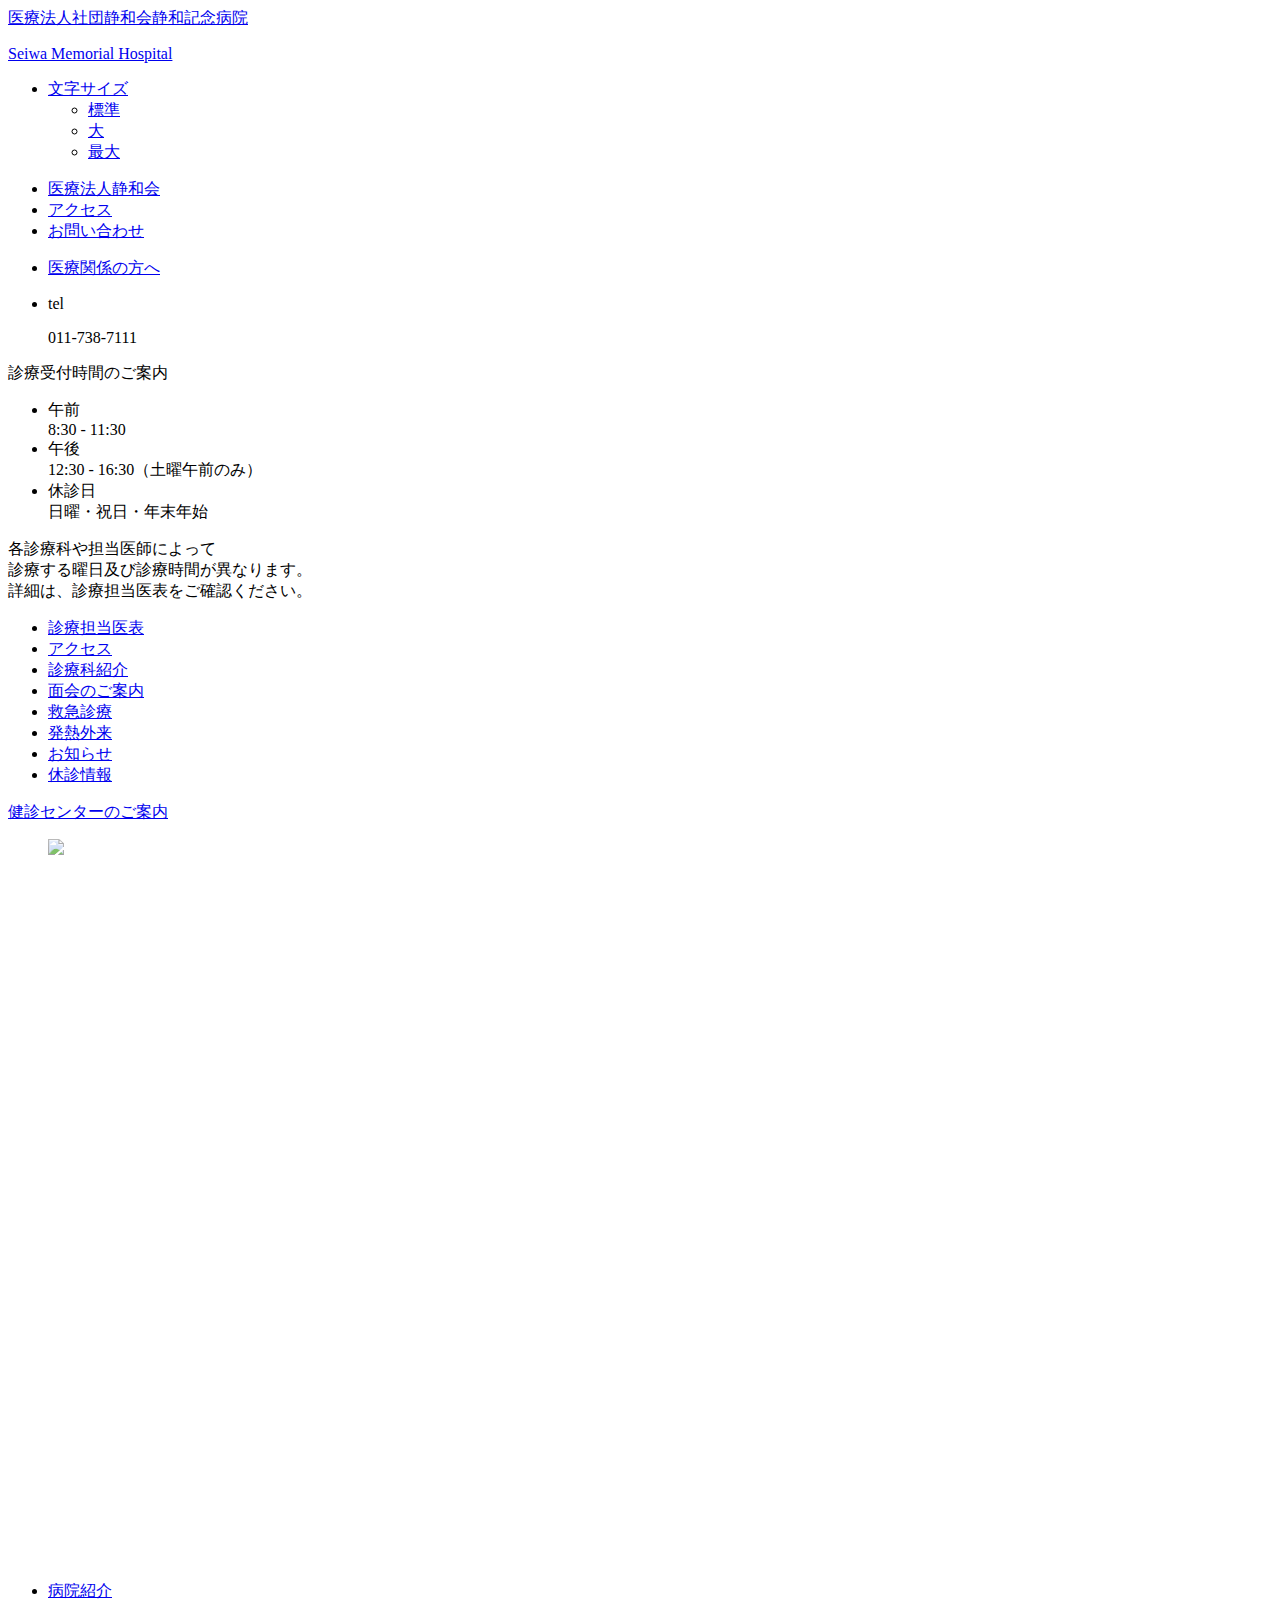
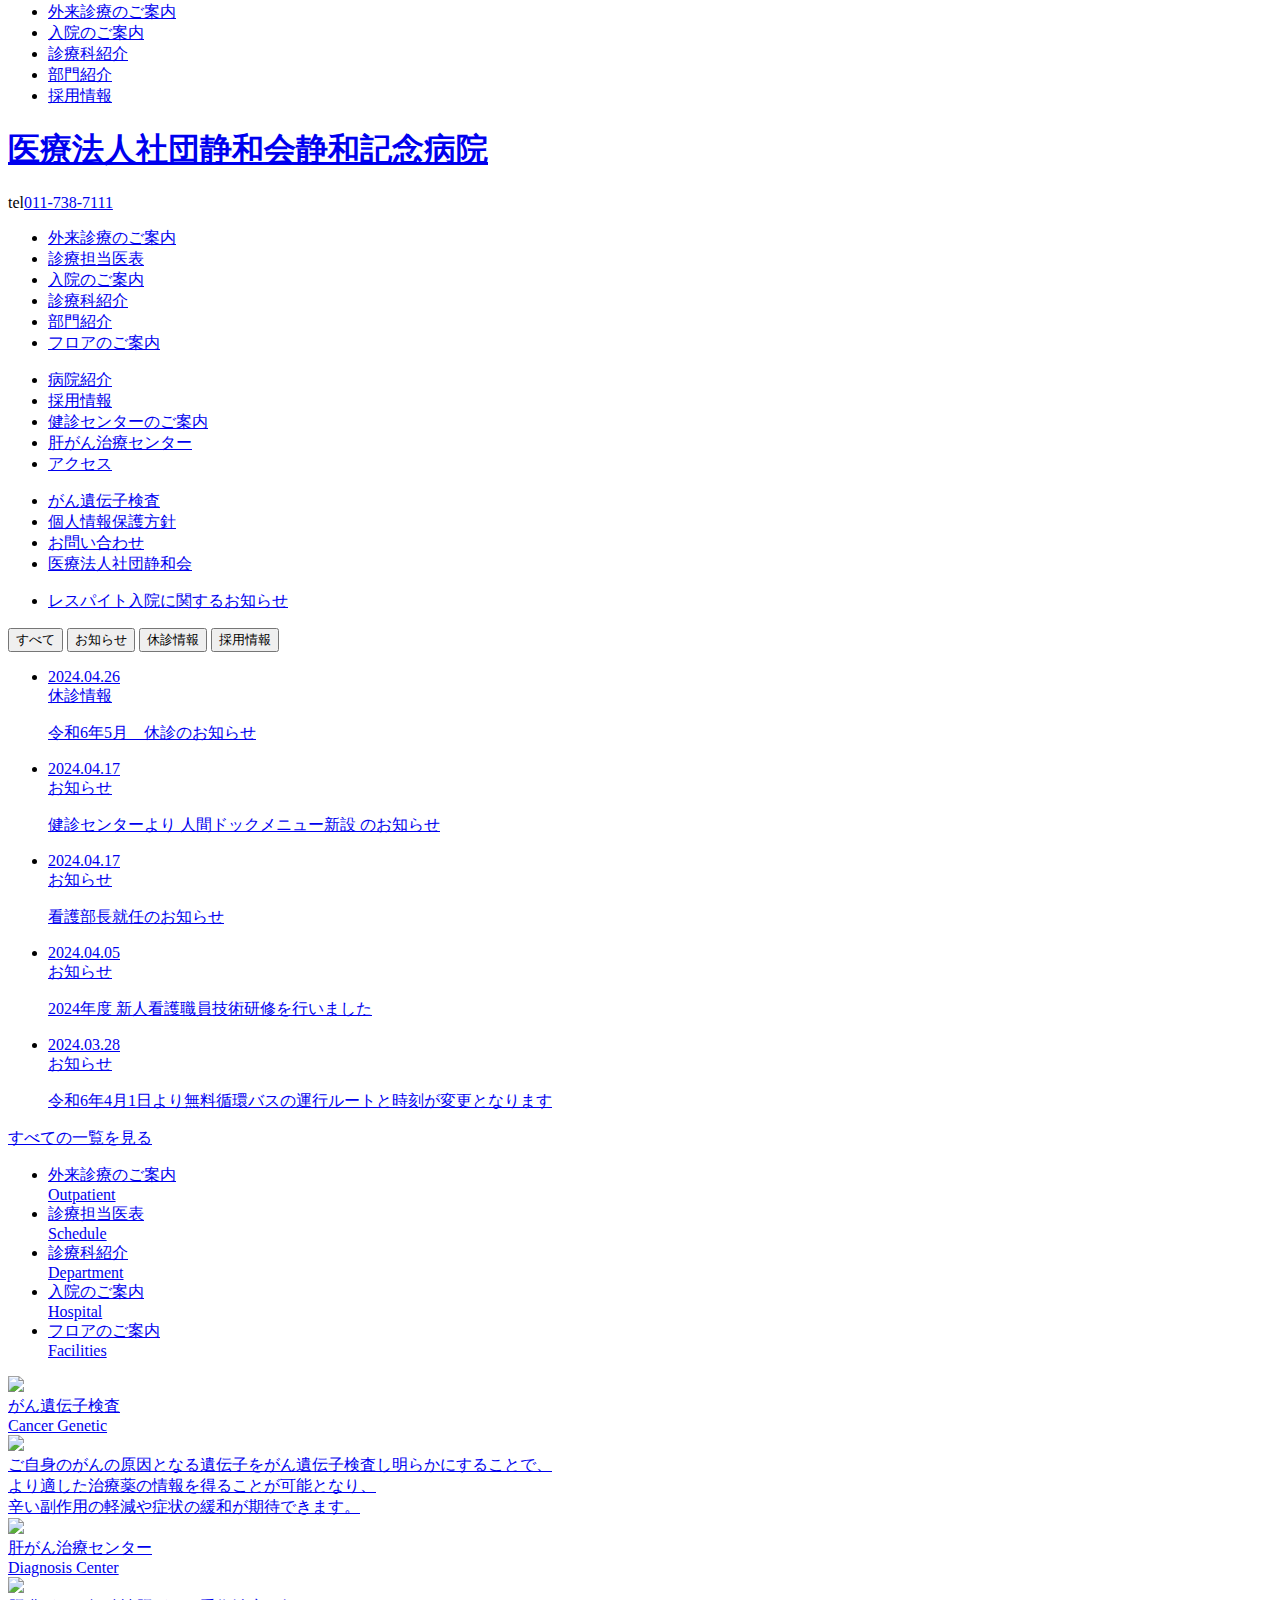
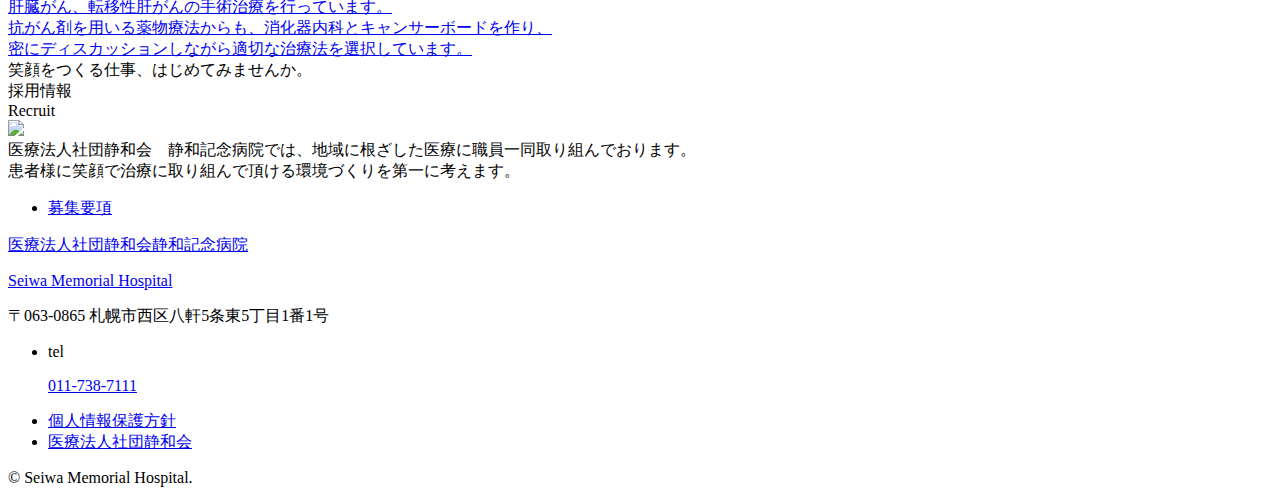
==== index.html @ c1b0e1c7 "2 commit" ====
<!DOCTYPE html>
<!-- saved from url=(0020)https://seiwa-mh.jp/ -->
<html lang="ja" class="wf-notoserifjp-n4-active wf-notoserifjp-n6-active wf-ebgaramond-n5-active wf-ebgaramond-n6-active wf-lato-n4-active wf-lato-n7-active wf-lato-n9-active wf-active"><head><meta http-equiv="Content-Type" content="text/html; charset=UTF-8">


  <meta http-equiv="Content-Style-Type" content="text/css">
  <meta http-equiv="X-UA-Compatible" content="IE=Edge">
  <meta http-equiv="imagetoolbar" content="no">
  <meta name="robots" content="index, follow">

  <meta name="keywords" content="札幌,北海道,医療,病院">

  <meta name="description" content="医療法人社団　静和会　静和記念病院についてご紹介します。">
  <meta name="author" content="">

  <meta property="og:url" content="">
  <meta property="og:type" content="website">
  <meta property="og:title" content="静和記念病院">
  <meta property="og:description" content="医療法人社団　静和会　静和記念病院についてご紹介します。">
  <meta property="og:image" content="/img/index/ogp.jpg">
  <meta property="og:site_name" content="医療法人社団 静和会 静和記念病院"><!--//// 共通 部品↓ ////-->
  <script src="./医療法人社団 静和会 静和記念病院_files/webfont.js.ダウンロード" type="text/javascript" async=""></script><script src="./医療法人社団 静和会 静和記念病院_files/jquery.min.js.ダウンロード"></script>
  <script src="./医療法人社団 静和会 静和記念病院_files/jquery.cookie.min.js.ダウンロード"></script>
  <script type="text/javascript" src="./医療法人社団 静和会 静和記念病院_files/jquery.inview.js.ダウンロード"></script>
  <link rel="stylesheet" href="./医療法人社団 静和会 静和記念病院_files/common.css" type="text/css" media="screen, print">
  <script type="text/javascript" src="./医療法人社団 静和会 静和記念病院_files/animate.js.ダウンロード"></script>
  <script type="text/javascript" src="./医療法人社団 静和会 静和記念病院_files/common.js.ダウンロード"></script><meta name="viewport" content="width=1024,  user-scalable=yes,"><meta name="format-detection" content="telephone=no">
  <script>
    window.WebFontConfig = {
      google: {
        families: ['Lato:400,700,900', 'Noto+Serif+JP:400,600', 'EB+Garamond:500,600']
      },
      active: function () {
        sessionStorage.fonts = true;
      }
    };
    (function () {
      var wf = document.createElement('script');
      wf.src = 'https://ajax.googleapis.com/ajax/libs/webfont/1.6.26/webfont.js';
      wf.type = 'text/javascript';
      wf.async = 'true';
      var s = document.getElementsByTagName('script')[0];
      s.parentNode.insertBefore(wf, s);
    })();
  </script>
  <!--//// 共通 部品↑ ////-->

<!-- Google tag (gtag.js) -->
<script async="" src="./医療法人社団 静和会 静和記念病院_files/js"></script>
<script>
  window.dataLayer = window.dataLayer || [];
  function gtag(){dataLayer.push(arguments);}
  gtag('js', new Date());

  gtag('config', 'G-BGT48N49ZW');
</script>  <link rel="stylesheet" href="./医療法人社団 静和会 静和記念病院_files/css" media="all"><script type="text/javascript" src="./医療法人社団 静和会 静和記念病院_files/jquery.bxslider.css"></script>
  <script type="text/javascript" src="./医療法人社団 静和会 静和記念病院_files/jquery.bxslider.js.ダウンロード"></script>
  <script type="text/javascript">
    $(function () {
      $('#slider').bxSlider({
        auto: true,
        adaptiveHeight: true,
        speed: 4000,
        mode: 'fade',
        captions: false,
        controls: false,
        pager: false,
      });
    });
  </script>
<title>医療法人社団 静和会 静和記念病院</title>
</head>

<body ontouchstart="">
  <div class="wrap">
  
    <div class="header-block fadeIn animated">
      <div class="header-inner">

        <div class="logo-box">
          <a href="https://seiwa-mh.jp/">
            <div class="title">
              <span>医療法人社団静和会</span>静和記念病院
              <p class="en">Seiwa Memorial Hospital</p>
            </div>
          </a>
        </div>

        <div class="header-btn">
          <div class="resize-box">
            <ul>
              <li class="btn">
                <a href="javascript:void(0)">文字サイズ</a>
                <ul class="drop-box -resize">
                  <li onclick="font(&#39;1rem&#39;)"><a href="javascript:void(0)" id="chf_s">標準</a></li>
                  <li onclick="font(&#39;1.1rem&#39;)"><a href="javascript:void(0)" id="chf_m">大</a></li>
                  <li onclick="font(&#39;1.2rem&#39;)"><a href="javascript:void(0)" id="chf_b">最大</a></li>
                </ul>
              </li>
            </ul>
          </div>
          <ul class="btn-box">
            <li>
              <a href="http://www.seiwa-kai.or.jp/" target="_blank">医療法人静和会</a>
            </li>
            <li>
              <a href="https://seiwa-mh.jp/access.html">アクセス</a>
            </li>
            <li>
              <a href="https://seiwa-mh.jp/contact.html">お問い合わせ</a>
            </li>
          </ul><!-- /.btn-list -->
        </div><!-- /.header-btn -->

        <div class="header-info">
          <ul class="link">
            <li><a href="https://seiwa-mh.jp/department/regional.html">医療関係の方へ</a></li>
          </ul><!-- /.btn -->
          <ul class="tel">
            <li>
              <span>tel</span>
              <p>011-738-7111</p>
            </li>
          </ul>
        </div><!-- /.header-info -->

      </div>
    </div>  
    <!-- slider start -->
    <div class="slider-block fadeIn animated">

      <div class="sche-box">

        <div class="sche-inner">
          <div class="title">診療受付時間のご案内</div>

          <ul class="sche-list">
            <li>
              <div class="label">午前</div>
              <div class="time">8:30 - 11:30</div>
            </li>
            <li>
              <div class="label">午後</div>
              <div class="time">12:30 - 16:30<span>（土曜午前のみ）</span></div>
            </li>
            <li class="holi">
              <div class="label">休診日</div>
              <div class="text">日曜・祝日・年末年始</div>
            </li>
          </ul>

          <p class="read">各診療科や担当医師によって<br>診療する曜日及び診療時間が異なります。<br>詳細は、診療担当医表をご確認ください。</p>

          <ul class="btn">
            <li><a href="https://seiwa-mh.jp/outpatient/schedule.html">診療担当医表</a></li>
            <li><a href="https://seiwa-mh.jp/access.html">アクセス</a></li>
            <li><a href="https://seiwa-mh.jp/section/">診療科紹介</a></li>
            <li><a href="https://seiwa-mh.jp/hospital/meet.html">面会のご案内</a></li>
            <li><a href="https://seiwa-mh.jp/outpatient/emergency.html">救急診療</a></li>
            <li><a href="https://seiwa-mh.jp/outpatient/temperature.html">発熱外来</a></li>
            <li><a href="https://seiwa-mh.jp/info/index_02.html">お知らせ</a></li>
            <li><a href="https://seiwa-mh.jp/info/index_03.html">休診情報</a></li>
          </ul>

          <div class="largebtn">
            <a href="https://seiwa-mh.jp/department/center.html">健診センターのご案内</a>
          </div><!-- /.lbtn -->

        </div>

      </div>

      <div class="slider-inner fadeIn animated">
        <div class="bx-wrapper" style="max-width: 100%; margin: 0px auto;"><div class="bx-viewport" style="width: 100%; overflow: hidden; position: relative; height: 742px;"><ul id="slider" style="width: auto; position: relative;">
          <li class="img01" style="float: none; list-style: none; position: absolute; width: 1447px; z-index: 0; display: none;"><img src="./医療法人社団 静和会 静和記念病院_files/sp.png"></li>
          <li class="img02" style="float: none; list-style: none; position: absolute; width: 1447px; z-index: 0; display: none;"><img src="./医療法人社団 静和会 静和記念病院_files/sp.png"></li>
          <li class="img03" style="float: none; list-style: none; position: absolute; width: 1447px; z-index: 0; display: none;"><img src="./医療法人社団 静和会 静和記念病院_files/sp.png"></li>
          <li class="img04" style="float: none; list-style: none; position: absolute; width: 1447px; z-index: 0; display: list-item; opacity: 0.53453;"><img src="./医療法人社団 静和会 静和記念病院_files/sp.png"></li>
          <li class="img05" style="float: none; list-style: none; position: absolute; width: 1447px; z-index: 51; display: list-item; opacity: 0.46547;"><img src="./医療法人社団 静和会 静和記念病院_files/sp.png"></li>
          <li class="img06" style="float: none; list-style: none; position: absolute; width: 1447px; z-index: 0; display: none;"><img src="./医療法人社団 静和会 静和記念病院_files/sp.png"></li>
        </ul></div></div>
      </div>

    </div>
    <!-- slider end -->  

    <!-- nav start -->
    <nav class="nav-block fadeIn animated">
      <ul class="nav-list">
        <li class="item"><a href="https://seiwa-mh.jp/about/">病院紹介</a></li>
        <li class="item"><a href="https://seiwa-mh.jp/outpatient/">外来診療のご案内</a></li>
        <li class="item"><a href="https://seiwa-mh.jp/hospital/">入院のご案内</a></li>
        <li class="item"><a href="https://seiwa-mh.jp/section/">診療科紹介</a></li>
        <li class="item"><a href="https://seiwa-mh.jp/department/">部門紹介</a></li>
        <li class="item"><a href="https://seiwa-mh.jp/recruit/">採用情報</a></li>
      </ul>
    </nav>
    <!-- nav end -->
<div class="re_mo_disp">
      <header id="sp_header">
        <div class="inner clearfix">
          <p class="navBtn"> <span></span> <span></span> <span></span> </p>
          <nav role="navigation" class="sitemap-box -none" style="margin-top: 0px;">

            <div class="sitemap-inner">
              <h1 class="logo"><a href="https://seiwa-mh.jp/"><span>医療法人社団静和会</span>静和記念病院</a></h1>
              <div class="sitemap-list">

                <div class="tel"><span>tel</span><a href="tel:011-738-7111">011-738-7111</a></div><!-- /.tel -->
                <div class="list01">
                  <ul>
                    <li class="item"><a href="https://seiwa-mh.jp/outpatient/">外来診療のご案内</a></li>
                    <li class="item"><a href="https://seiwa-mh.jp/outpatient/schedule.html">診療担当医表</a></li>
                    <li class="item"><a href="https://seiwa-mh.jp/hospital/">入院のご案内</a></li>
                    <li class="item"><a href="https://seiwa-mh.jp/section/">診療科紹介</a></li>
                    <li class="item"><a href="https://seiwa-mh.jp/department/">部門紹介</a></li>
                    <li class="item"><a href="https://seiwa-mh.jp/about/floor.html">フロアのご案内</a></li>
                  </ul>
                </div>

                <div class="list02">
                  <ul>
                    <li class="item"><a href="https://seiwa-mh.jp/about/">病院紹介</a></li>
                    <li class="item"><a href="https://seiwa-mh.jp/recruit/">採用情報</a></li>
                    <li class="item"><a href="https://seiwa-mh.jp/department/center.html">健診センターのご案内</a></li>
                    <li class="item"><a href="https://seiwa-mh.jp/section/internal.html">肝がん治療センター</a></li>
                    <li class="item"><a href="https://seiwa-mh.jp/access.html">アクセス</a></li>
                  </ul>
                </div>

                <div class="list03">
                  <ul>
                    <li class="item"><a href="https://seiwa-mh.jp/lp/cancer_genetic/" target="_blank">がん遺伝子検査</a></li>
                    <li class="item"><a href="https://seiwa-mh.jp/privacy.html">個人情報保護方針</a></li>
                    <li class="item"><a href="https://seiwa-mh.jp/contact.html">お問い合わせ</a></li>
                    <li class="item"><a href="http://www.seiwa-kai.or.jp/" target="_blank">医療法人社団静和会</a></li>
                  </ul>
                </div>
                
              </div>
            </div>
          </nav>
        </div>
      </header>
    </div>  
  
    <!-- main start -->
    <main role="main" class="main-block fadeIn animated">
      <article class="main-inner">
      

            
      <section class="content-block">
        <div class="content-inner -bnr">
            <div class="index-bnr-box">
              <ul>
                <li>
                  <a class="bnr02" href="https://seiwa-mh.jp/info/post_71.html">レスパイト入院に関するお知らせ</a>
                </li>
              </ul>
            </div>
        </div>
      </section>
      
      <section class="content-block -info">
        <div class="content-inner -index">
        	<div class="index-info">

              <div class="tab-box">
                <button class="tab-btn is-active">すべて</button>
                <button class="tab-btn">お知らせ</button>
                <button class="tab-btn">休診情報</button>
                <button class="tab-btn">採用情報</button>
              </div>

              <div class="tab-panel" style="display: block;">
                <div class="info-box fadeIn animated">
                  <ul class="info-list">
                   <li>
  <a href="https://seiwa-mh.jp/info/65.html">
   <div class="date">2024.04.26</div>
   <div class="category -cate02">休診情報</div>


   <div class="text"><p>令和6年5月　休診のお知らせ</p></div>
  </a>
</li>



<li>
  <a href="https://seiwa-mh.jp/info/post_77.html">
   <div class="date">2024.04.17</div>
   <div class="category -cate01">お知らせ</div>



   <div class="text"><p>健診センターより 人間ドックメニュー新設 のお知らせ</p></div>
  </a>
</li>



<li>
  <a href="https://seiwa-mh.jp/info/post_76.html">
   <div class="date">2024.04.17</div>
   <div class="category -cate01">お知らせ</div>



   <div class="text"><p>看護部長就任のお知らせ</p></div>
  </a>
</li>



<li>
  <a href="https://seiwa-mh.jp/info/2024.html">
   <div class="date">2024.04.05</div>
   <div class="category -cate01">お知らせ</div>



   <div class="text"><p>2024年度 新人看護職員技術研修を行いました</p></div>
  </a>
</li>



<li>
  <a href="https://seiwa-mh.jp/info/641.html">
   <div class="date">2024.03.28</div>
   <div class="category -cate01">お知らせ</div>



   <div class="text"><p>令和6年4月1日より無料循環バスの運行ルートと時刻が変更となります</p></div>
  </a>
</li>




                  </ul>
                </div>
                <div class="archive"><a href="https://seiwa-mh.jp/info/">すべての一覧を見る</a></div>
              </div>
            
            <div class="tab-panel" style="display: none;">
                <div class="info-box">
                  <ul class="info-list">
                   <li>
  <a href="https://seiwa-mh.jp/info/post_77.html">
   <div class="date">2024.04.17</div>
   <div class="category -cate01">お知らせ</div>



   <div class="text"><p>健診センターより 人間ドックメニュー新設 のお知らせ</p></div>
  </a>
</li>



<li>
  <a href="https://seiwa-mh.jp/info/post_76.html">
   <div class="date">2024.04.17</div>
   <div class="category -cate01">お知らせ</div>



   <div class="text"><p>看護部長就任のお知らせ</p></div>
  </a>
</li>



<li>
  <a href="https://seiwa-mh.jp/info/2024.html">
   <div class="date">2024.04.05</div>
   <div class="category -cate01">お知らせ</div>



   <div class="text"><p>2024年度 新人看護職員技術研修を行いました</p></div>
  </a>
</li>



<li>
  <a href="https://seiwa-mh.jp/info/641.html">
   <div class="date">2024.03.28</div>
   <div class="category -cate01">お知らせ</div>



   <div class="text"><p>令和6年4月1日より無料循環バスの運行ルートと時刻が変更となります</p></div>
  </a>
</li>



<li>
  <a href="https://seiwa-mh.jp/department/files/cb81423e19fe3e38763b994080f1ae3ad2113e39.pdf" target="_blank">
   <div class="date">2024.03.23</div>
   <div class="category -cate01">お知らせ</div>



   <div class="text"><p>『綺麗な姿勢をいつまでも　立ってできる運動ガイドブック』～リハビリテーション科～</p></div>
  </a>
</li>




                  </ul>
                </div>
                <div class="archive"><a href="https://seiwa-mh.jp/info/index_02.html">お知らせの一覧を見る</a></div>
              </div>
            
            <div class="tab-panel" style="display: none;">
                <div class="info-box">
                  <ul class="info-list">
                   <li>
  <a href="https://seiwa-mh.jp/info/65.html">
   <div class="date">2024.04.26</div>
   <div class="category -cate02">休診情報</div>


   <div class="text"><p>令和6年5月　休診のお知らせ</p></div>
  </a>
</li>



<li>
  <a href="https://seiwa-mh.jp/info/64.html">
   <div class="date">2024.03.28</div>
   <div class="category -cate02">休診情報</div>


   <div class="text"><p>令和6年4月　休診のお知らせ</p></div>
  </a>
</li>



<li>
  <a href="https://seiwa-mh.jp/info/63.html">
   <div class="date">2024.02.28</div>
   <div class="category -cate02">休診情報</div>


   <div class="text"><p>令和6年3月　休診のお知らせ</p></div>
  </a>
</li>



<li>
  <a href="https://seiwa-mh.jp/info/62.html">
   <div class="date">2024.01.27</div>
   <div class="category -cate02">休診情報</div>


   <div class="text"><p>令和6年2月　休診のお知らせ</p></div>
  </a>
</li>



<li>
  <a href="https://seiwa-mh.jp/info/61.html">
   <div class="date">2023.12.26</div>
   <div class="category -cate02">休診情報</div>


   <div class="text"><p>令和6年1月　休診のお知らせ</p></div>
  </a>
</li>




                  </ul>
                </div>
                <div class="archive"><a href="https://seiwa-mh.jp/info/index_03.html">休診情報の一覧を見る</a></div>
              </div>
            
            <div class="tab-panel" style="display: none;">
                <div class="info-box">
                  <ul class="info-list">
                   <li>
  <a href="https://seiwa-mh.jp/info/post_74.html">
   <div class="date">2024.03.01</div>
   <div class="category -cate03">採用情報</div>

   <div class="text"><p>手術室看護師の求人を更新しました</p></div>
  </a>
</li>



<li>
  <a href="https://seiwa-mh.jp/recruit/post.html">
   <div class="date">2023.07.27</div>
   <div class="category -cate03">採用情報</div>

   <div class="text"><p>電話交換・受付対応スタッフを募集しています。</p></div>
  </a>
</li>



<li>
  <a href="https://seiwa-mh.jp/info/post_57.html">
   <div class="date">2023.06.07</div>
   <div class="category -cate03">採用情報</div>

   <div class="text"><p>部門紹介 看護部ページに募集要項を追加しました</p></div>
  </a>
</li>



<li>
  <a href="https://seiwa-mh.jp/recruit/app.html">
   <div class="date">2022.10.27</div>
   <div class="category -cate03">採用情報</div>

   <div class="text"><p>現在募集中の職種はこちら</p></div>
  </a>
</li>




                  </ul>
                </div>
                <div class="archive"><a href="https://seiwa-mh.jp/info/index_04.html">採用情報の一覧を見る</a></div>
              </div>

            </div>
        	<ul class="index-btn">
              <li>
                <a href="https://seiwa-mh.jp/outpatient/">
                  <div class="title">外来診療のご案内</div>
                  <div class="en">Outpatient</div><!-- /.en -->
                </a>
              </li>
              <li>
                <a href="https://seiwa-mh.jp/outpatient/schedule.html">
                  <div class="title">診療担当医表</div>
                  <div class="en">Schedule</div><!-- /.en -->
                </a>
              </li>
              <li>
                <a href="https://seiwa-mh.jp/section/">
                  <div class="title">診療科紹介</div>
                  <div class="en">Department</div><!-- /.en -->
                </a>
              </li>
              <li>
                <a href="https://seiwa-mh.jp/hospital/">
                  <div class="title">入院のご案内</div>
                  <div class="en">Hospital</div><!-- /.en -->
                </a>
              </li>
              <li>
                <a href="https://seiwa-mh.jp/about/floor.html">
                  <div class="title">フロアのご案内</div>
                  <div class="en">Facilities</div><!-- /.en -->
                </a>
              </li>
            </ul>
        </div>
      </section>
      
      
	  <section class="content-block">
        <div class="content-inner -index">
        	<div class="index-box">
              <div class="index-inner">
                
                <div class="image">
                  <img src="./医療法人社団 静和会 静和記念病院_files/photo_cg.jpg">
                </div><!-- /.image -->
                <a href="https://seiwa-mh.jp/lp/cancer_genetic/" target="_blank">
                  <div class="text">
                    <div class="title">がん遺伝子検査</div>
                    <div class="en">Cancer Genetic</div><!-- /.en -->
                  <div class="icon"><img src="./医療法人社団 静和会 静和記念病院_files/icon_01.svg"></div><!-- /.div -->
                    <div class="read">ご自身のがんの原因となる遺伝子をがん遺伝子検査し明らかにすることで、<br>より適した治療薬の情報を得ることが可能となり、<br>辛い副作用の軽減や症状の緩和が期待できます。</div><!-- /.read -->
                  </div><!-- /.text -->
                </a>
                
              </div><!-- /.index-inner -->
            </div>

            <div class="index-box -rev">
              <div class="index-inner">
                
                <div class="image">
                  <img src="./医療法人社団 静和会 静和記念病院_files/photo_01.jpg">
                </div><!-- /.image -->
                <a href="https://seiwa-mh.jp/section/surgery.html#hepatoma">
                  <div class="text">
                    <div class="title">肝がん治療センター</div>
                    <div class="en">Diagnosis Center</div><!-- /.en -->
                  <div class="icon"><img src="./医療法人社団 静和会 静和記念病院_files/icon_01.svg"></div><!-- /.div -->
                    <div class="read">肝臓がん、転移性肝がんの手術治療を行っています。<br>抗がん剤を用いる薬物療法からも、消化器内科とキャンサーボードを作り、<br>密にディスカッションしながら適切な治療法を選択しています。</div><!-- /.read -->
                  </div><!-- /.text -->
                </a>
                
              </div><!-- /.index-inner -->
            </div>
        </div>
      </section>
      
      
	  <section class="content-block">
        <div class="content-inner -box">
        	<div class="recruit-box fadeIn animated">
              <div class="recruit-inner">
                <div class="copy">笑顔をつくる仕事、はじめてみませんか。</div><!-- /.copy -->
                <div class="text">
                  <div class="title">採用情報</div>
                  <div class="en">Recruit</div><!-- /.en -->
                  <div class="icon"><img src="./医療法人社団 静和会 静和記念病院_files/logo.svg"></div><!-- /.div -->
                  <div class="read">医療法人社団静和会　静和記念病院では、地域に根ざした医療に職員一同取り組んでおります。<br>
                    患者様に笑顔で治療に取り組んで頂ける環境づくりを第一に考えます。</div><!-- /.read -->
                  <ul class="link">
                  	<li><a href="https://seiwa-mh.jp/recruit/app.html">募集要項</a></li>
                  </ul><!-- /.link -->
                </div><!-- /.text -->
              </div><!-- /.recruit-inner -->
            </div><!-- /.recruit-box -->
        </div>
      </section>
      
      
	 
      
      
      </article>
    </main>
    <!-- main end -->
  
    <div id="page-top" style="display: block;"><a href="javascript:backToTop();" class="backtotop"></a></div>
    <div class="footer-block fadeIn animated">
      <div class="footer-inner">

        <div class="footer-info">
          <div class="info">
            <div class="logo-box">
              <a href="https://seiwa-mh.jp/">
                <div class="title">
                  <span>医療法人社団静和会</span>静和記念病院
                  <p class="en">Seiwa Memorial Hospital</p>
                </div>
              </a>
            </div>

            <div class="addr">〒063-0865 札幌市西区八軒5条東5丁目1番1号</div>
            <div class="tel">
              <ul>
                <li>
                  <span>tel</span>
                  <p><a href="tel:011-738-7111">011-738-7111</a></p>
                </li>
              </ul>
            </div>
          </div>
          <div class="link-box">
            <ul class="list">
              <li><a href="https://seiwa-mh.jp/privacy.html">個人情報保護方針</a></li>
              <li><a href="http://www.seiwa-kai.or.jp/" target="_blank">医療法人社団静和会</a></li>
            </ul>
          </div>
        </div>

      </div>


      <div class="copy">© Seiwa Memorial Hospital.</div>
    </div>

  </div>
  <script src="./医療法人社団 静和会 静和記念病院_files/re_nav.js.ダウンロード"></script>  
  

<deepl-input-controller><template shadowrootmode="open"><link rel="stylesheet" href="chrome-extension://cofdbpoegempjloogbagkncekinflcnj/build/content.css"><div dir="ltr"><div class="dl-input-translation-container svelte-95aucy"><div></div></div></div></template></deepl-input-controller></body></html>
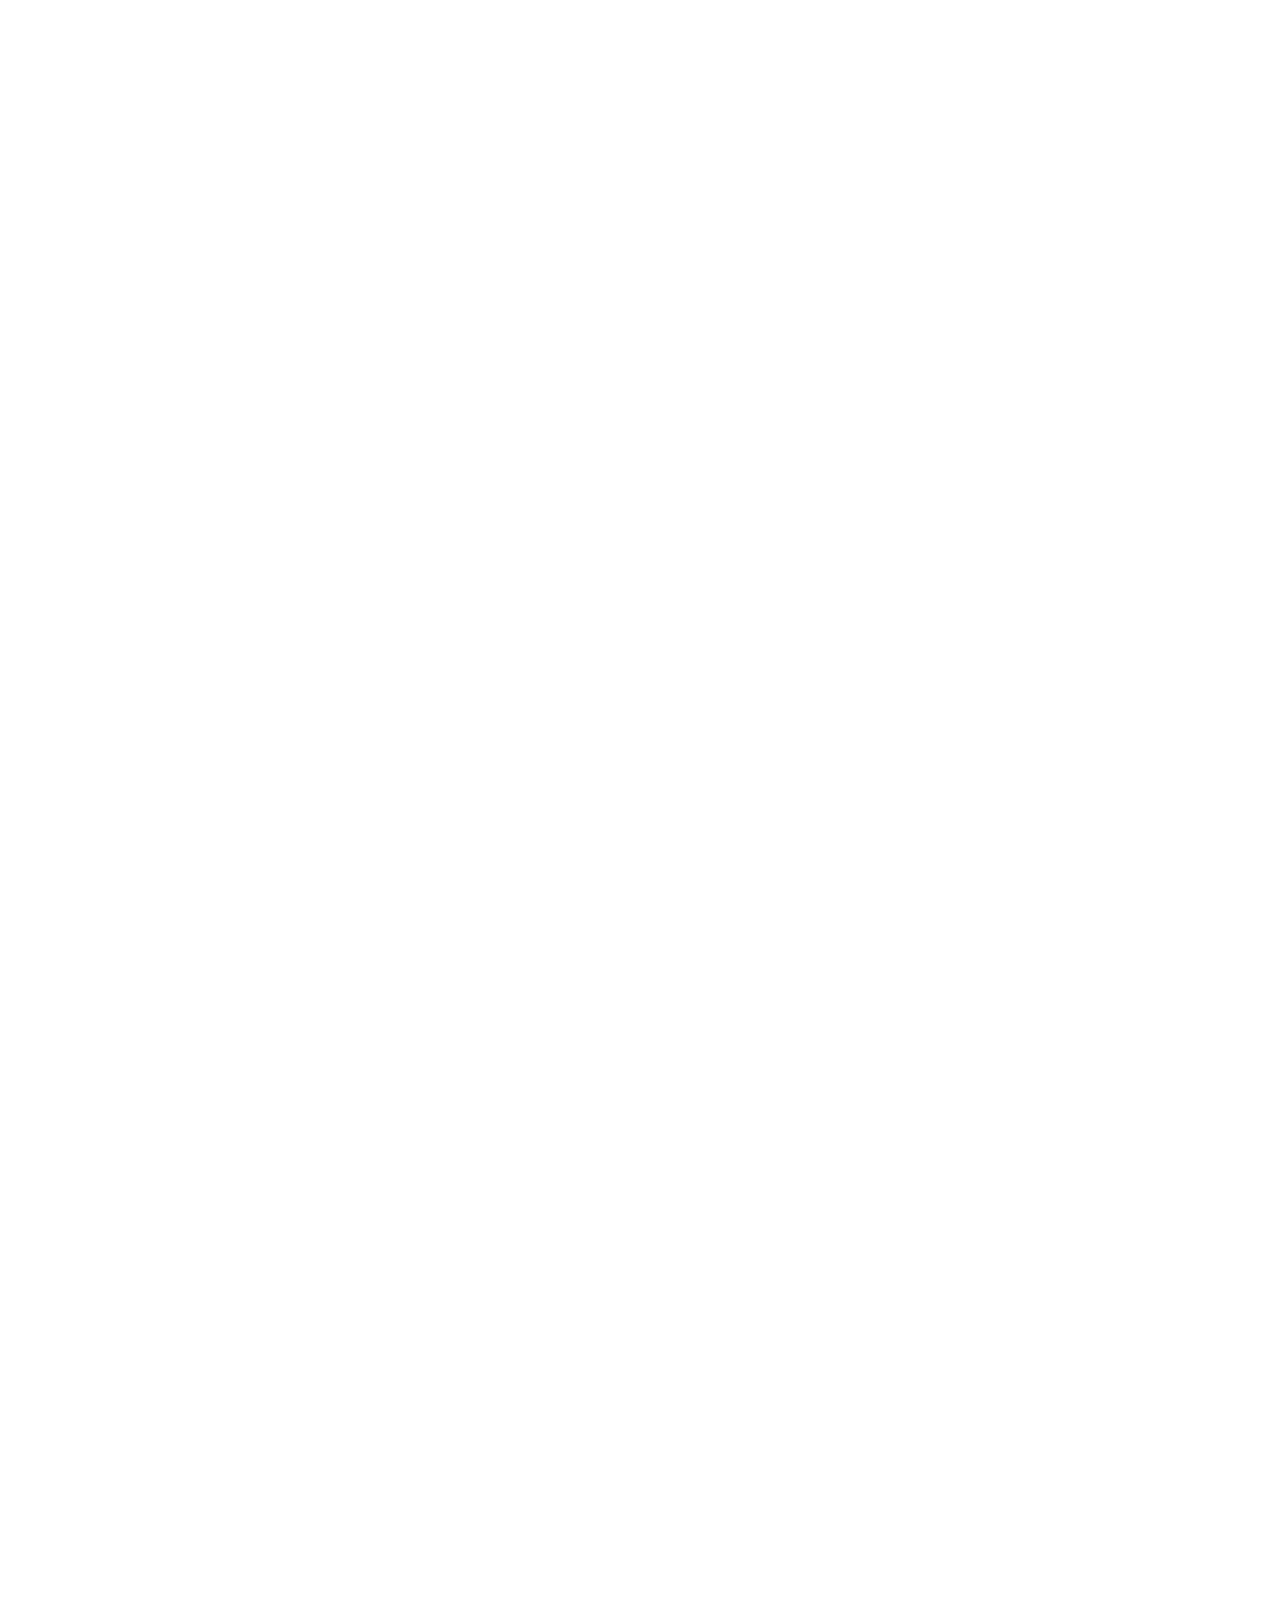
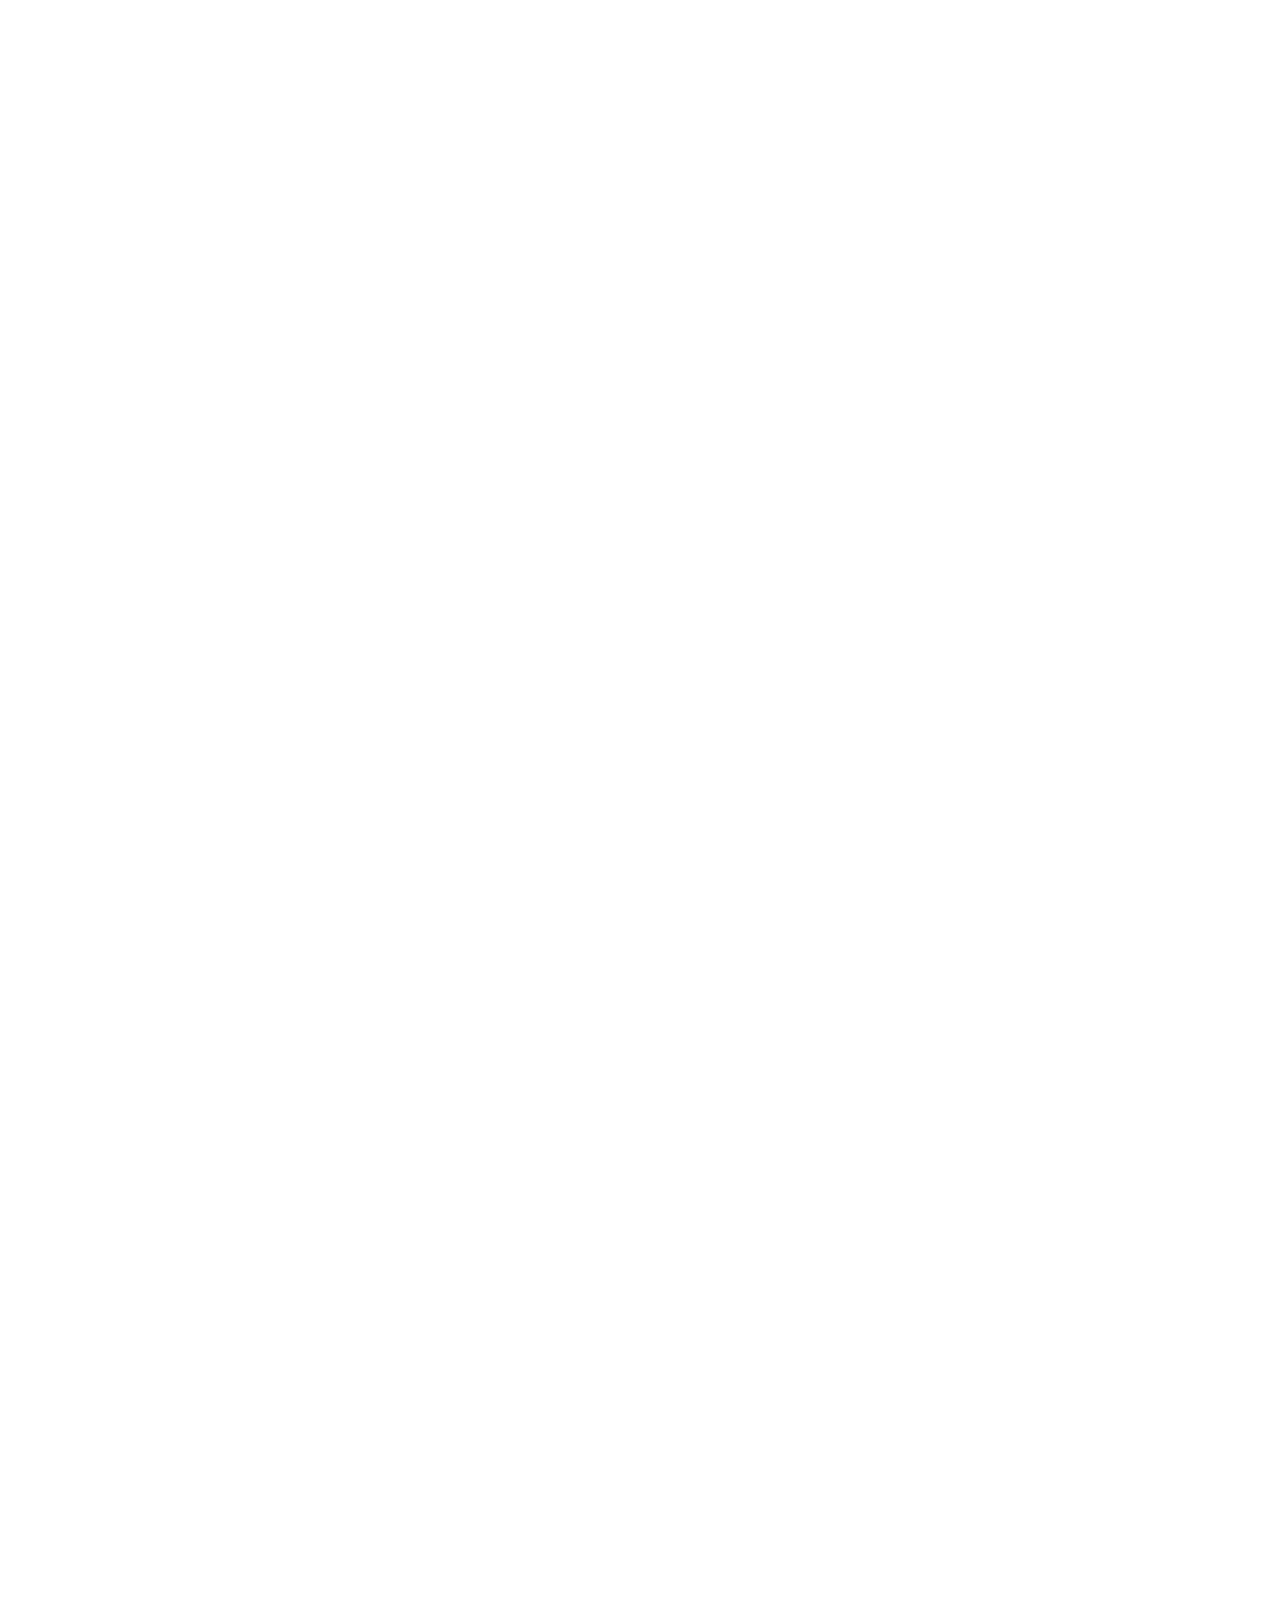
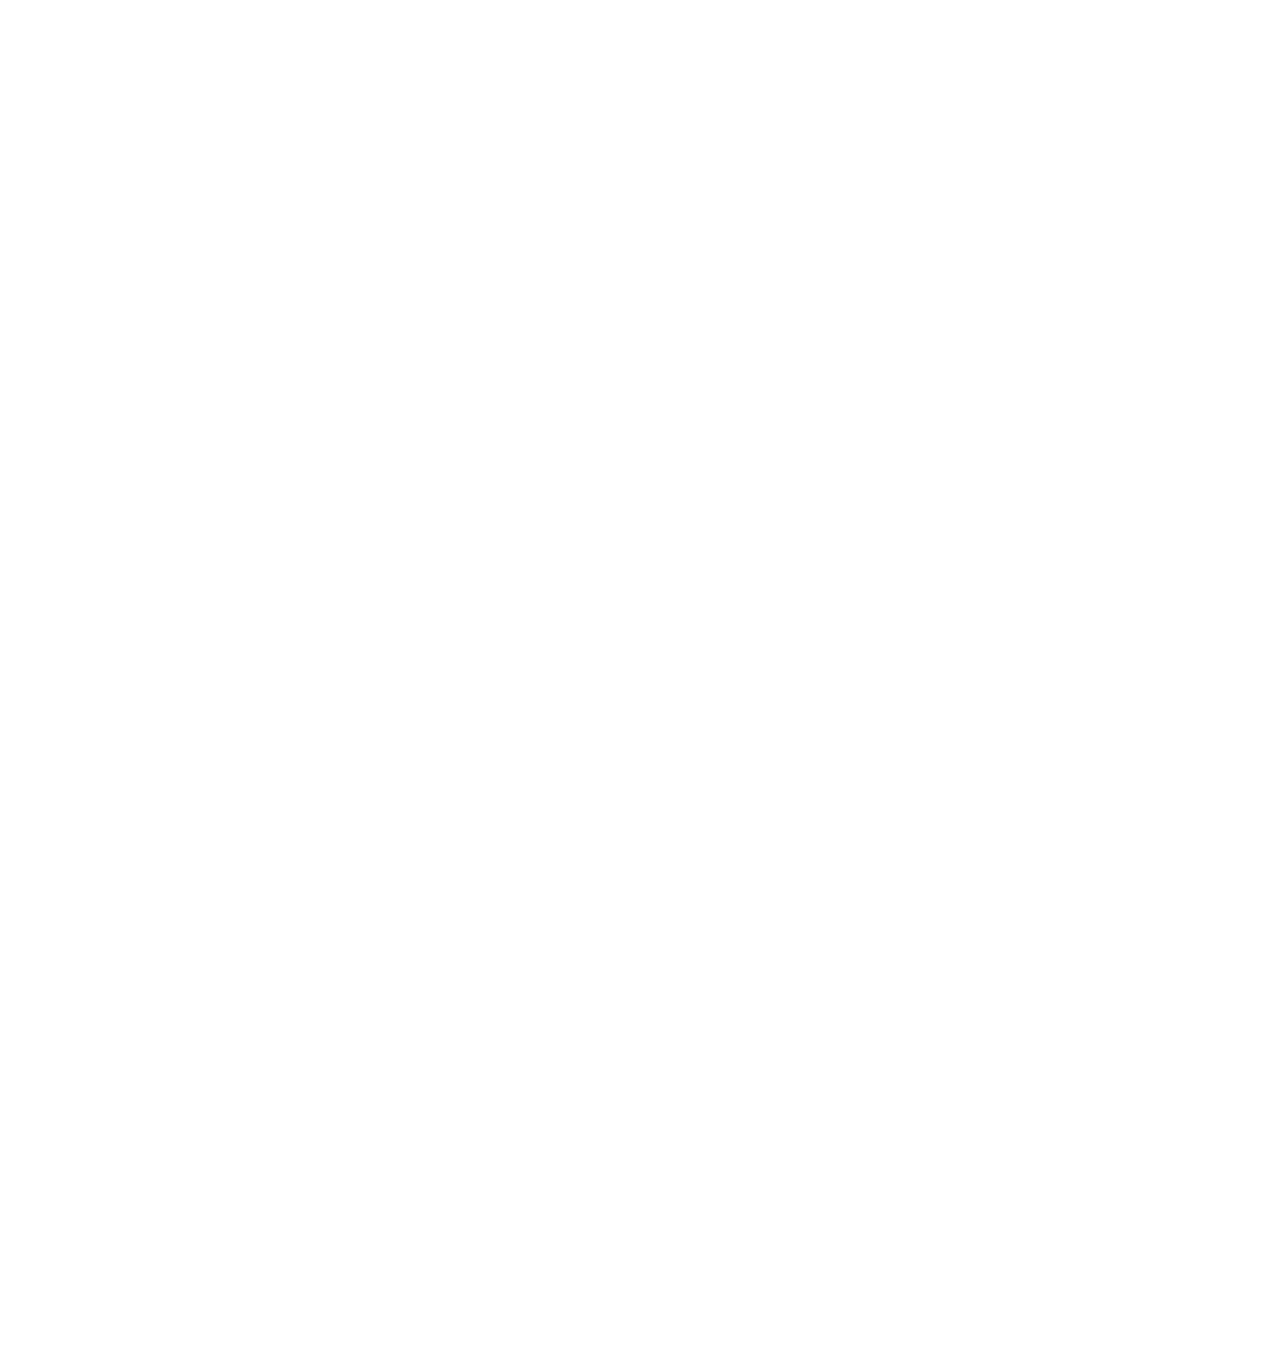
==== commit 6b825c95: "htmlの参照をdocへ変更" ====
--- a/index.html
+++ b/index.html
@@ -19,12 +19,12 @@
   <meta property="og:description" content="医療法人社団　静和会　静和記念病院についてご紹介します。">
   <meta property="og:image" content="/img/index/ogp.jpg">
   <meta property="og:site_name" content="医療法人社団 静和会 静和記念病院"><!--//// 共通 部品↓ ////-->
-  <script src="./医療法人社団 静和会 静和記念病院_files/webfont.js.ダウンロード" type="text/javascript" async=""></script><script src="./医療法人社団 静和会 静和記念病院_files/jquery.min.js.ダウンロード"></script>
-  <script src="./医療法人社団 静和会 静和記念病院_files/jquery.cookie.min.js.ダウンロード"></script>
-  <script type="text/javascript" src="./医療法人社団 静和会 静和記念病院_files/jquery.inview.js.ダウンロード"></script>
-  <link rel="stylesheet" href="./医療法人社団 静和会 静和記念病院_files/common.css" type="text/css" media="screen, print">
-  <script type="text/javascript" src="./医療法人社団 静和会 静和記念病院_files/animate.js.ダウンロード"></script>
-  <script type="text/javascript" src="./医療法人社団 静和会 静和記念病院_files/common.js.ダウンロード"></script><meta name="viewport" content="width=1024,  user-scalable=yes,"><meta name="format-detection" content="telephone=no">
+  <script src="./doc/webfont.js.ダウンロード" type="text/javascript" async=""></script><script src="./doc/jquery.min.js.ダウンロード"></script>
+  <script src="./doc/jquery.cookie.min.js.ダウンロード"></script>
+  <script type="text/javascript" src="./doc/jquery.inview.js.ダウンロード"></script>
+  <link rel="stylesheet" href="./doc/common.css" type="text/css" media="screen, print">
+  <script type="text/javascript" src="./doc/animate.js.ダウンロード"></script>
+  <script type="text/javascript" src="./doc/common.js.ダウンロード"></script><meta name="viewport" content="width=1024,  user-scalable=yes,"><meta name="format-detection" content="telephone=no">
   <script>
     window.WebFontConfig = {
       google: {
@@ -46,15 +46,15 @@
   <!--//// 共通 部品↑ ////-->
 
 <!-- Google tag (gtag.js) -->
-<script async="" src="./医療法人社団 静和会 静和記念病院_files/js"></script>
+<script async="" src="./doc/js"></script>
 <script>
   window.dataLayer = window.dataLayer || [];
   function gtag(){dataLayer.push(arguments);}
   gtag('js', new Date());
 
   gtag('config', 'G-BGT48N49ZW');
-</script>  <link rel="stylesheet" href="./医療法人社団 静和会 静和記念病院_files/css" media="all"><script type="text/javascript" src="./医療法人社団 静和会 静和記念病院_files/jquery.bxslider.css"></script>
-  <script type="text/javascript" src="./医療法人社団 静和会 静和記念病院_files/jquery.bxslider.js.ダウンロード"></script>
+</script>  <link rel="stylesheet" href="./doc/css" media="all"><script type="text/javascript" src="./doc/jquery.bxslider.css"></script>
+  <script type="text/javascript" src="./doc/jquery.bxslider.js.ダウンロード"></script>
   <script type="text/javascript">
     $(function () {
       $('#slider').bxSlider({
@@ -172,12 +172,12 @@
 
       <div class="slider-inner fadeIn animated">
         <div class="bx-wrapper" style="max-width: 100%; margin: 0px auto;"><div class="bx-viewport" style="width: 100%; overflow: hidden; position: relative; height: 742px;"><ul id="slider" style="width: auto; position: relative;">
-          <li class="img01" style="float: none; list-style: none; position: absolute; width: 1447px; z-index: 0; display: none;"><img src="./医療法人社団 静和会 静和記念病院_files/sp.png"></li>
-          <li class="img02" style="float: none; list-style: none; position: absolute; width: 1447px; z-index: 0; display: none;"><img src="./医療法人社団 静和会 静和記念病院_files/sp.png"></li>
-          <li class="img03" style="float: none; list-style: none; position: absolute; width: 1447px; z-index: 0; display: none;"><img src="./医療法人社団 静和会 静和記念病院_files/sp.png"></li>
-          <li class="img04" style="float: none; list-style: none; position: absolute; width: 1447px; z-index: 0; display: list-item; opacity: 0.53453;"><img src="./医療法人社団 静和会 静和記念病院_files/sp.png"></li>
-          <li class="img05" style="float: none; list-style: none; position: absolute; width: 1447px; z-index: 51; display: list-item; opacity: 0.46547;"><img src="./医療法人社団 静和会 静和記念病院_files/sp.png"></li>
-          <li class="img06" style="float: none; list-style: none; position: absolute; width: 1447px; z-index: 0; display: none;"><img src="./医療法人社団 静和会 静和記念病院_files/sp.png"></li>
+          <li class="img01" style="float: none; list-style: none; position: absolute; width: 1447px; z-index: 0; display: none;"><img src="./doc/sp.png"></li>
+          <li class="img02" style="float: none; list-style: none; position: absolute; width: 1447px; z-index: 0; display: none;"><img src="./doc/sp.png"></li>
+          <li class="img03" style="float: none; list-style: none; position: absolute; width: 1447px; z-index: 0; display: none;"><img src="./doc/sp.png"></li>
+          <li class="img04" style="float: none; list-style: none; position: absolute; width: 1447px; z-index: 0; display: list-item; opacity: 0.53453;"><img src="./doc/sp.png"></li>
+          <li class="img05" style="float: none; list-style: none; position: absolute; width: 1447px; z-index: 51; display: list-item; opacity: 0.46547;"><img src="./doc/sp.png"></li>
+          <li class="img06" style="float: none; list-style: none; position: absolute; width: 1447px; z-index: 0; display: none;"><img src="./doc/sp.png"></li>
         </ul></div></div>
       </div>
 
@@ -585,13 +585,13 @@
               <div class="index-inner">
                 
                 <div class="image">
-                  <img src="./医療法人社団 静和会 静和記念病院_files/photo_cg.jpg">
+                  <img src="./doc/photo_cg.jpg">
                 </div><!-- /.image -->
                 <a href="https://seiwa-mh.jp/lp/cancer_genetic/" target="_blank">
                   <div class="text">
                     <div class="title">がん遺伝子検査</div>
                     <div class="en">Cancer Genetic</div><!-- /.en -->
-                  <div class="icon"><img src="./医療法人社団 静和会 静和記念病院_files/icon_01.svg"></div><!-- /.div -->
+                  <div class="icon"><img src="./doc/icon_01.svg"></div><!-- /.div -->
                     <div class="read">ご自身のがんの原因となる遺伝子をがん遺伝子検査し明らかにすることで、<br>より適した治療薬の情報を得ることが可能となり、<br>辛い副作用の軽減や症状の緩和が期待できます。</div><!-- /.read -->
                   </div><!-- /.text -->
                 </a>
@@ -603,13 +603,13 @@
               <div class="index-inner">
                 
                 <div class="image">
-                  <img src="./医療法人社団 静和会 静和記念病院_files/photo_01.jpg">
+                  <img src="./doc/photo_01.jpg">
                 </div><!-- /.image -->
                 <a href="https://seiwa-mh.jp/section/surgery.html#hepatoma">
                   <div class="text">
                     <div class="title">肝がん治療センター</div>
                     <div class="en">Diagnosis Center</div><!-- /.en -->
-                  <div class="icon"><img src="./医療法人社団 静和会 静和記念病院_files/icon_01.svg"></div><!-- /.div -->
+                  <div class="icon"><img src="./doc/icon_01.svg"></div><!-- /.div -->
                     <div class="read">肝臓がん、転移性肝がんの手術治療を行っています。<br>抗がん剤を用いる薬物療法からも、消化器内科とキャンサーボードを作り、<br>密にディスカッションしながら適切な治療法を選択しています。</div><!-- /.read -->
                   </div><!-- /.text -->
                 </a>
@@ -628,7 +628,7 @@
                 <div class="text">
                   <div class="title">採用情報</div>
                   <div class="en">Recruit</div><!-- /.en -->
-                  <div class="icon"><img src="./医療法人社団 静和会 静和記念病院_files/logo.svg"></div><!-- /.div -->
+                  <div class="icon"><img src="./doc/logo.svg"></div><!-- /.div -->
                   <div class="read">医療法人社団静和会　静和記念病院では、地域に根ざした医療に職員一同取り組んでおります。<br>
                     患者様に笑顔で治療に取り組んで頂ける環境づくりを第一に考えます。</div><!-- /.read -->
                   <ul class="link">
@@ -688,7 +688,7 @@
     </div>
 
   </div>
-  <script src="./医療法人社団 静和会 静和記念病院_files/re_nav.js.ダウンロード"></script>  
+  <script src="./doc/re_nav.js.ダウンロード"></script>  
   
 
 <deepl-input-controller><template shadowrootmode="open"><link rel="stylesheet" href="chrome-extension://cofdbpoegempjloogbagkncekinflcnj/build/content.css"><div dir="ltr"><div class="dl-input-translation-container svelte-95aucy"><div></div></div></div></template></deepl-input-controller></body></html>--- a/doc/common.css
+++ b/doc/common.css
@@ -0,0 +1,8790 @@
+@charset "UTF-8";
+/*
+html5doctor.com Reset Stylesheet
+v1.6.1
+Last Updated: 2010-09-17
+Author: Richard Clark - http://richclarkdesign.com
+Twitter: @rich_clark
+*/
+/*要素のフォントサイズやマージン・パディングをリセットしています*/
+html, body, div, span, object, iframe,
+h1, h2, h3, h4, h5, h6, p, blockquote, pre,
+abbr, address, cite, code,
+del, dfn, em, img, ins, kbd, q, samp,
+small, strong, var,
+b, i,
+dl, dt, dd, ol, ul, li,
+fieldset, form, label, legend,
+table, caption, tbody, tfoot, thead, tr, th, td,
+article, aside, canvas, details, figcaption, figure,
+footer, header, hgroup, menu, nav, section, summary,
+time, mark, audio, video {
+  margin: 0;
+  padding: 0;
+  border: 0;
+  outline: 0;
+  font-size: 100%;
+  vertical-align: baseline;
+  background: transparent;
+}
+
+/*行の高さをフォントサイズと同じにしています*/
+body {
+  line-height: 1;
+}
+
+/*新規追加要素のデフォルトはすべてインライン要素になっているので、section要素などをブロック要素へ変更しています*/
+article, aside, details, figcaption, figure,
+footer, header, hgroup, menu, nav, section {
+  display: block;
+}
+
+/*ulのマーカー（行頭記号）を表示しないようにしています*/
+ul {
+  list-style: none;
+}
+
+/*引用符の表示が出ないようにしています*/
+blockquote, q {
+  quotes: none;
+}
+
+/*blockquote要素、q要素の前後にコンテンツを追加しないように指定しています*/
+blockquote:before, blockquote:after,
+q:before, q:after {
+  content: "";
+  content: none;
+}
+
+/*a要素のフォントサイズなどをリセットしフォントの縦方向の揃え位置を親要素のベースラインに揃えるようにしています*/
+a {
+  margin: 0;
+  padding: 0;
+  font-size: 100%;
+  vertical-align: baseline;
+  background: transparent;
+}
+
+/* ins要素のデフォルトをセットし、色を変える場合はここで変更できるようにしています */
+ins {
+  text-decoration: underline;
+}
+
+/* mark要素のデフォルトをセットし、色やフォントスタイルを変える場合はここで変更できるようにしています
+また、mark要素とは、文書内の検索結果で該当するフレーズをハイライトして、目立たせる際に使用するようです。*/
+mark {
+  background-color: #ff9;
+  color: #000;
+  font-style: italic;
+  font-weight: bold;
+}
+
+/*テキストに打ち消し線が付くようにしています*/
+del {
+  text-decoration: line-through;
+}
+
+/*IEではデフォルトで点線を下線表示する設定ではないので、下線がつくようにしています
+また、マウスオーバー時にヘルプカーソルの表示が出るようにしています*/
+abbr[title], dfn[title] {
+  border-bottom: 1px dotted;
+  cursor: help;
+}
+
+/*隣接するセルのボーダーを重ねて表示し、間隔を0に指定しています*/
+table {
+  border-collapse: collapse;
+  border-spacing: 0;
+}
+
+/*水平罫線のデフォルトである立体的な罫線を見えなくしています*/
+hr {
+  position: relative;
+  display: block;
+  height: 0px;
+  border: 0;
+  margin: 1em 0;
+  padding: 0;
+}
+
+/*縦方向の揃え位置を中央揃えに指定しています*/
+input, select {
+  vertical-align: middle;
+}
+
+input[type=text],
+input[type=password],
+textarea,
+select {
+  outline: none;
+}
+
+input[type=radio] {
+  vertical-align: -0.1em;
+}
+
+.wrap {
+  /* フォントレンダリング設定: 1x解像度ではsubpixel、2x以上の解像度ではgrayscale */
+  -webkit-font-smoothing: subpixel-antialiased;
+  -moz-osx-font-smoothing: unset;
+}
+
+@media only screen and (-webkit-min-device-pixel-ratio: 2), (-webkit-min-device-pixel-ratio: 2), (min-resolution: 2dppx) {
+  .wrap {
+    -webkit-font-smoothing: antialiased;
+    -moz-osx-font-smoothing: grayscale;
+  }
+}
+html {
+  height: 100%;
+  overflow-y: scroll;
+  opacity: 0;
+}
+
+html.wf-active {
+  -webkit-transition: all 0.3s ease 0s !important;
+  transition: all 0.3s ease 0s !important;
+  opacity: 1;
+}
+
+a {
+  -webkit-transition: all 0.3s ease 0s !important;
+  transition: all 0.3s ease 0s !important;
+  color: #222;
+  text-decoration: none;
+}
+a:hover, a:active, a:focus {
+  color: #3c3c3c;
+}
+
+a[href^="tel:"] {
+  cursor: default !important;
+  pointer-events: none;
+}
+
+*:focus {
+  outline: none;
+}
+
+body {
+  font-size: 16px;
+  color: #222;
+  font-family: "Noto Serif JP", "Hiragino Mincho Pro", "Yu Mincho", sans-serif;
+  line-height: 2;
+  min-width: 1240px;
+}
+
+.wrap {
+  margin: 0px;
+  padding: 0px;
+  position: relative;
+  overflow: hidden;
+  display: -webkit-box;
+  display: -ms-flexbox;
+  display: flex;
+  -webkit-box-orient: vertical;
+  -webkit-box-direction: normal;
+      -ms-flex-direction: column;
+          flex-direction: column;
+  min-height: 100vh;
+}
+
+@media screen and (max-width: 480px) {
+  body {
+    font-size: 14px;
+    color: #333;
+    font-weight: 600;
+    min-width: 100%;
+    overflow: hidden;
+    -webkit-text-size-adjust: 100%;
+  }
+  input[type=button], input[type=submit] {
+    -webkit-appearance: none;
+  }
+  a[href^="tel:"] {
+    pointer-events: all;
+  }
+}
+.header-block {
+  position: absolute;
+  top: 20px;
+  right: 0;
+  bottom: auto;
+  left: 0;
+  margin: 0 auto;
+  min-width: calc(1240px - 20px);
+  max-width: 1500px;
+  z-index: 1;
+}
+.header-block.-sub {
+  position: static;
+}
+.header-block.-sub .header-inner {
+  background: none;
+  margin: 0 auto;
+  padding: 15px 0px;
+  width: 1240px;
+}
+
+.header-inner {
+  display: -webkit-box;
+  display: -ms-flexbox;
+  display: flex;
+  -ms-flex-wrap: nowrap;
+      flex-wrap: nowrap;
+  background: #fff;
+  padding: 20px;
+  position: relative;
+  -webkit-box-pack: justify;
+      -ms-flex-pack: justify;
+          justify-content: space-between;
+  margin: 0 auto;
+  width: calc(100% - 40px - 20px);
+}
+.header-inner .logo-box {
+  display: -webkit-box;
+  display: -ms-flexbox;
+  display: flex;
+  -ms-flex-wrap: nowrap;
+      flex-wrap: nowrap;
+  -webkit-box-align: center;
+      -ms-flex-align: center;
+          align-items: center;
+  font-family: "Noto Serif JP", "Hiragino Mincho Pro", "Yu Mincho";
+}
+.header-inner .logo-box a {
+  display: -webkit-box;
+  display: -ms-flexbox;
+  display: flex;
+  -ms-flex-wrap: wrap;
+      flex-wrap: wrap;
+  -ms-flex-line-pack: center;
+      align-content: center;
+  background: url(../img/common/icon/logo.svg) no-repeat 0 4px/48px;
+  letter-spacing: 1.9px;
+}
+.header-inner .logo-box .sub {
+  display: -webkit-box;
+  display: -ms-flexbox;
+  display: flex;
+  -ms-flex-wrap: nowrap;
+      flex-wrap: nowrap;
+  -webkit-box-align: center;
+      -ms-flex-align: center;
+          align-items: center;
+  font-size: 12px;
+  line-height: 1.2;
+  padding-left: 42px;
+  text-align: justify;
+  -moz-text-align-last: justify;
+       text-align-last: justify;
+  white-space: nowrap;
+}
+.header-inner .logo-box .title {
+  font-size: 30px;
+  font-weight: 700;
+  line-height: 1.2;
+  letter-spacing: 5px;
+  padding-left: 60px;
+}
+.header-inner .logo-box .title span {
+  display: block;
+  font-weight: 500;
+  font-size: 13px;
+}
+.header-inner .logo-box .title .en {
+  -ms-flex-item-align: center;
+      align-self: center;
+  font-size: 15px;
+  font-family: "EB Garamond";
+  font-weight: 500;
+  margin-top: 5px;
+  line-height: 1;
+  letter-spacing: 2.5px;
+}
+.header-inner .header-btn {
+  display: -webkit-box;
+  display: -ms-flexbox;
+  display: flex;
+  -ms-flex-wrap: nowrap;
+      flex-wrap: nowrap;
+  margin-left: auto;
+  z-index: 1;
+}
+.header-inner .header-info {
+  position: absolute;
+  top: auto;
+  right: 20px;
+  bottom: 15px;
+  left: auto;
+  display: -webkit-box;
+  display: -ms-flexbox;
+  display: flex;
+  -ms-flex-wrap: nowrap;
+      flex-wrap: nowrap;
+  -webkit-box-pack: end;
+      -ms-flex-pack: end;
+          justify-content: flex-end;
+}
+.header-inner .header-info .link {
+  display: -webkit-box;
+  display: -ms-flexbox;
+  display: flex;
+  -ms-flex-wrap: nowrap;
+      flex-wrap: nowrap;
+  margin-right: 40px;
+}
+.header-inner .header-info .link li {
+  display: -webkit-box;
+  display: -ms-flexbox;
+  display: flex;
+  -ms-flex-wrap: nowrap;
+      flex-wrap: nowrap;
+  -webkit-box-align: end;
+      -ms-flex-align: end;
+          align-items: flex-end;
+  font-family: "Noto Serif JP", "Hiragino Mincho Pro", "Yu Mincho", sans-serif;
+  font-size: 14px;
+  font-weight: 600;
+  position: relative;
+  padding-bottom: 5px;
+  padding-left: 20px;
+  line-height: 1;
+  z-index: 1;
+}
+.header-inner .header-info .link li:before {
+  position: absolute;
+  top: 16px;
+  right: auto;
+  bottom: auto;
+  left: 8px;
+  border-width: 4px;
+  border-style: solid;
+  border-color: transparent transparent transparent #138C5A;
+  content: "";
+}
+.header-inner .header-info .tel {
+  display: -webkit-box;
+  display: -ms-flexbox;
+  display: flex;
+  -ms-flex-wrap: nowrap;
+      flex-wrap: nowrap;
+}
+.header-inner .header-info .tel li {
+  display: -webkit-box;
+  display: -ms-flexbox;
+  display: flex;
+  -ms-flex-wrap: nowrap;
+      flex-wrap: nowrap;
+  -webkit-box-align: end;
+      -ms-flex-align: end;
+          align-items: flex-end;
+  font-family: "EB Garamond";
+  font-size: 30px;
+  font-weight: 600;
+  line-height: 1;
+  z-index: 1;
+}
+.header-inner .header-info .tel li span {
+  font-size: 18px;
+  padding-right: 6px;
+  padding-bottom: 2px;
+}
+.header-inner .resize-box {
+  margin-right: 20px;
+}
+.header-inner .resize-box .btn > a {
+  background: #eee;
+  display: block;
+  font-size: 13px;
+  line-height: 1;
+  text-align: center;
+  padding: 10px 0px;
+  width: 120px;
+}
+.header-inner .resize-box .btn ul {
+  -webkit-transition: all 0.3s ease 0s !important;
+  transition: all 0.3s ease 0s !important;
+  position: absolute;
+  top: auto;
+  right: auto;
+  bottom: auto;
+  left: auto;
+  opacity: 0;
+  visibility: hidden;
+  z-index: 1;
+}
+.header-inner .resize-box .btn a:hover {
+  background: #138C5A;
+  color: #fff;
+}
+.header-inner .resize-box .btn:hover ul {
+  -webkit-transition: all 0.3s ease 0s !important;
+  transition: all 0.3s ease 0s !important;
+  opacity: 1;
+  visibility: visible;
+}
+.header-inner .drop-box {
+  position: absolute;
+  top: auto;
+  right: auto;
+  bottom: auto;
+  left: auto;
+  padding-top: 10px;
+}
+.header-inner .drop-box.-resize {
+  padding-top: 0px;
+}
+.header-inner .drop-box.-resize a {
+  font-size: 13px;
+  text-align: center;
+  width: 85px;
+}
+.header-inner .drop-box.-resize a:hover {
+  padding: 10px 20px 10px 15px;
+  width: 85px;
+}
+.header-inner .drop-box li {
+  background: #eee;
+}
+.header-inner .drop-box a {
+  -webkit-transition: all 0.3s ease 0s !important;
+  transition: all 0.3s ease 0s !important;
+  -webkit-box-align: center;
+      -ms-flex-align: center;
+          align-items: center;
+  background: #eee;
+  -webkit-backface-visibility: hidden;
+          backface-visibility: hidden;
+  display: block;
+  font-size: 14px;
+  line-height: 1.1;
+  padding: 10px 20px 10px 15px;
+  width: 150px;
+}
+.header-inner .drop-box a:hover {
+  padding: 10px 20px 10px 25px;
+  width: 140px;
+}
+.header-inner .drop-box a:hover {
+  color: #138C5A;
+}
+.header-inner .btn-box {
+  display: -webkit-box;
+  display: -ms-flexbox;
+  display: flex;
+  -ms-flex-wrap: nowrap;
+      flex-wrap: nowrap;
+}
+.header-inner .btn-box li {
+  margin-right: 20px;
+  width: 160px;
+}
+.header-inner .btn-box li:first-child a {
+  background: #7bc06f;
+}
+.header-inner .btn-box li:nth-child(2) a {
+  border: 1px solid #ddd;
+  color: #222;
+}
+.header-inner .btn-box li:last-child {
+  margin-right: 0;
+}
+.header-inner .btn-box li:last-child a {
+  background: #138C5A;
+}
+.header-inner .btn-box li a {
+  color: #fff;
+  display: block;
+  font-size: 14px;
+  text-align: center;
+  line-height: 1;
+  padding: 8px 0px;
+}
+
+/* 以下ハンバーガーメニュー */
+#sp_header {
+  z-index: auto;
+}
+
+#sp_header .inner {
+  position: fixed;
+  top: 0;
+  left: 0;
+  width: 100%;
+  background: none;
+  z-index: 9999;
+  -webkit-user-select: none;
+  -moz-user-select: none;
+  -ms-user-select: none;
+      user-select: none;
+}
+
+nav {
+  -webkit-transition: 0.5s ease;
+  transition: 0.5s ease;
+}
+
+#sp_header {
+  z-index: auto;
+}
+
+#sp_header .inner {
+  position: fixed;
+  top: 0;
+  left: 0;
+  width: 100%;
+  background: none;
+  z-index: 9999;
+  -webkit-user-select: none;
+  -moz-user-select: none;
+  -ms-user-select: none;
+      user-select: none;
+}
+
+/* オーバーレイ */
+.overlay {
+  position: fixed;
+  top: 0;
+  left: 0;
+  display: none;
+  width: 100%;
+  height: 100%;
+  background: #000;
+  opacity: 0.7;
+  filter: alpha(opacity=70);
+  -ms-filter: "alpha(opacity=70)";
+  z-index: 1001;
+}
+
+/* ナビゲーション：アクティブ時 */
+header.navOpen nav {
+  display: block;
+  opacity: 1;
+  right: 0;
+  overflow: hidden;
+  height: 100vh;
+}
+
+header nav ul {
+  width: 100%;
+}
+
+/* ナビゲーションアイコン */
+header .navBtn {
+  width: 20px;
+  height: 20px;
+  padding: 15px;
+  position: absolute;
+  top: 10px;
+  right: 10px;
+  cursor: pointer;
+  background: #fff;
+}
+
+header .navBtn span {
+  display: block;
+  height: 3px;
+  width: 100%;
+  background: #138C5A;
+  border-radius: 2px;
+  -webkit-transition: all 0.5s ease-in-out;
+  transition: all 0.5s ease-in-out;
+}
+
+header .navBtn span:nth-of-type(2),
+header .navBtn span:nth-of-type(3) {
+  margin-top: 4px;
+}
+
+/* ナビゲーションアイコン：アクティブ */
+header.navOpen .navBtn span:nth-of-type(1) {
+  -webkit-transform: translateY(9px) translateX(0) rotate(45deg);
+  transform: translateY(9px) translateX(0) rotate(45deg);
+}
+
+header.navOpen .navBtn span:nth-of-type(2) {
+  margin-top: 8px;
+  opacity: 0;
+  -webkit-transform: translateY(9px);
+  transform: translateY(9px);
+}
+
+header.navOpen .navBtn span:nth-of-type(3) {
+  -webkit-transform: translateY(-9px) translateX(0) rotate(-45deg);
+  transform: translateY(-9px) translateX(0) rotate(-45deg);
+}
+
+header h1 {
+  width: auto;
+  margin-top: 0;
+}
+
+header .navBtn {
+  display: block;
+  z-index: 10000 !important;
+}
+
+header nav {
+  position: fixed;
+  top: 0;
+  opacity: 0;
+  right: 0%;
+  float: none;
+  width: 100%;
+  height: 100%;
+  opacity: 0;
+  z-index: 9999;
+  height: auto;
+  padding-bottom: 0px;
+}
+
+.nav_re_logo a {
+  display: block;
+  background: url(../img2/common/header/logo_name.png) no-repeat 0 50%/75%;
+  width: 70%;
+  height: 30px;
+  margin: 20px auto 20px 15px;
+  padding-left: 40px;
+  font-style: italic;
+  font-weight: 600;
+  letter-spacing: 0.5px;
+  line-height: 1;
+}
+
+.sitemap-box {
+  background: #fff;
+  position: relative;
+}
+.sitemap-box.-none > div {
+  -webkit-animation: fadeout ease 0.5s;
+          animation: fadeout ease 0.5s;
+  -webkit-animation-duration: 1s;
+          animation-duration: 1s;
+  -webkit-animation-timing-function: ease;
+          animation-timing-function: ease;
+  -webkit-animation-fill-mode: both;
+          animation-fill-mode: both;
+  -webkit-backface-visibility: hidden;
+          backface-visibility: hidden;
+}
+.sitemap-box.-none > div a, .sitemap-box.-none > div ul {
+  display: none;
+}
+.sitemap-box.-active > div {
+  -webkit-animation: fadein ease 0.5s;
+          animation: fadein ease 0.5s;
+  -webkit-animation-duration: 1s;
+          animation-duration: 1s;
+  -webkit-animation-timing-function: ease;
+          animation-timing-function: ease;
+  -webkit-animation-fill-mode: both;
+          animation-fill-mode: both;
+  -webkit-backface-visibility: hidden;
+          backface-visibility: hidden;
+}
+@-webkit-keyframes fadein {
+  0% {
+    height: 0vh;
+    padding: 0;
+  }
+  100% {
+    height: calc(100vh - 130px);
+  }
+}
+@keyframes fadein {
+  0% {
+    height: 0vh;
+    padding: 0;
+  }
+  100% {
+    height: calc(100vh - 130px);
+  }
+}
+@-webkit-keyframes fadeout {
+  0% {
+    height: calc(100vh - 130px);
+  }
+  100% {
+    height: 0vh;
+    padding: 0;
+  }
+}
+@keyframes fadeout {
+  0% {
+    height: calc(100vh - 130px);
+  }
+  100% {
+    height: 0vh;
+    padding: 0;
+  }
+}
+
+@media all and (-ms-high-contrast: none) {
+  *::-ms-backdrop,
+  .sitemap-box.-none .sitemap-inner {
+    animation: fadeout ease 0.5s;
+    animation-duration: 1s;
+    animation-timing-function: ease;
+    animation-fill-mode: both;
+    backface-visibility: hidden;
+    height: 0;
+    padding: 0;
+    display: none;
+  }
+  *::-ms-backdrop,
+  .sitemap-box.-none .sitemap-inner a {
+    display: none;
+  }
+  *::-ms-backdrop,
+  .sitemap-box.-none .sitemap-inner ul {
+    display: none;
+  }
+  *::-ms-backdrop,
+  .sitemap-box.-none .sitemap-inner {
+    animation: fadein ease 0.5s;
+    animation-duration: 1s;
+    animation-timing-function: ease;
+    animation-fill-mode: both;
+    backface-visibility: hidden;
+  }
+}
+.sitemap-inner {
+  display: -webkit-box;
+  display: -ms-flexbox;
+  display: flex;
+  -ms-flex-wrap: wrap;
+      flex-wrap: wrap;
+  margin: 0 auto;
+  -webkit-box-align: start;
+      -ms-flex-align: start;
+          align-items: flex-start;
+  -ms-flex-pack: distribute;
+      justify-content: space-around;
+  padding: 50px;
+  width: 1240px;
+  height: 100vh;
+}
+
+.sitemap-list {
+  width: calc((100% - 60px) / 3);
+  height: 100vh;
+  margin-top: 90px;
+  margin-right: 30px;
+}
+.sitemap-list.-wide {
+  display: -webkit-box;
+  display: -ms-flexbox;
+  display: flex;
+  -ms-flex-wrap: wrap;
+      flex-wrap: wrap;
+  -webkit-box-align: start;
+      -ms-flex-align: start;
+          align-items: flex-start;
+  width: calc((100% - 60px) / 2);
+}
+.sitemap-list.-wide .title {
+  display: block;
+  width: 100%;
+}
+.sitemap-list.-wide li {
+  margin-right: 20px;
+  width: calc((100% - 20px) / 2);
+}
+.sitemap-list.-wide li:nth-child(2n) {
+  margin-right: 0px;
+}
+.sitemap-list:nth-child(3n) {
+  margin-right: 0px;
+}
+.sitemap-list a {
+  font-family: "Noto Serif JP";
+  font-size: 13px;
+}
+.sitemap-list a:hover {
+  background: rgba(32, 38, 64, 0.05);
+}
+.sitemap-list li {
+  margin: 10px 0;
+}
+.sitemap-list > .title {
+  border-top: 1px solid #ddd;
+  margin-top: 20px;
+  padding-top: 10px;
+}
+.sitemap-list > .title a {
+  font-size: 18px;
+}
+
+@media screen and (max-width: 480px) {
+  .header-block {
+    top: 10px;
+    min-width: calc(100% - 20px);
+    max-width: 100%;
+    z-index: 2;
+  }
+  .header-block.-sub {
+    padding-left: 10px;
+  }
+  .header-block .header-btn {
+    display: none;
+  }
+  .header-block .header-info {
+    display: none;
+  }
+  .header-inner {
+    -webkit-box-align: start;
+        -ms-flex-align: start;
+            align-items: flex-start;
+    padding: 15px;
+    width: calc(92% - 15px);
+  }
+  .header-inner .logo-box {
+    margin-bottom: 0;
+  }
+  .header-inner .logo-box a {
+    background: url(../img/common/icon/logo.svg) no-repeat 0 0%/40px;
+  }
+  .header-inner .logo-box .title {
+    font-size: 24px;
+    margin-right: 0px;
+    padding-left: 50px;
+    line-height: 1;
+  }
+  .header-inner .logo-box .title span {
+    font-size: 12px;
+    margin-bottom: 5px;
+  }
+  .header-inner .logo-box .title .en {
+    font-size: 13px;
+    padding-left: 0px;
+    letter-spacing: 1.8px;
+  }
+  .header-inner .tel {
+    display: none;
+  }
+  .sitemap-box {
+    overflow: auto !important;
+    overflow-y: scroll;
+    -webkit-overflow-scrolling: touch;
+  }
+  .sitemap-inner {
+    -webkit-box-pack: start;
+        -ms-flex-pack: start;
+            justify-content: flex-start;
+    padding: 20px 10px 0px;
+    width: calc(100% - 20px);
+    height: calc(100vh - 30px);
+  }
+  .sitemap-inner > .logo {
+    background: url(../img/common/icon/logo.svg) no-repeat left top/36px;
+    font-family: "Noto Serif JP", "Hiragino Mincho Pro", "Yu Mincho";
+    font-size: 20px;
+    padding-left: 45px;
+    line-height: 1;
+    width: 100%;
+  }
+  .sitemap-inner > .logo a {
+    display: inline-block;
+    line-height: 1.3;
+    letter-spacing: 5px;
+    width: auto;
+    height: 100%;
+  }
+  .sitemap-inner > .logo span {
+    display: block;
+    font-size: 12px;
+    font-weight: 400;
+    letter-spacing: 3px;
+    line-height: 1.2;
+    white-space: nowrap;
+  }
+  .sitemap-list {
+    margin-right: 0px;
+    margin-top: 20px;
+    width: 100%;
+    height: 1000px;
+  }
+  .sitemap-list li {
+    margin: 0;
+  }
+  .sitemap-list a {
+    cursor: pointer;
+    font-size: 15px;
+  }
+  .sitemap-list a:hover {
+    opacity: 0.7;
+  }
+  .sitemap-list .tel {
+    display: -webkit-box;
+    display: -ms-flexbox;
+    display: flex;
+    -ms-flex-wrap: nowrap;
+        flex-wrap: nowrap;
+    line-height: 1;
+    -webkit-box-pack: center;
+        -ms-flex-pack: center;
+            justify-content: center;
+    margin-bottom: 20px;
+  }
+  .sitemap-list .tel span {
+    -ms-flex-item-align: end;
+        align-self: flex-end;
+    font-size: 16px;
+    font-family: "EB Garamond";
+    padding-right: 5px;
+    padding-bottom: 2px;
+  }
+  .sitemap-list .tel a {
+    color: #138C5A;
+    font-size: 24px;
+    font-weight: 600;
+    font-family: "EB Garamond";
+  }
+  .sitemap-list .list,
+  .sitemap-list .list01,
+  .sitemap-list .list02 {
+    margin-bottom: 10px;
+  }
+  .sitemap-list .list ul,
+  .sitemap-list .list01 ul,
+  .sitemap-list .list02 ul {
+    display: -webkit-box;
+    display: -ms-flexbox;
+    display: flex;
+    -ms-flex-wrap: wrap;
+        flex-wrap: wrap;
+    -webkit-box-pack: justify;
+        -ms-flex-pack: justify;
+            justify-content: space-between;
+  }
+  .sitemap-list .list li,
+  .sitemap-list .list01 li,
+  .sitemap-list .list02 li {
+    width: 49%;
+    margin-bottom: 2%;
+  }
+  .sitemap-list .list li {
+    margin-bottom: 0;
+  }
+  .sitemap-list .list a {
+    display: block;
+    font-weight: 500;
+    padding: 10px;
+    text-align: center;
+    background: #eee;
+  }
+  .sitemap-list .list01 li {
+    width: 100%;
+  }
+  .sitemap-list .list01 a {
+    background: #138C5A;
+    border: none;
+    color: #fff;
+    padding: 20px 10px;
+    display: block;
+    text-align: center;
+  }
+  .sitemap-list .list02 li {
+    width: 100%;
+  }
+  .sitemap-list .list02 a {
+    display: block;
+    padding: 10px;
+    text-align: center;
+    background: #eee;
+  }
+  .sitemap-list .list03 li {
+    width: 100%;
+  }
+  .sitemap-list .list03 a {
+    border-top: 1px solid #ddd;
+    padding: 10px;
+    text-align: center;
+    display: block;
+  }
+}
+.main-block {
+  position: relative;
+}
+.main-block.-sub:before {
+  position: absolute;
+  top: 0px;
+  right: auto;
+  bottom: auto;
+  left: auto;
+  content: "";
+  background: #ebf9ea;
+  width: 100%;
+  height: 200px;
+}
+
+.main-inner {
+  position: relative;
+}
+
+.nav-block {
+  display: -webkit-box;
+  display: -ms-flexbox;
+  display: flex;
+  -ms-flex-wrap: nowrap;
+      flex-wrap: nowrap;
+  -webkit-box-shadow: 0 10px 10px rgba(0, 0, 0, 0.05);
+          box-shadow: 0 10px 10px rgba(0, 0, 0, 0.05);
+  width: 100%;
+}
+.nav-block.-sub {
+  border-top: 1px solid #ddd;
+}
+.nav-block.-sub .nav-list > .item {
+  height: 60px;
+}
+.nav-block.-sub .nav-list > .item a {
+  font-size: 15px;
+  letter-spacing: 1px;
+}
+
+.nav-list {
+  display: -webkit-box;
+  display: -ms-flexbox;
+  display: flex;
+  -ms-flex-wrap: nowrap;
+      flex-wrap: nowrap;
+  margin: 0 auto;
+  width: 1500px;
+}
+.nav-list > .item {
+  border-right: 1px solid #ddd;
+  position: relative;
+  height: 100px;
+  width: 100%;
+}
+.nav-list > .item:first-child {
+  border-left: 1px solid #ddd;
+}
+.nav-list > .item > a {
+  display: -webkit-box;
+  display: -ms-flexbox;
+  display: flex;
+  -ms-flex-wrap: nowrap;
+      flex-wrap: nowrap;
+  -webkit-transition: all 0.3s ease 0s !important;
+  transition: all 0.3s ease 0s !important;
+  -webkit-box-align: center;
+      -ms-flex-align: center;
+          align-items: center;
+  background: #fff;
+  font-weight: 600;
+  -webkit-box-pack: center;
+      -ms-flex-pack: center;
+          justify-content: center;
+  line-height: 1;
+  white-space: nowrap;
+  width: 100%;
+  height: 100%;
+}
+.nav-list > .item > a:hover {
+  background: #f2f2f2;
+  color: #138C5A;
+}
+.nav-list .drop ul {
+  -webkit-transition: all 0.3s ease 0s !important;
+  transition: all 0.3s ease 0s !important;
+  position: absolute;
+  top: auto;
+  right: auto;
+  bottom: auto;
+  left: auto;
+  opacity: 0;
+  visibility: hidden;
+  z-index: 1;
+  width: 100%;
+}
+.nav-list .drop:hover ul {
+  -webkit-transition: all 0.3s ease 0s !important;
+  transition: all 0.3s ease 0s !important;
+  -webkit-box-shadow: 0 5px 10px rgba(0, 0, 0, 0.05);
+          box-shadow: 0 5px 10px rgba(0, 0, 0, 0.05);
+  opacity: 1;
+  visibility: visible;
+}
+.nav-list .drop ul a {
+  font-size: 14px;
+  padding: 15px 0px;
+  width: 100%;
+}
+.nav-list .drop ul a:hover {
+  background: #138C5A;
+  color: #fff;
+}
+
+.re_mo_disp {
+  display: none;
+}
+
+@media screen and (max-width: 480px) {
+  .re_mo_disp {
+    display: block;
+  }
+  .slider-block + .nav-block {
+    display: none;
+  }
+  .nav-block {
+    display: none;
+  }
+  .nav-block.fixed + div {
+    margin-top: 0;
+  }
+}
+.footer-block {
+  border-top: 1px solid #eee;
+  position: relative;
+  z-index: 1;
+}
+.footer-block > .copy {
+  position: absolute;
+  top: auto;
+  right: 0px;
+  bottom: 20px;
+  left: 0px;
+  font-size: 12px;
+  font-family: "EB Garamond";
+  letter-spacing: 1px;
+  line-height: 1;
+  text-align: center;
+}
+
+.footer-inner {
+  margin: 0 auto;
+  -webkit-box-pack: center;
+      -ms-flex-pack: center;
+          justify-content: center;
+  padding: 0 10px;
+  min-width: calc(1240px - 20px);
+  max-width: calc(1500px - 20px);
+}
+.footer-inner .logo-box {
+  display: -webkit-box;
+  display: -ms-flexbox;
+  display: flex;
+  -ms-flex-wrap: nowrap;
+      flex-wrap: nowrap;
+  -webkit-box-align: center;
+      -ms-flex-align: center;
+          align-items: center;
+  font-family: "Noto Serif JP", "Hiragino Mincho Pro", "Yu Mincho";
+  margin-bottom: 40px;
+}
+.footer-inner .logo-box a {
+  display: -webkit-box;
+  display: -ms-flexbox;
+  display: flex;
+  -ms-flex-wrap: wrap;
+      flex-wrap: wrap;
+  -ms-flex-line-pack: center;
+      align-content: center;
+  background: url(../img/common/icon/logo.svg) no-repeat 0 4px/48px;
+  letter-spacing: 1.9px;
+}
+.footer-inner .logo-box .sub {
+  display: -webkit-box;
+  display: -ms-flexbox;
+  display: flex;
+  -ms-flex-wrap: nowrap;
+      flex-wrap: nowrap;
+  -webkit-box-align: center;
+      -ms-flex-align: center;
+          align-items: center;
+  font-size: 12px;
+  line-height: 1.2;
+  padding-left: 42px;
+  text-align: justify;
+  -moz-text-align-last: justify;
+       text-align-last: justify;
+  white-space: nowrap;
+}
+.footer-inner .logo-box .title {
+  font-size: 24px;
+  font-weight: 700;
+  line-height: 1.2;
+  letter-spacing: 5px;
+  padding-left: 60px;
+}
+.footer-inner .logo-box .title span {
+  display: block;
+  font-weight: 500;
+  font-size: 10px;
+}
+.footer-inner .logo-box .title .en {
+  -ms-flex-item-align: center;
+      align-self: center;
+  font-size: 12px;
+  font-family: "EB Garamond";
+  font-weight: 500;
+  margin-top: 5px;
+  line-height: 1;
+  letter-spacing: 2.2px;
+}
+
+.footer-info {
+  display: -webkit-box;
+  display: -ms-flexbox;
+  display: flex;
+  -ms-flex-wrap: nowrap;
+      flex-wrap: nowrap;
+  position: relative;
+  width: 100%;
+}
+.footer-info .info {
+  margin: 30px auto 20px 0px;
+  width: 400px;
+}
+.footer-info .addr {
+  display: -webkit-box;
+  display: -ms-flexbox;
+  display: flex;
+  -ms-flex-wrap: nowrap;
+      flex-wrap: nowrap;
+  -webkit-box-align: center;
+      -ms-flex-align: center;
+          align-items: center;
+  font-size: 12px;
+  line-height: 1.3;
+  letter-spacing: 1px;
+  margin-bottom: 10px;
+}
+.footer-info .tel {
+  display: -webkit-box;
+  display: -ms-flexbox;
+  display: flex;
+  -ms-flex-wrap: wrap;
+      flex-wrap: wrap;
+  -ms-flex-item-align: center;
+      align-self: center;
+  -webkit-box-align: baseline;
+      -ms-flex-align: baseline;
+          align-items: baseline;
+  font-family: "EB Garamond";
+  font-weight: 500;
+  line-height: 1;
+  width: 100%;
+}
+.footer-info .tel span {
+  font-size: 18px;
+  margin-right: 5px;
+}
+.footer-info .tel p {
+  font-size: 18px;
+  letter-spacing: 1px;
+  line-height: 1;
+}
+.footer-info .tel > ul {
+  display: -webkit-box;
+  display: -ms-flexbox;
+  display: flex;
+  -ms-flex-wrap: wrap;
+      flex-wrap: wrap;
+}
+.footer-info .tel > ul:first-child {
+  margin-bottom: 10px;
+}
+.footer-info .tel > ul:first-child li {
+  display: -webkit-box;
+  display: -ms-flexbox;
+  display: flex;
+  -ms-flex-wrap: nowrap;
+      flex-wrap: nowrap;
+  -webkit-box-align: baseline;
+      -ms-flex-align: baseline;
+          align-items: baseline;
+}
+.footer-info .tel > ul:first-child li:first-child {
+  margin-right: 20px;
+}
+.footer-info .regional {
+  -ms-flex-wrap: nowrap;
+      flex-wrap: nowrap;
+  width: 100%;
+}
+.footer-info .regional li {
+  display: -webkit-box;
+  display: -ms-flexbox;
+  display: flex;
+  -ms-flex-wrap: nowrap;
+      flex-wrap: nowrap;
+  -webkit-box-align: center;
+      -ms-flex-align: center;
+          align-items: center;
+}
+.footer-info .regional span {
+  background: #cceac7;
+  color: #fff;
+  font-size: 12px;
+  padding: 5px 20px;
+  letter-spacing: 1px;
+  margin-right: 10px;
+}
+.footer-info .regional p a {
+  color: #cceac7;
+}
+.footer-info .regional p small {
+  color: #cceac7;
+  font-size: 12px;
+}
+
+.link-box {
+  margin: 30px 0px 30px auto;
+}
+.link-box .list {
+  display: -webkit-box;
+  display: -ms-flexbox;
+  display: flex;
+  -ms-flex-wrap: nowrap;
+      flex-wrap: nowrap;
+  font-size: 14px;
+  font-weight: 500;
+  -webkit-box-pack: end;
+      -ms-flex-pack: end;
+          justify-content: flex-end;
+  margin-bottom: 20px;
+}
+.link-box .list li {
+  margin-right: 30px;
+}
+.link-box .list li:last-child {
+  margin-right: 0px;
+}
+.link-box .sublist {
+  display: -webkit-box;
+  display: -ms-flexbox;
+  display: flex;
+  -ms-flex-wrap: nowrap;
+      flex-wrap: nowrap;
+  -webkit-box-pack: end;
+      -ms-flex-pack: end;
+          justify-content: flex-end;
+  font-size: 12px;
+}
+.link-box .sublist li {
+  margin-right: 50px;
+}
+.link-box .sublist li:last-child {
+  margin-right: 0px;
+}
+
+.footer-list {
+  display: -webkit-box;
+  display: -ms-flexbox;
+  display: flex;
+  -ms-flex-wrap: nowrap;
+      flex-wrap: nowrap;
+  -webkit-box-align: center;
+      -ms-flex-align: center;
+          align-items: center;
+}
+.footer-list li a {
+  border-radius: 50px;
+  display: block;
+  font-size: 14px;
+  padding: 12px 0px;
+  text-align: center;
+  line-height: 1;
+  width: 155px;
+}
+.footer-list li a.t01 {
+  background: #fff url(../img/common/icon/pin.svg) no-repeat 20px 48%/16px;
+  padding-left: 15px;
+  margin-right: 20px;
+}
+.footer-list li a.t01:hover {
+  opacity: 0.8;
+}
+.footer-list li a.t02 {
+  background: #138C5A url(../img/common/icon/mail.svg) no-repeat 20px 48%/16px;
+  color: #fff;
+  padding-left: 15px;
+}
+.footer-list li a.t02:hover {
+  opacity: 0.8;
+}
+
+.accord-box {
+  display: -webkit-box;
+  display: -ms-flexbox;
+  display: flex;
+  -ms-flex-wrap: wrap;
+      flex-wrap: wrap;
+  -webkit-box-align: center;
+      -ms-flex-align: center;
+          align-items: center;
+  color: #fff;
+  font-weight: 700;
+  -webkit-box-pack: center;
+      -ms-flex-pack: center;
+          justify-content: center;
+  text-align: center;
+}
+.accord-box > .btn {
+  cursor: pointer;
+  padding: 25px 0px;
+  position: relative;
+  width: 100%;
+}
+.accord-box > .inner {
+  background: #fff;
+  border-radius: 10px;
+  color: #222;
+  display: none;
+  margin-bottom: 25px;
+  padding: 30px;
+  width: 100%;
+}
+
+.accord-icon {
+  -webkit-transition: all 0.4s ease 0s !important;
+  transition: all 0.4s ease 0s !important;
+  position: absolute;
+  top: 35px;
+  right: 10px;
+  bottom: auto;
+  left: auto;
+  width: 30px;
+  height: 30px;
+}
+.accord-icon span {
+  -webkit-transition: all 0.4s ease 0s !important;
+  transition: all 0.4s ease 0s !important;
+  position: absolute;
+  top: auto;
+  right: auto;
+  bottom: auto;
+  left: 7px;
+  background: #fff;
+  border-radius: 4px;
+  width: 50%;
+  height: 3px;
+}
+.accord-icon span:nth-of-type(1) {
+  top: 13px;
+  -webkit-transform: rotate(0deg);
+          transform: rotate(0deg);
+}
+.accord-icon span:nth-of-type(2) {
+  top: 13px;
+  -webkit-transform: rotate(90deg);
+          transform: rotate(90deg);
+}
+.accord-icon.-active span:nth-of-type(1) {
+  display: none;
+}
+.accord-icon.-active span:nth-of-type(2) {
+  -webkit-transform: rotate(180deg);
+          transform: rotate(180deg);
+}
+
+#page-top {
+  top: auto;
+  right: 10px;
+  bottom: 20px;
+  left: auto;
+  position: fixed;
+  z-index: 1001;
+}
+#page-top .backtotop {
+  background: #138C5A;
+  display: block;
+  position: relative;
+  width: 60px;
+  height: 60px;
+}
+#page-top .backtotop:before {
+  position: absolute;
+  top: 26px;
+  right: auto;
+  bottom: auto;
+  left: 26px;
+  border-top: 2px solid #fff;
+  border-right: 2px solid #fff;
+  content: "";
+  -webkit-transform: rotate(-45deg);
+          transform: rotate(-45deg);
+  width: 6px;
+  height: 6px;
+}
+#page-top .backtotop:hover {
+  background: #16a268;
+}
+
+@media screen and (max-width: 480px) {
+  .footer-block > .copy {
+    font-size: 11px;
+  }
+  .footer-inner {
+    padding-bottom: 0px;
+    min-width: 100%;
+    width: calc(100% - 20px);
+  }
+  .footer-inner .logo-box .title {
+    padding-left: 0px;
+  }
+  .footer-link {
+    display: none;
+  }
+  .footer-info {
+    -ms-flex-wrap: wrap;
+        flex-wrap: wrap;
+  }
+  .footer-info .logo-box {
+    margin-bottom: 20px;
+  }
+  .footer-info .logo-box a {
+    background: url(../img/common/icon/logo.svg) no-repeat 0 0%/42px;
+    padding-left: 55px;
+    height: 48px;
+  }
+  .footer-info .logo-box .title {
+    font-size: 21px;
+    margin-right: 0px;
+    line-height: 1.2;
+    letter-spacing: 3px;
+  }
+  .footer-info .logo-box .title .en {
+    margin-top: 3px;
+    letter-spacing: 1px;
+  }
+  .footer-info .link-box {
+    margin: 10px auto 20px 10px;
+  }
+  .footer-info .link-box .list {
+    display: none;
+  }
+  .footer-info .link-box .sublist li {
+    margin-right: 20px;
+  }
+  .footer-info .addr {
+    font-size: 10px;
+  }
+  .footer-info .tel p {
+    font-size: 21px;
+  }
+  .footer-info .info {
+    margin: 20px auto 50px;
+    width: 100%;
+  }
+  .footer-info .link-box {
+    display: none;
+  }
+  .footer-info .regional span {
+    font-size: 10px;
+    padding: 5px 15px;
+  }
+  #page-top {
+    bottom: 80px;
+  }
+}
+.article-box {
+  margin-bottom: 50px;
+  min-height: 300px;
+}
+.article-box p:not([class]) {
+  min-height: 1rem;
+}
+.article-box p a:not([class]) {
+  color: #138C5A;
+}
+.article-box p a:not([class]):hover {
+  text-decoration: underline;
+}
+.article-box > ol li a, .article-box table ol li a {
+  text-decoration: underline;
+}
+.article-box > ol li a:hover, .article-box table ol li a:hover {
+  text-decoration: none;
+}
+.article-box .mark {
+  border-bottom: 1px solid #e71220;
+}
+.article-box .left {
+  text-align: left;
+}
+.article-box .right {
+  text-align: right;
+}
+.article-box .center {
+  text-align: center;
+}
+.article-box .mincho {
+  font-family: "Noto Serif JP", "Hiragino Mincho Pro", "Yu Mincho";
+}
+
+.public-box {
+  display: -webkit-box;
+  display: -ms-flexbox;
+  display: flex;
+  -ms-flex-wrap: wrap;
+      flex-wrap: wrap;
+}
+.public-box a {
+  display: block;
+}
+
+.public-list {
+  display: -webkit-box;
+  display: -ms-flexbox;
+  display: flex;
+  -ms-flex-wrap: wrap;
+      flex-wrap: wrap;
+  -webkit-box-align: start;
+      -ms-flex-align: start;
+          align-items: flex-start;
+  padding-left: 0px !important;
+  width: 100%;
+}
+.public-list:before {
+  display: none;
+}
+.public-list.-back {
+  margin-bottom: 30px;
+  margin-right: 30px;
+  width: 200px;
+}
+.public-list.-back:nth-child(4n) {
+  margin-right: 0px;
+}
+.public-list.-back > .image {
+  margin-right: 0px;
+}
+.public-list.-back > .title {
+  background: #f2f2f2;
+  font-size: 15px;
+  font-weight: 700;
+  margin-bottom: 10px;
+  padding: 7px 10px;
+  line-height: 1.3;
+  width: 100%;
+}
+.public-list.-back > .title span {
+  font-size: 14px;
+  margin-left: 10px;
+}
+.public-list > .image {
+  margin-right: 40px;
+  width: 280px;
+}
+.public-list > .image img {
+  width: 100%;
+  vertical-align: top;
+}
+.public-list > .image a:hover {
+  -webkit-transition: all 0.3s ease 0s !important;
+  transition: all 0.3s ease 0s !important;
+  opacity: 0.8;
+}
+.public-list > .text {
+  width: calc(100% - 320px);
+}
+.public-list > .text > .title {
+  background: #138C5A;
+  color: #fff;
+  font-size: 21px;
+  font-weight: 400;
+  line-height: 1;
+  margin-bottom: 20px;
+  padding: 10px 10px 10px 15px;
+  position: relative;
+}
+.public-list > .text > .date {
+  font-size: 18px;
+  font-weight: 700;
+}
+.public-list > .text > .pickup {
+  margin-bottom: 20px;
+}
+.public-list > .text > .pickup > .title {
+  background: #f2f2f2;
+  font-size: 18px;
+  font-weight: 700;
+  margin-top: 30px;
+  margin-bottom: 15px;
+  padding: 10px;
+  line-height: 1.4;
+}
+
+.note-box {
+  border: 1px solid #ddd;
+  padding: 20px 30px;
+  margin-top: 30px;
+  margin-bottom: 20px;
+}
+.note-box p:first-child {
+  margin-top: 0px;
+}
+.note-box.-page {
+  padding: 40px 0px;
+  text-align: center;
+}
+
+.col-box {
+  display: -webkit-box;
+  display: -ms-flexbox;
+  display: flex;
+  -ms-flex-wrap: nowrap;
+      flex-wrap: nowrap;
+}
+.col-box.-around {
+  -ms-flex-pack: distribute;
+      justify-content: space-around;
+}
+.col-box.-between {
+  -webkit-box-pack: justify;
+      -ms-flex-pack: justify;
+          justify-content: space-between;
+}
+.col-box > .col {
+  width: 50%;
+}
+.col-box > .col:first-child {
+  width: calc((100% - 30px) / 2);
+  padding-right: 30px;
+}
+.col-box > .col .sub_title:first-child,
+.col-box .col .sub_title_02:first-child,
+.col-box .col .sub_title_03:first-child,
+.col-box .col .sub_title_04:first-child,
+.col-box .col .sub_title_05:first-child,
+.col-box p {
+  margin-top: 0;
+}
+.col-box > .col .image-box:first-child {
+  margin-top: 0;
+}
+
+.cat-box {
+  background: #f2f2f2;
+  margin-top: 50px;
+  padding: 20px 50px;
+}
+.cat-box ul {
+  display: -webkit-box;
+  display: -ms-flexbox;
+  display: flex;
+  -ms-flex-wrap: wrap;
+      flex-wrap: wrap;
+  margin-top: 0px !important;
+}
+.cat-box ul li {
+  margin-top: 10px;
+  margin-bottom: 10px;
+  margin-right: 20px;
+  padding-left: 0;
+}
+.cat-box ul li:before {
+  display: none;
+}
+.cat-box ul li.now a {
+  border: 1px solid #F4974F;
+  background: #F4974F;
+}
+.cat-box ul li.now a:hover {
+  border: 1px solid #F4974F;
+  color: #F4974F !important;
+}
+.cat-box ul li a {
+  -webkit-transition: all 0.3s ease 0s !important;
+  transition: all 0.3s ease 0s !important;
+  background: #138C5A;
+  border: 1px solid #138C5A;
+  border-radius: 50px;
+  -webkit-box-shadow: 0 0 10px rgba(0, 0, 0, 0.05);
+          box-shadow: 0 0 10px rgba(0, 0, 0, 0.05);
+  color: #fff !important;
+  display: inline-block;
+  font-weight: 500;
+  line-height: 1;
+  padding: 10px 30px;
+}
+.cat-box ul li a:hover {
+  -webkit-transition: all 0.3s ease 0s !important;
+  transition: all 0.3s ease 0s !important;
+  color: #138C5A !important;
+  background: #fff;
+  border: 1px solid #138C5A;
+  text-decoration: none !important;
+}
+
+@media screen and (max-width: 480px) {
+  .article-box p img {
+    max-width: 100%;
+    height: auto;
+  }
+  .article-box iframe {
+    width: 100%;
+  }
+  .article-box img {
+    max-width: 100%;
+    height: auto;
+  }
+  .cat-box {
+    padding: 20px;
+  }
+  .cat-box ul li a {
+    font-size: 13px;
+    padding: 8px 20px;
+  }
+}
+.btn-zip, .btn-xls, .btn-doc, .btn-pdf {
+  border: 1px solid #ddd;
+  border-radius: 3px;
+  font-size: 14px;
+  padding: 10px 10px 10px 40px;
+}
+
+/*------------------------------------------------
+
+   subtitle
+
+------------------------------------------------*/
+.article-box > .subtitle-01:first-child {
+  padding-top: 100px;
+  margin-top: 0px;
+}
+
+.subtitle-01 {
+  display: -webkit-box;
+  display: -ms-flexbox;
+  display: flex;
+  -ms-flex-wrap: nowrap;
+      flex-wrap: nowrap;
+  -webkit-box-align: end;
+      -ms-flex-align: end;
+          align-items: flex-end;
+  color: #138C5A;
+  font-family: "Noto Serif JP", "Hiragino Mincho Pro", "Yu Mincho";
+  font-size: 42px;
+  line-height: 1;
+  -webkit-box-pack: justify;
+      -ms-flex-pack: justify;
+          justify-content: space-between;
+  margin-top: 40px;
+  margin-bottom: 40px;
+  padding: 10px 0 30px 0px;
+  position: relative;
+}
+.subtitle-01:before {
+  position: absolute;
+  top: auto;
+  right: auto;
+  bottom: 0px;
+  left: 0px;
+  background: -webkit-gradient(linear, left top, right top, from(#138C5A), to(#ddd));
+  background: linear-gradient(90deg, #138C5A, #ddd);
+  content: "";
+  width: 100%;
+  height: 1px;
+}
+
+.subtitle-02 {
+  color: #138C5A;
+  font-size: 30px;
+  line-height: 1;
+  margin-top: 40px;
+  margin-bottom: 30px;
+  padding: 10px 20px 12px 30px;
+  position: relative;
+}
+.subtitle-02:before {
+  position: absolute;
+  top: 0px;
+  right: auto;
+  bottom: auto;
+  left: 0px;
+  background: #138C5A;
+  content: "";
+  width: 5px;
+  height: 100%;
+}
+.subtitle-02.-detail {
+  display: -webkit-box;
+  display: -ms-flexbox;
+  display: flex;
+  -ms-flex-wrap: nowrap;
+      flex-wrap: nowrap;
+  -webkit-box-align: end;
+      -ms-flex-align: end;
+          align-items: flex-end;
+  -webkit-box-pack: justify;
+      -ms-flex-pack: justify;
+          justify-content: space-between;
+}
+.subtitle-02 span {
+  color: #555;
+  font-size: 16px;
+  display: inline-block;
+}
+
+.subtitle-03 {
+  background: -webkit-gradient(linear, left top, right top, from(#138C5A), to(#7bc06f));
+  background: linear-gradient(90deg, #138C5A, #7bc06f);
+  color: #fff;
+  font-size: 26px;
+  font-weight: 400;
+  line-height: 1;
+  margin-top: 50px;
+  margin-bottom: 20px;
+  padding: 15px 10px 15px 15px;
+  position: relative;
+}
+.subtitle-03.-schedule {
+  display: -webkit-box;
+  display: -ms-flexbox;
+  display: flex;
+  -ms-flex-wrap: nowrap;
+      flex-wrap: nowrap;
+  -webkit-box-align: center;
+      -ms-flex-align: center;
+          align-items: center;
+  -webkit-box-pack: justify;
+      -ms-flex-pack: justify;
+          justify-content: space-between;
+}
+.subtitle-03.-schedule .i_week {
+  font-size: 14px;
+}
+
+.subtitle-04 {
+  background: #f2f2f2;
+  font-size: 18px;
+  font-weight: 700;
+  margin-top: 35px;
+  margin-bottom: 10px;
+  padding: 10px;
+  line-height: 1.4;
+}
+
+.subtitle-05 {
+  color: #138C5A;
+  font-size: 18px;
+  font-weight: 700;
+  margin-top: 30px;
+  margin-bottom: 5px;
+  line-height: 1.4;
+}
+
+.subtitle-06 {
+  font-size: 18px;
+  font-weight: 700;
+  margin-top: 30px;
+  margin-bottom: 5px;
+  line-height: 1.4;
+}
+
+table td > div.subtitle-02:first-child,
+table td > div.subtitle-03:first-child,
+table td > div.subtitle-04:first-child,
+table td > div.subtitle-05:first-child {
+  margin-top: 0px;
+}
+
+table td > div.subtitle-02:nth-child(n+2),
+table td > div.subtitle-03:nth-child(n+2),
+table td > div.subtitle-04:nth-child(n+2) {
+  margin-top: 40px;
+}
+
+table td > ul.btnlist-01:first-child,
+table td > ul.btnlist-02:first-child li,
+table td > ul.btnlist-03:first-child,
+table td > ul.btnlist-04:first-child {
+  margin-top: 0px;
+}
+
+.col-02 li > div.subtitle-01:first-child,
+.col-02 li > div.subtitle-02:first-child,
+.col-02 li > div.subtitle-03:first-child,
+.col-02 li > div.subtitle-04:first-child,
+.col-02 li > div.subtitle-05:first-child {
+  margin-top: 0px;
+}
+
+.col-03 li > div.subtitle-01:first-child,
+.col-03 li > div.subtitle-02:first-child,
+.col-03 li > div.subtitle-03:first-child,
+.col-03 li > div.subtitle-04:first-child,
+.col-03 li > div.subtitle-05:first-child {
+  margin-top: 0px;
+}
+
+.article-box table td > ul:not([class]) {
+  margin-top: 0px;
+}
+
+/*------------------------------------------------
+
+	   list
+
+------------------------------------------------*/
+.article-box ul:not([class]),
+.article-box .flex-list,
+.mce-content-body ul:not([class]),
+.mce-content-body .flex-list {
+  margin-top: 10px;
+  margin-bottom: 10px;
+}
+.article-box ul:not([class]) a,
+.article-box .flex-list a,
+.mce-content-body ul:not([class]) a,
+.mce-content-body .flex-list a {
+  color: #138C5A;
+}
+.article-box ul:not([class]) a:hover,
+.article-box .flex-list a:hover,
+.mce-content-body ul:not([class]) a:hover,
+.mce-content-body .flex-list a:hover {
+  text-decoration: underline;
+}
+.article-box ul:not([class]) li,
+.article-box .flex-list li,
+.mce-content-body ul:not([class]) li,
+.mce-content-body .flex-list li {
+  font-size: 93.8%;
+  padding-left: 28px;
+  margin-top: 5px;
+  margin-bottom: 5px;
+  line-height: 1.5;
+  position: relative;
+}
+.article-box ul:not([class]) li:before,
+.article-box .flex-list li:before,
+.mce-content-body ul:not([class]) li:before,
+.mce-content-body .flex-list li:before {
+  position: absolute;
+  top: 7px;
+  right: auto;
+  bottom: auto;
+  left: 8px;
+  border-width: 4px;
+  border-radius: 50%;
+  border-style: solid;
+  border-color: #138C5A;
+  content: "";
+}
+.article-box ol,
+.mce-content-body ol {
+  margin-top: 10px;
+  margin-bottom: 10px;
+  padding-left: 25px;
+  position: relative;
+}
+.article-box ol > li,
+.mce-content-body ol > li {
+  padding-left: 8px;
+}
+.article-box ol > li:before,
+.mce-content-body ol > li:before {
+  display: none;
+}
+.article-box .pdf,
+.mce-content-body .pdf {
+  background: url(../img/common/icon/icon_pdf.svg) no-repeat 0 2px/21px !important;
+}
+.article-box .pdf:before,
+.mce-content-body .pdf:before {
+  display: none;
+}
+.article-box .xls,
+.mce-content-body .xls {
+  background: url(../img/common/icon/icon_xls.svg) no-repeat 0 2px/21px !important;
+}
+.article-box .xls:before,
+.mce-content-body .xls:before {
+  display: none;
+}
+.article-box .doc,
+.mce-content-body .doc {
+  background: url(../img/common/icon/icon_doc.svg) no-repeat 0 2px/21px !important;
+}
+.article-box .doc:before,
+.mce-content-body .doc:before {
+  display: none;
+}
+.article-box .zip,
+.mce-content-body .zip {
+  background: url(../img/common/icon/icon_zip.svg) no-repeat 0 2px/21px !important;
+}
+.article-box .zip:before,
+.mce-content-body .zip:before {
+  display: none;
+}
+.article-box .red,
+.mce-content-body .red {
+  color: #dd0000;
+}
+.article-box .blue,
+.mce-content-body .blue {
+  color: #0080cc;
+}
+.article-box .green,
+.mce-content-body .green {
+  color: #00aa66;
+}
+.article-box .strong,
+.mce-content-body .strong {
+  font-weight: 700;
+}
+.article-box .underline,
+.mce-content-body .underline {
+  text-decoration: underline;
+}
+.article-box hr,
+.mce-content-body hr {
+  border: 0.5px solid #ddd;
+}
+.article-box p img,
+.mce-content-body p img {
+  vertical-align: middle;
+}
+
+.btnlist-01 {
+  margin: 0;
+  padding: 0;
+  list-style: none;
+}
+.btnlist-01 li {
+  margin: 0 auto 2%;
+  padding-left: 0px;
+  width: 60%;
+}
+.btnlist-01 li:before {
+  display: none;
+}
+.btnlist-01 li a {
+  background: #138C5A;
+  border-radius: 50px;
+  color: #fff;
+  display: block;
+  font-size: 18px;
+  padding: 15px 0px;
+  position: relative;
+  text-align: center;
+}
+.btnlist-01 li a:before {
+  position: absolute;
+  top: calc(50% - 4px);
+  right: 20px;
+  bottom: auto;
+  left: auto;
+  -webkit-transition: all 0.3s ease 0s !important;
+  transition: all 0.3s ease 0s !important;
+  content: "";
+  border-top: 2px solid #fff;
+  border-right: 2px solid #fff;
+  -webkit-transform: rotate(45deg);
+          transform: rotate(45deg);
+  width: 8px;
+  height: 8px;
+}
+.btnlist-01 li a:hover {
+  -webkit-transition: all 0.3s ease 0s !important;
+  transition: all 0.3s ease 0s !important;
+  background: #eee;
+  color: #138C5A;
+}
+.btnlist-01 li a:hover:before {
+  -webkit-transition: all 0.3s ease 0s !important;
+  transition: all 0.3s ease 0s !important;
+  border-top: 2px solid #138C5A;
+  border-right: 2px solid #138C5A;
+  display: block;
+}
+
+.btnlist-02 {
+  display: -webkit-box;
+  display: -ms-flexbox;
+  display: flex;
+  -ms-flex-wrap: wrap;
+      flex-wrap: wrap;
+}
+.btnlist-02 li {
+  margin-right: 2%;
+  margin-bottom: 2%;
+  padding-left: 0px;
+  width: 49%;
+}
+.btnlist-02 li:nth-child(2n) {
+  margin-right: 0;
+}
+.btnlist-02 li a {
+  background: #138C5A;
+  border-radius: 50px;
+  color: #fff;
+  display: block;
+  font-size: 100%;
+  padding: 20px 40px 20px 30px;
+  position: relative;
+  line-height: 1.4;
+}
+.btnlist-02 li a:hover {
+  background: #eee;
+  color: #138C5A;
+}
+.btnlist-02 li a:before {
+  position: absolute;
+  top: calc(50% - 4px);
+  right: 20px;
+  bottom: auto;
+  left: auto;
+  content: "";
+  border-top: 2px solid #fff;
+  border-right: 2px solid #fff;
+  display: block;
+  -webkit-transform: rotate(45deg);
+          transform: rotate(45deg);
+  width: 8px;
+  height: 8px;
+}
+.btnlist-02 li a:hover:before {
+  position: absolute;
+  top: calc(50% - 4px);
+  right: 20px;
+  bottom: auto;
+  left: auto;
+  content: "";
+  border-top: 2px solid #138C5A;
+  border-right: 2px solid #138C5A;
+  display: block;
+  -webkit-transform: rotate(45deg);
+          transform: rotate(45deg);
+  width: 8px;
+  height: 8px;
+}
+.btnlist-02 li:before {
+  display: none;
+}
+
+.btnlist-03 {
+  display: -webkit-box;
+  display: -ms-flexbox;
+  display: flex;
+  -ms-flex-wrap: wrap;
+      flex-wrap: wrap;
+}
+.btnlist-03 li {
+  margin-right: 2%;
+  margin-bottom: 2%;
+  padding-left: 0px;
+  width: 32%;
+}
+.btnlist-03 li.now a {
+  background: #F4974F;
+  border: 2px solid #F4974F;
+}
+.btnlist-03 li.now a:after {
+  position: absolute;
+  top: auto;
+  right: auto;
+  bottom: auto;
+  left: auto;
+  content: "募集中";
+  font-size: 10px;
+  line-height: 1;
+  margin-left: 15px;
+  background: #e93030;
+  border-radius: 8px;
+  padding: 3px 12px 4px;
+}
+.btnlist-03 li.now a:hover {
+  color: #F4974F;
+}
+.btnlist-03 li.now a:hover:before {
+  border-top: 2px solid #F4974F;
+  border-right: 2px solid #F4974F;
+}
+.btnlist-03 li.now a:hover:after {
+  color: #ffffff;
+}
+.btnlist-03 li:nth-child(3n) {
+  margin-right: 0;
+}
+.btnlist-03 li a {
+  background: #138C5A;
+  border: 2px solid #138C5A;
+  border-radius: 50px;
+  display: block;
+  color: #fff;
+  font-size: 100%;
+  text-align: center;
+  padding: 20px 40px 20px 30px;
+  position: relative;
+  line-height: 1.1;
+}
+.btnlist-03 li a:hover {
+  background: #f2f2f2;
+  color: #138C5A;
+}
+.btnlist-03 li a:hover:before {
+  position: absolute;
+  top: calc(50% - 4px);
+  right: 20px;
+  bottom: auto;
+  left: auto;
+  content: "";
+  border-top: 2px solid #138C5A;
+  border-right: 2px solid #138C5A;
+  display: block;
+  -webkit-transform: rotate(45deg);
+  transform: rotate(45deg);
+  width: 8px;
+  height: 8px;
+}
+.btnlist-03 li a:before {
+  position: absolute;
+  top: calc(50% - 4px);
+  right: 20px;
+  bottom: auto;
+  left: auto;
+  content: "";
+  border-top: 2px solid #fff;
+  border-right: 2px solid #fff;
+  display: block;
+  -webkit-transform: rotate(45deg);
+  transform: rotate(45deg);
+  width: 8px;
+  height: 8px;
+}
+.btnlist-03 li:before {
+  display: none;
+}
+
+.btnlist-04 {
+  display: -webkit-box;
+  display: -ms-flexbox;
+  display: flex;
+  -ms-flex-wrap: wrap;
+      flex-wrap: wrap;
+}
+.btnlist-04 li {
+  margin-right: 2%;
+  margin-bottom: 1%;
+  padding-left: 0px;
+}
+.btnlist-04 li.pdf {
+  background: url(../img/common/icon/icon_pdf.svg) no-repeat 15px calc(50% - 0px)/21px !important;
+}
+.btnlist-04 li.pdf a:before, .btnlist-04 li.pdf a:hover:before {
+  display: none;
+}
+.btnlist-04 li.xls {
+  background: url(../img/common/icon/icon_xls.svg) no-repeat 15px calc(50% - 0px)/21px !important;
+}
+.btnlist-04 li.xls a:before, .btnlist-04 li.xls a:hover:before {
+  display: none;
+}
+.btnlist-04 li.doc {
+  background: url(../img/common/icon/icon_doc.svg) no-repeat 15px calc(50% - 0px)/21px !important;
+}
+.btnlist-04 li.doc a:before, .btnlist-04 li.doc a:hover:before {
+  display: none;
+}
+.btnlist-04 li a {
+  -webkit-transition: all 0.3s ease 0s !important;
+  transition: all 0.3s ease 0s !important;
+  border: 1px solid #ddd;
+  border-radius: 3px;
+  font-size: 87.5%;
+  line-height: 1;
+  display: block;
+  padding: 12px 15px 12px 45px;
+  font-weight: 500;
+  position: relative;
+}
+.btnlist-04 li:not([class]) a {
+  padding-left: 36px;
+}
+.btnlist-04 li a:before {
+  position: absolute;
+  top: calc(50% - 4px);
+  right: auto;
+  bottom: auto;
+  left: 15px;
+  -webkit-transition: all 0.3s ease 0s !important;
+  transition: all 0.3s ease 0s !important;
+  content: "";
+  border-top: 2px solid #138C5A;
+  border-right: 2px solid #138C5A;
+  display: block;
+  -webkit-transform: rotate(45deg);
+  transform: rotate(45deg);
+  width: 6px;
+  height: 6px;
+}
+.btnlist-04 li a:hover {
+  -webkit-transition: all 0.3s ease 0s !important;
+  transition: all 0.3s ease 0s !important;
+  border: 1px solid #138C5A;
+  color: #138C5A;
+}
+.btnlist-04 li a:hover:before {
+  position: absolute;
+  top: calc(50% - 4px);
+  right: auto;
+  bottom: auto;
+  left: 15px;
+  -webkit-transition: all 0.3s ease 0s !important;
+  transition: all 0.3s ease 0s !important;
+  content: "";
+  border-top: 2px solid #138C5A;
+  border-right: 2px solid #138C5A;
+  display: block;
+  -webkit-transform: rotate(45deg);
+  transform: rotate(45deg);
+  width: 6px;
+  height: 6px;
+}
+.btnlist-04 li.-pdf a {
+  background: url(../img/common/icon/icon_pdf.svg) no-repeat 15px 12px/21px !important;
+  padding-left: 43px;
+}
+.btnlist-04 li.-pdf a:hover {
+  background: #f2f2f2 url(../img/common/icon/icon_pdf.svg) no-repeat 15px 12px/21px !important;
+}
+.btnlist-04 li:before {
+  display: none;
+}
+
+.flex-list {
+  display: -webkit-box;
+  display: -ms-flexbox;
+  display: flex;
+  -ms-flex-wrap: wrap;
+      flex-wrap: wrap;
+  margin: 10px 0px;
+}
+.flex-list li {
+  margin-right: 15px;
+}
+.flex-list li a {
+  color: #138C5A;
+}
+.flex-list li a:hover {
+  text-decoration: underline;
+}
+
+.btn-pdf:hover,
+.btn-doc:hover,
+.btn-xls:hover,
+.btn-zip:hover {
+  -webkit-transition: all 0.3s ease 0s !important;
+  transition: all 0.3s ease 0s !important;
+  border: 1px solid #138C5A;
+  color: #138C5A;
+}
+
+.btn-pdf {
+  background: url(../img/common/icon/icon_pdf.svg) no-repeat 10px 50%/21px;
+}
+
+.btn-doc {
+  background: url(../img/common/icon/icon_doc.svg) no-repeat 10px 50%/21px;
+}
+
+.btn-xls {
+  background: url(../img/common/icon/icon_xls.svg) no-repeat 10px 50%/21px;
+}
+
+.btn-zip {
+  background: url(../img/common/icon/icon_zip.svg) no-repeat 10px 50%/21px;
+}
+
+.table-col2 {
+  table-layout: fixed;
+  width: 100%;
+}
+.table-col2 > tbody > tr > td {
+  margin-bottom: 10px;
+  padding: 0;
+  vertical-align: top;
+  width: calc(50% - 10px);
+}
+.table-col2 > tbody > tr > td:first-child {
+  padding-right: 10px;
+}
+.table-col2 > tbody > tr > td:last-child {
+  padding-left: 10px;
+}
+.table-col2 > tbody > tr > td.td_img {
+  padding: 0;
+}
+
+.table-col3 {
+  table-layout: fixed;
+  width: 100%;
+}
+.table-col3 > tbody > tr > td {
+  margin-bottom: 10px;
+  padding: 0;
+  vertical-align: top;
+  width: calc((100% - 40px) / 3);
+}
+.table-col3 > tbody > tr > td:first-child {
+  padding-right: 10px;
+}
+.table-col3 > tbody > tr > td:nth-child(2) {
+  padding: 0px 10px;
+}
+.table-col3 > tbody > tr > td:last-child {
+  padding-left: 10px;
+}
+
+.staff-box {
+  display: -webkit-box;
+  display: -ms-flexbox;
+  display: flex;
+  -ms-flex-wrap: wrap;
+      flex-wrap: wrap;
+  -webkit-box-pack: justify;
+      -ms-flex-pack: justify;
+          justify-content: space-between;
+}
+.staff-box .list {
+  border: 1px solid #ddd;
+  -webkit-box-shadow: 0 5px 10px rgba(0, 0, 0, 0.1);
+          box-shadow: 0 5px 10px rgba(0, 0, 0, 0.1);
+  padding: 30px;
+  margin-bottom: 20px;
+  width: calc(50% - 60px - 2px - 10px);
+}
+
+.staff-card .staff-inner {
+  display: -webkit-box;
+  display: -ms-flexbox;
+  display: flex;
+  -ms-flex-wrap: wrap;
+      flex-wrap: wrap;
+  margin-bottom: 15px;
+}
+.staff-card .staff-inner .image {
+  margin-right: 30px;
+  width: 385px;
+}
+.staff-card .staff-inner .image img {
+  width: 100%;
+  vertical-align: top;
+}
+.staff-card .staff-inner .text {
+  display: -webkit-box;
+  display: -ms-flexbox;
+  display: flex;
+  -ms-flex-wrap: wrap;
+      flex-wrap: wrap;
+  -ms-flex-line-pack: center;
+      align-content: center;
+  width: 163px;
+}
+.staff-card .staff-inner .text .post {
+  -webkit-box-align: start;
+      -ms-flex-align: start;
+          align-items: flex-start;
+  background: #138C5A;
+  color: #fff;
+  display: inline-block;
+  font-size: 14px;
+  padding: 5px 15px;
+  margin-bottom: 10px;
+}
+.staff-card .staff-inner .text .name {
+  font-family: "Noto Serif JP", "Hiragino Mincho Pro", "Yu Mincho";
+  font-size: 27px;
+  width: 100%;
+}
+.staff-card .info .flex-list li {
+  font-size: 13px;
+  margin-top: 3px;
+  margin-bottom: 3px;
+}
+
+.table-sche .table-gray .bg-green {
+  font-size: 93.8%;
+  font-weight: 700;
+}
+.table-sche .table-gray th {
+  font-size: 93.8%;
+  line-height: 1.2;
+  width: 12.5%;
+  vertical-align: middle;
+}
+.table-sche .table-gray td {
+  font-size: 87.5%;
+  padding: 10px;
+  line-height: 1.2;
+  text-align: center;
+  vertical-align: middle;
+}
+.table-sche .table-gray tr {
+  -webkit-transition: all 0.1s ease 0s !important;
+  transition: all 0.1s ease 0s !important;
+}
+.table-sche .table-gray tr:hover {
+  -webkit-transition: all 0.1s ease 0s !important;
+  transition: all 0.1s ease 0s !important;
+  background: #EEFAE8;
+}
+.table-sche .close {
+  background: #faf4f6;
+  color: #e93030;
+  font-weight: 700;
+}
+.table-sche .red {
+  color: #e71220;
+}
+
+@media all and (-ms-high-contrast: none) {
+  .flex-list {
+    display: block;
+  }
+  .flex-list li {
+    display: inline-block;
+    margin-right: 15px;
+  }
+  .flex-list li a {
+    color: #138C5A;
+  }
+  .flex-list li a:hover {
+    text-decoration: underline;
+  }
+}
+.faq-list {
+  margin-bottom: 10px;
+}
+.faq-list li {
+  position: relative;
+}
+.faq-list li:nth-child(odd) {
+  font-weight: bold;
+  background: #f2f2f2;
+  color: #000;
+  padding: 12px 12px 12px 47px !important;
+  font-size: 18px;
+  font-weight: 600;
+}
+.faq-list li:nth-child(odd):before,
+.faq-list li:nth-child(even):before {
+  display: none;
+}
+.faq-list li:nth-child(odd):after {
+  border: none;
+  color: #138C5A;
+  content: "Q.";
+  font-size: 28px;
+  font-weight: bold;
+  text-align: center;
+  position: absolute;
+  top: 0px;
+  left: 4px;
+  width: 40px;
+  height: 20px;
+}
+.faq-list li:nth-child(even) {
+  font-size: 1rem;
+  padding: 20px 20px 15px 47px !important;
+  margin-bottom: 10px;
+}
+.faq-list li:nth-child(even):after {
+  position: absolute;
+  top: 7px;
+  right: auto;
+  bottom: auto;
+  left: 12px;
+  content: "A.";
+  color: #f30c28;
+  font-size: 28px;
+  font-weight: bold;
+}
+
+/*------------------------------------------------
+
+	   table
+
+------------------------------------------------*/
+.bg-gray {
+  background: #f2f2f2;
+}
+
+.bg-blue {
+  background: #f4f9fa;
+}
+
+.bg-red {
+  background: #faf4f6;
+}
+
+.bg-green {
+  background: #EEFAE8;
+}
+
+.table-gray,
+.table-blue,
+.table-red,
+.table-list,
+.table-none {
+  border: 0;
+  border-collapse: collapse;
+  font-size: 93.8%;
+  margin-top: 10px;
+  width: 100%;
+}
+.table-gray th,
+.table-blue th,
+.table-red th,
+.table-list th,
+.table-none th {
+  background: #f2f2f2;
+  font-weight: 500;
+  text-align: center;
+  line-height: 1.5;
+  padding: 10px 15px;
+}
+.table-gray td,
+.table-blue td,
+.table-red td,
+.table-list td,
+.table-none td {
+  text-align: left;
+  line-height: 1.5;
+  padding: 10px 15px;
+  vertical-align: top;
+}
+.table-gray td.td_file li,
+.table-blue td.td_file li,
+.table-red td.td_file li,
+.table-list td.td_file li,
+.table-none td.td_file li {
+  padding-left: 0px;
+}
+.table-gray td.td_file li:before,
+.table-blue td.td_file li:before,
+.table-red td.td_file li:before,
+.table-list td.td_file li:before,
+.table-none td.td_file li:before {
+  display: none;
+}
+.table-gray td.td_file li a,
+.table-blue td.td_file li a,
+.table-red td.td_file li a,
+.table-list td.td_file li a,
+.table-none td.td_file li a {
+  color: #222;
+}
+.table-gray td p, .table-gray td .list-box:first-child,
+.table-blue td p,
+.table-blue td .list-box:first-child,
+.table-red td p,
+.table-red td .list-box:first-child,
+.table-list td p,
+.table-list td .list-box:first-child,
+.table-none td p,
+.table-none td .list-box:first-child {
+  margin-top: 0;
+}
+.table-gray li a[href$=".pdf"],
+.table-blue li a[href$=".pdf"],
+.table-red li a[href$=".pdf"],
+.table-list li a[href$=".pdf"],
+.table-none li a[href$=".pdf"] {
+  background: url(../img/common/icon/icon_pdf.png) no-repeat 15px calc(50% - 0px)/21px !important;
+  padding-left: 45px !important;
+}
+.table-gray li.pdf,
+.table-blue li.pdf,
+.table-red li.pdf,
+.table-list li.pdf,
+.table-none li.pdf {
+  background: url(../img/common/icon/icon_pdf.png) no-repeat 15px calc(50% - 0px)/21px !important;
+}
+.table-gray li a:hover:before .table-gray li a[href$=".pdf"]:before, .table-gray li a[href$=".pdf"]:hover:before, .table-gray li.pdf a:before, .table-gray li.pdf a:hover:before,
+.table-gray li a:hover:before .table-blue li a[href$=".pdf"]:before,
+.table-blue li a[href$=".pdf"]:hover:before,
+.table-blue li.pdf a:before,
+.table-blue li.pdf a:hover:before,
+.table-gray li a:hover:before .table-red li a[href$=".pdf"]:before,
+.table-red li a[href$=".pdf"]:hover:before,
+.table-red li.pdf a:before,
+.table-red li.pdf a:hover:before,
+.table-gray li a:hover:before .table-list li a[href$=".pdf"]:before,
+.table-list li a[href$=".pdf"]:hover:before,
+.table-list li.pdf a:before,
+.table-list li.pdf a:hover:before,
+.table-gray li a:hover:before .table-none li a[href$=".pdf"]:before,
+.table-none li a[href$=".pdf"]:hover:before,
+.table-none li.pdf a:before,
+.table-none li.pdf a:hover:before,
+.table-blue li a:hover:before .table-gray li a[href$=".pdf"]:before,
+.table-blue li a:hover:before .table-blue li a[href$=".pdf"]:before,
+.table-blue li a:hover:before .table-red li a[href$=".pdf"]:before,
+.table-blue li a:hover:before .table-list li a[href$=".pdf"]:before,
+.table-blue li a:hover:before .table-none li a[href$=".pdf"]:before,
+.table-red li a:hover:before .table-gray li a[href$=".pdf"]:before,
+.table-red li a:hover:before .table-blue li a[href$=".pdf"]:before,
+.table-red li a:hover:before .table-red li a[href$=".pdf"]:before,
+.table-red li a:hover:before .table-list li a[href$=".pdf"]:before,
+.table-red li a:hover:before .table-none li a[href$=".pdf"]:before,
+.table-list li a:hover:before .table-gray li a[href$=".pdf"]:before,
+.table-list li a:hover:before .table-blue li a[href$=".pdf"]:before,
+.table-list li a:hover:before .table-red li a[href$=".pdf"]:before,
+.table-list li a:hover:before .table-list li a[href$=".pdf"]:before,
+.table-list li a:hover:before .table-none li a[href$=".pdf"]:before,
+.table-none li a:hover:before .table-gray li a[href$=".pdf"]:before,
+.table-none li a:hover:before .table-blue li a[href$=".pdf"]:before,
+.table-none li a:hover:before .table-red li a[href$=".pdf"]:before,
+.table-none li a:hover:before .table-list li a[href$=".pdf"]:before,
+.table-none li a:hover:before .table-none li a[href$=".pdf"]:before {
+  display: none;
+}
+.table-gray li a[href$=".xlx"],
+.table-gray li a[href$=".xlsx"],
+.table-blue li a[href$=".xlx"],
+.table-blue li a[href$=".xlsx"],
+.table-red li a[href$=".xlx"],
+.table-red li a[href$=".xlsx"],
+.table-list li a[href$=".xlx"],
+.table-list li a[href$=".xlsx"],
+.table-none li a[href$=".xlx"],
+.table-none li a[href$=".xlsx"] {
+  background: url(../img/common/icon/icon_xls.png) no-repeat 15px calc(50% - 0px)/21px !important;
+  padding-left: 45px !important;
+}
+.table-gray li.xls,
+.table-blue li.xls,
+.table-red li.xls,
+.table-list li.xls,
+.table-none li.xls {
+  background: url(../img/common/icon/icon_xls.png) no-repeat 15px calc(50% - 0px)/21px !important;
+}
+.table-gray li a[href$=".xls"]:before,
+.table-gray li a[href$=".xlsx"]:before, .table-gray li a[href$=".xls"]:hover:before,
+.table-gray li a[href$=".xlsx"]:hover:before, .table-gray li.xls a:before, .table-gray li.xls a:hover:before,
+.table-blue li a[href$=".xls"]:before,
+.table-blue li a[href$=".xlsx"]:before,
+.table-blue li a[href$=".xls"]:hover:before,
+.table-blue li a[href$=".xlsx"]:hover:before,
+.table-blue li.xls a:before,
+.table-blue li.xls a:hover:before,
+.table-red li a[href$=".xls"]:before,
+.table-red li a[href$=".xlsx"]:before,
+.table-red li a[href$=".xls"]:hover:before,
+.table-red li a[href$=".xlsx"]:hover:before,
+.table-red li.xls a:before,
+.table-red li.xls a:hover:before,
+.table-list li a[href$=".xls"]:before,
+.table-list li a[href$=".xlsx"]:before,
+.table-list li a[href$=".xls"]:hover:before,
+.table-list li a[href$=".xlsx"]:hover:before,
+.table-list li.xls a:before,
+.table-list li.xls a:hover:before,
+.table-none li a[href$=".xls"]:before,
+.table-none li a[href$=".xlsx"]:before,
+.table-none li a[href$=".xls"]:hover:before,
+.table-none li a[href$=".xlsx"]:hover:before,
+.table-none li.xls a:before,
+.table-none li.xls a:hover:before {
+  display: none;
+}
+.table-gray li a[href$=".doc"],
+.table-gray li a[href$=".docx"],
+.table-blue li a[href$=".doc"],
+.table-blue li a[href$=".docx"],
+.table-red li a[href$=".doc"],
+.table-red li a[href$=".docx"],
+.table-list li a[href$=".doc"],
+.table-list li a[href$=".docx"],
+.table-none li a[href$=".doc"],
+.table-none li a[href$=".docx"] {
+  background: url(../img/common/icon/icon_doc.png) no-repeat 15px calc(50% - 0px)/21px !important;
+  padding-left: 45px !important;
+}
+.table-gray li.doc,
+.table-blue li.doc,
+.table-red li.doc,
+.table-list li.doc,
+.table-none li.doc {
+  background: url(../img/common/icon/icon_doc.png) no-repeat 15px calc(50% - 0px)/21px !important;
+}
+.table-gray li a[href$=".doc"]:before,
+.table-gray li a[href$=".docx"]:before, .table-gray li a[href$=".doc"]:hover:before,
+.table-gray li a[href$=".docx"]:hover:before, .table-gray li.doc a:before, .table-gray li.doc a:hover:before,
+.table-blue li a[href$=".doc"]:before,
+.table-blue li a[href$=".docx"]:before,
+.table-blue li a[href$=".doc"]:hover:before,
+.table-blue li a[href$=".docx"]:hover:before,
+.table-blue li.doc a:before,
+.table-blue li.doc a:hover:before,
+.table-red li a[href$=".doc"]:before,
+.table-red li a[href$=".docx"]:before,
+.table-red li a[href$=".doc"]:hover:before,
+.table-red li a[href$=".docx"]:hover:before,
+.table-red li.doc a:before,
+.table-red li.doc a:hover:before,
+.table-list li a[href$=".doc"]:before,
+.table-list li a[href$=".docx"]:before,
+.table-list li a[href$=".doc"]:hover:before,
+.table-list li a[href$=".docx"]:hover:before,
+.table-list li.doc a:before,
+.table-list li.doc a:hover:before,
+.table-none li a[href$=".doc"]:before,
+.table-none li a[href$=".docx"]:before,
+.table-none li a[href$=".doc"]:hover:before,
+.table-none li a[href$=".docx"]:hover:before,
+.table-none li.doc a:before,
+.table-none li.doc a:hover:before {
+  display: none;
+}
+
+.table-imgl,
+.table-imgr,
+.table-img,
+.table-img3 {
+  margin-top: 15px;
+}
+
+.table-gray th {
+  background: #f2f2f2;
+  border: 1px solid #ddd;
+}
+.table-gray td {
+  border: 1px solid #ddd;
+}
+
+.table-blue th {
+  background: #f2f2f2;
+  border: 1px solid #0C3C87;
+}
+.table-blue td {
+  border: 1px solid #0C3C87;
+}
+
+.table-red th {
+  background: #f2f2f2;
+  border: 1px solid #e60012;
+}
+.table-red td {
+  border: 1px solid #e60012;
+}
+
+.table-col > tbody > tr > td {
+  padding-bottom: 1%;
+  width: 49%;
+}
+.table-col > tbody > tr > td:nth-child(2n+1) {
+  padding-right: 1%;
+}
+.table-col > tbody > tr > td:nth-child(2n+0) {
+  padding-left: 1%;
+}
+
+.table-none > tr > th {
+  border: none;
+}
+.table-none > tr > td {
+  border: none;
+}
+
+.table-list td:nth-child(1), .table-list td:nth-child(2) {
+  border-top: none;
+}
+.table-list td {
+  border-top: 1px solid #ddd;
+  border-bottom: 1px solid #ddd;
+  border-left: none;
+  border-right: none;
+}
+
+.table-imgl,
+.table-imgr {
+  border: none;
+  width: 100%;
+}
+.table-imgl > tbody > tr > td,
+.table-imgr > tbody > tr > td {
+  vertical-align: top;
+  width: auto;
+}
+.table-imgl > tbody > tr > td:first-child,
+.table-imgr > tbody > tr > td:first-child {
+  padding-right: 30px;
+}
+.table-imgl > tbody > tr > td:last-child,
+.table-imgr > tbody > tr > td:last-child {
+  width: 100%;
+}
+.table-imgl > tbody > tr > td:last-child p:first-child,
+.table-imgr > tbody > tr > td:last-child p:first-child {
+  margin-top: 0px;
+}
+.table-imgl > tbody > tr > td img,
+.table-imgr > tbody > tr > td img {
+  margin-bottom: 10px;
+  vertical-align: top;
+  max-width: 400px;
+  height: auto;
+}
+.table-imgl > tbody > tr > td img + p,
+.table-imgr > tbody > tr > td img + p {
+  font-size: 87.5%;
+  text-align: center;
+  line-height: 1.2;
+}
+
+.table-imgr {
+  border: none;
+  width: 100%;
+}
+.table-imgr > tbody > tr > td:first-child {
+  padding-right: 0px;
+  width: 100%;
+}
+.table-imgr > tbody > tr > td:last-child {
+  padding-left: 30px;
+  text-align: right;
+  width: auto;
+}
+
+.table-img {
+  table-layout: fixed;
+}
+.table-img > td {
+  width: 50%;
+  padding-bottom: 2%;
+  text-align: center;
+}
+.table-img > td:nth-child(2n+1) {
+  text-align: left;
+}
+.table-img > td:nth-child(2n+2) {
+  text-align: right;
+}
+.table-img > td img {
+  vertical-align: top;
+  max-width: 96%;
+  height: auto;
+}
+.table-img > td img + p {
+  font-size: 87.5%;
+  line-height: 1;
+  text-align: center;
+  margin-top: 10px;
+  max-width: 98%;
+}
+.table-img > td div {
+  text-align: center;
+  margin-top: 10px;
+}
+
+.table-img2 {
+  table-layout: fixed;
+  width: 100%;
+}
+.table-img2 td {
+  width: 50%;
+  padding-bottom: 2%;
+  text-align: center;
+}
+.table-img2 td img {
+  display: block;
+  max-width: 96%;
+  margin: 0 auto;
+  height: auto !important;
+}
+.table-img2 td > img + p {
+  font-size: 87.5%;
+  line-height: 1;
+  text-align: center;
+  margin: 10px auto 0px;
+  max-width: 96%;
+}
+.table-img2 td > p + p {
+  font-size: 81.3%;
+  line-height: 1;
+  text-align: center;
+  margin-top: 10px;
+  max-width: 98%;
+}
+.table-img2 td div {
+  text-align: center;
+  margin-top: 10px;
+}
+
+.table-img3 {
+  table-layout: fixed;
+  width: 100%;
+}
+.table-img3 td {
+  padding-bottom: 2%;
+  vertical-align: top;
+  width: 33.3333333333%;
+}
+.table-img3 td:nth-child(1) {
+  text-align: left;
+}
+.table-img3 td:nth-child(2) {
+  text-align: center;
+}
+.table-img3 td:nth-child(3) {
+  text-align: right;
+}
+.table-img3 td img {
+  margin: 0 auto;
+  max-width: 96%;
+  vertical-align: top;
+  height: auto;
+}
+.table-img3 img + p,
+.table-img3 p + p,
+.table-img3 a + p {
+  font-size: 87.5%;
+  line-height: 1.4;
+  text-align: center;
+  margin-top: 10px;
+  max-width: 98%;
+}
+
+.scroll-box {
+  border: 1px solid #ddd;
+  padding: 20px;
+  margin: 30px auto 50px;
+  overflow-y: scroll;
+  height: 180px;
+}
+.scroll-box .subtitle-02 {
+  margin-top: 0px;
+}
+
+@media screen and (max-width: 480px) {
+  .article-box ul:not([class]) li,
+  .article-box .flex-list li {
+    font-size: 14px;
+  }
+  .article-box video {
+    width: 100%;
+    height: auto;
+  }
+  .article-box > .subtitle-01:first-child {
+    margin-top: 40px;
+    padding-top: 0px;
+  }
+  .subtitle-01 {
+    font-size: 24px;
+    margin-bottom: 20px;
+    padding-bottom: 20px;
+    line-height: 1.3;
+  }
+  .subtitle-02 {
+    font-size: 21px;
+    margin-bottom: 20px;
+  }
+  .subtitle-02.-detail {
+    display: -webkit-box;
+    display: -ms-flexbox;
+    display: flex;
+    -ms-flex-wrap: wrap;
+        flex-wrap: wrap;
+    margin-bottom: 20px;
+  }
+  .subtitle-02 span {
+    font-size: 15px;
+  }
+  .subtitle-03 {
+    font-size: 18px;
+    margin-top: 30px;
+    margin-bottom: 15px;
+    padding: 10px 15px;
+  }
+  .subtitle-03.-schedule {
+    display: -webkit-box;
+    display: -ms-flexbox;
+    display: flex;
+    -ms-flex-wrap: wrap;
+        flex-wrap: wrap;
+  }
+  .subtitle-03.-schedule .i_week {
+    line-height: 1.5;
+    font-size: 10px;
+  }
+  .subtitle-04 {
+    font-size: 16px;
+    margin-top: 30px;
+    margin-bottom: 15px;
+  }
+  .subtitle-05 {
+    font-size: 16px;
+    margin-top: 25px;
+  }
+  .subtitle-06 {
+    font-size: 16px;
+    margin-top: 25px;
+  }
+  .table-gray,
+  .table-blue,
+  .table-red,
+  .table-list,
+  .table-none {
+    /*
+    th {
+      white-space: nowrap;
+    }
+    */
+  }
+  .table-gray,
+  .table-blue,
+  .table-red,
+  .table-list,
+  .table-none {
+    font-size: 13px;
+  }
+  .table-gray iframe,
+  .table-blue iframe,
+  .table-red iframe,
+  .table-list iframe,
+  .table-none iframe {
+    width: 100%;
+  }
+  .table-gray th:first-child,
+  .table-blue th:first-child,
+  .table-red th:first-child,
+  .table-list th:first-child,
+  .table-none th:first-child {
+    width: 25%;
+  }
+  .table-gray th, .table-gray td,
+  .table-blue th,
+  .table-blue td,
+  .table-red th,
+  .table-red td,
+  .table-list th,
+  .table-list td,
+  .table-none th,
+  .table-none td {
+    font-weight: 600;
+    padding: 10px;
+  }
+  .table-imgl td,
+  .table-imgr td {
+    display: block;
+    width: 100%;
+  }
+  .table-imgl td.td_img,
+  .table-imgr td.td_img {
+    display: block;
+    margin-bottom: 20px;
+    padding: 0 !important;
+    width: 100% !important;
+  }
+  .table-imgl td.td_img img,
+  .table-imgr td.td_img img {
+    display: block;
+    max-width: 96%;
+    margin: 0 auto 10px;
+  }
+  .table-imgl table td,
+  .table-imgr table td {
+    width: auto;
+  }
+  .table-imgl > tbody > tr > td:first-child {
+    padding-right: 0;
+  }
+  .table-imgr td.td_img img {
+    margin: 10px auto 0px;
+  }
+  .table-imgr > tbody > tr > td:last-child {
+    padding-left: 0;
+  }
+  .table-img2 td > img + p,
+  .table-img2 td > p + p,
+  .table-img2 td > a + p {
+    font-size: 12px;
+    line-height: 1;
+    text-align: center;
+    margin-top: 5px;
+    max-width: 98%;
+  }
+  .table-img3 td > img + p,
+  .table-img3 td > p + p,
+  .table-img3 td > a + p {
+    font-size: 12px;
+    line-height: 1;
+    text-align: center;
+    margin-top: 5px;
+    max-width: 98%;
+  }
+  .table-sp {
+    overflow-x: auto;
+    -webkit-overflow-scrolling: touch;
+    width: 100%;
+  }
+  .table-sp table {
+    width: 800px !important;
+  }
+  .table-sp table th:first-child {
+    width: auto;
+  }
+  .table-sp table td {
+    padding: 5px 10px !important;
+  }
+  .table-list td:nth-child(1) {
+    border-bottom: none;
+    font-weight: 600;
+    padding: 10px 10px 0px;
+  }
+  .table-list td {
+    border-top: none;
+    display: block;
+    width: calc(100% - 20px) !important;
+  }
+  .table-staff td:first-child {
+    display: block;
+    text-align: center;
+    margin-bottom: 20px;
+  }
+  .table-staff td:last-child {
+    padding-left: 0px;
+    display: block;
+  }
+  .table-staff .table-list td {
+    width: calc(100% - 20px) !important;
+    margin-bottom: 0px;
+    padding: 10px;
+  }
+  .table-col > tbody > tr > td {
+    width: 100%;
+    display: block;
+    margin-bottom: 20px;
+  }
+  .table-col > tbody > tr > td:nth-child(2n+1) {
+    padding-right: 0%;
+  }
+  .table-col > tbody > tr > td:nth-child(2n+0) {
+    padding-left: 0%;
+  }
+  .table-col2 > tbody > tr > td {
+    display: block;
+    width: 100%;
+  }
+  .table-col2 > tbody > tr > td:first-child {
+    padding-right: 0;
+  }
+  .table-col2 > tbody > tr > td:last-child {
+    padding-left: 0;
+  }
+  .table-col3 > tbody > tr td {
+    display: block;
+    width: 100%;
+  }
+  .btnlist-01 li {
+    width: 100%;
+  }
+  .btnlist-01 li a {
+    padding: 10px 35px 10px 30px;
+  }
+  .btnlist-02 li {
+    margin-right: 0%;
+    width: 100%;
+  }
+  .btnlist-02 li a {
+    padding: 10px 35px 10px 30px;
+    font-size: 14px;
+  }
+  .btnlist-03 li {
+    margin-right: 0;
+    width: 100%;
+  }
+  .btnlist-03 li a {
+    padding: 15px 35px 15px 30px;
+    line-height: 1.4;
+  }
+  .btnlist-03 li.now a:after {
+    border-radius: 11px;
+    margin-left: 8px;
+    padding: 4px 10px;
+    font-size: 10px;
+    margin-top: 2px;
+  }
+  .btnlist-04 li a {
+    line-height: 1.3;
+  }
+  .col-02 li,
+  .col-03 li {
+    width: 100%;
+  }
+  .faq-list li:nth-child(odd) {
+    font-size: 18px;
+    line-height: 1.2;
+  }
+  .faq-list li:nth-child(odd):after {
+    font-size: 24px;
+    top: 5px;
+  }
+  .faq-list li:nth-child(even):after {
+    font-size: 24px;
+  }
+}
+.content-block.-info {
+  background: #ebf9ea;
+}
+.content-block.-gray {
+  background: #eee;
+}
+.content-block.-sub {
+  background: #fff;
+  position: relative;
+  top: -50px;
+  margin: 0 auto;
+  min-width: 1240px;
+  max-width: 1500px;
+  z-index: 2;
+}
+.content-block.-sub:before {
+  position: absolute;
+  top: auto;
+  right: auto;
+  bottom: auto;
+  left: auto;
+  content: "";
+  -webkit-box-shadow: 0px -20px 20px rgba(19, 140, 90, 0.1);
+          box-shadow: 0px -20px 20px rgba(19, 140, 90, 0.1);
+  width: 100%;
+  height: 300px;
+  z-index: 1;
+}
+.content-block > .title {
+  display: -webkit-box;
+  display: -ms-flexbox;
+  display: flex;
+  -ms-flex-wrap: nowrap;
+      flex-wrap: nowrap;
+  -webkit-box-align: center;
+      -ms-flex-align: center;
+          align-items: center;
+  color: #fff;
+  font-size: 30px;
+  font-family: "Noto Serif JP";
+  -webkit-box-pack: center;
+      -ms-flex-pack: center;
+          justify-content: center;
+  height: 115px;
+}
+
+.content-inner {
+  margin: 0 auto;
+  position: relative;
+  width: calc(1240px - 20px);
+  z-index: 2;
+}
+.content-inner.-index {
+  padding: 0 20px;
+  width: calc(100% - 40px);
+}
+.content-inner.-emg {
+  padding: 50px 20px;
+  min-width: calc(1240px - 20px);
+  max-width: 1500px;
+  width: auto;
+}
+.content-inner.-box {
+  padding: 0;
+  width: auto;
+}
+.content-inner.-bnr {
+  padding: 0 20px;
+  width: calc(100% - 40px);
+}
+
+@media screen and (max-width: 480px) {
+  .content-block.-sub {
+    top: -20px;
+    min-width: 96%;
+    max-width: 96%;
+  }
+  .content-inner {
+    width: 96%;
+  }
+  .content-inner.-index {
+    padding: 50px 0px;
+    min-width: 96%;
+    width: 96%;
+  }
+  .content-inner.-emg {
+    padding: 0px;
+    min-width: 100%;
+    max-width: 100%;
+  }
+  .content-inner.-bnr {
+    padding: 0;
+  }
+  .content-col {
+    display: -webkit-box;
+    display: -ms-flexbox;
+    display: flex;
+    -ms-flex-wrap: wrap;
+        flex-wrap: wrap;
+  }
+  .content-col > .col {
+    margin-left: 0px;
+  }
+  .content-col > .col.-inner {
+    width: 100%;
+    margin-left: 0px;
+    margin-bottom: 30px;
+  }
+  .content-col > .col.-blog {
+    width: 100%;
+  }
+}
+.info-box {
+  position: relative;
+  width: 100%;
+}
+.info-box.-detail {
+  display: -webkit-box;
+  display: -ms-flexbox;
+  display: flex;
+  -ms-flex-wrap: nowrap;
+      flex-wrap: nowrap;
+  -webkit-box-align: center;
+      -ms-flex-align: center;
+          align-items: center;
+  font-size: 15px;
+  -webkit-box-pack: end;
+      -ms-flex-pack: end;
+          justify-content: flex-end;
+}
+.info-box .text {
+  padding: 0px;
+}
+.info-box .date {
+  font-size: 15px;
+  font-weight: 700;
+  margin-right: 20px;
+  letter-spacing: 1px;
+  min-width: 90px;
+}
+.info-box .date.-detail {
+  margin-right: 20px;
+}
+.info-box .category {
+  color: #fff;
+  font-size: 12px;
+  line-height: 1;
+  margin-right: 20px;
+  padding: 5px 0px;
+  text-align: center;
+  width: 160px;
+}
+.info-box .category.-cate01 {
+  background: #138C5A;
+}
+.info-box .category.-cate02 {
+  background: #3FBAEE;
+}
+.info-box .category.-cate03 {
+  background: #F4974F;
+}
+.info-box .category.-cateemg {
+  background: #e71220;
+}
+.info-box .category.-detail {
+  margin-left: auto;
+  margin-right: 0px;
+}
+.info-box > .title {
+  border-bottom: 3px solid #138C5A;
+  color: #fff;
+  font-family: "Noto Serif JP";
+  font-size: 30px;
+  font-weight: 700;
+  padding-bottom: 15px;
+  line-height: 1;
+}
+.info-box > .title span {
+  color: #aaa;
+  font-family: "EB Garamond";
+  font-size: 14px;
+  font-weight: initial;
+  margin-left: 30px;
+}
+.info-box > .return {
+  border: 1px solid #ccc;
+  margin-top: 20px;
+}
+.info-box > .return a {
+  color: #138C5A;
+  font-size: 14px;
+  display: block;
+  text-align: center;
+}
+.info-box > .return a:hover {
+  background: #ddd;
+}
+
+.info-list {
+  padding: 0px;
+}
+.info-list li {
+  border-bottom: 1px solid #ddd;
+}
+.info-list li:last-child {
+  border-bottom: none;
+}
+.info-list li > a {
+  display: -webkit-box;
+  display: -ms-flexbox;
+  display: flex;
+  -ms-flex-wrap: nowrap;
+      flex-wrap: nowrap;
+  -webkit-box-align: start;
+      -ms-flex-align: start;
+          align-items: flex-start;
+  font-size: 93.8%;
+  line-height: 1.4;
+  padding: 20px 15px;
+}
+.info-list li > a p {
+  -webkit-transition: all 0.3s ease 0s !important;
+  transition: all 0.3s ease 0s !important;
+}
+.info-list li > a:hover p {
+  -webkit-transition: all 0.3s ease 0s !important;
+  transition: all 0.3s ease 0s !important;
+  text-decoration: underline;
+}
+.info-list li > span {
+  display: -webkit-box;
+  display: -ms-flexbox;
+  display: flex;
+  -ms-flex-wrap: nowrap;
+      flex-wrap: nowrap;
+  -webkit-box-align: start;
+      -ms-flex-align: start;
+          align-items: flex-start;
+  border-bottom: 1px solid #ddd;
+  font-size: 15px;
+  line-height: 1.5;
+  padding: 18px 20px;
+}
+.info-list li .text {
+  width: calc(100% - 110px);
+}
+.info-list.-detail {
+  margin-bottom: 50px;
+  height: auto;
+}
+.info-list.-detail li {
+  padding-left: 0px;
+}
+.info-list.-detail li:before {
+  display: none;
+}
+.info-list.-detail p {
+  margin-top: 0;
+}
+
+.info-data {
+  display: -webkit-box;
+  display: -ms-flexbox;
+  display: flex;
+  -ms-flex-wrap: nowrap;
+      flex-wrap: nowrap;
+}
+.info-data > .date {
+  margin-right: 20px;
+}
+
+.pagebute-box {
+  display: -webkit-box;
+  display: -ms-flexbox;
+  display: flex;
+  -ms-flex-wrap: nowrap;
+      flex-wrap: nowrap;
+  -webkit-box-align: center;
+      -ms-flex-align: center;
+          align-items: center;
+  -webkit-box-pack: center;
+      -ms-flex-pack: center;
+          justify-content: center;
+  margin-top: 50px;
+}
+.pagebute-box a {
+  background: #f2f2f2;
+  display: block;
+  font-size: 14px;
+  padding: 5px 10px;
+  margin: 0px 5px;
+  line-height: 1;
+}
+.pagebute-box a:hover {
+  background: #138C5A;
+  color: #fff;
+}
+.pagebute-box .current_page {
+  background: #138C5A;
+  color: #fff;
+  font-size: 14px;
+  padding: 5px 10px;
+  margin: 0px 5px;
+  line-height: 1;
+}
+
+.pagenav-box {
+  display: -webkit-box;
+  display: -ms-flexbox;
+  display: flex;
+  -ms-flex-wrap: nowrap;
+      flex-wrap: nowrap;
+  margin: 40px auto;
+  -webkit-box-pack: center;
+      -ms-flex-pack: center;
+          justify-content: center;
+  font-size: 13px;
+}
+.pagenav-box ul {
+  display: -webkit-box;
+  display: -ms-flexbox;
+  display: flex;
+  -ms-flex-wrap: nowrap;
+      flex-wrap: nowrap;
+}
+.pagenav-box li {
+  margin-right: 10px;
+}
+.pagenav-box li:last-child {
+  margin-right: 0px;
+}
+.pagenav-box a {
+  background: #ddd;
+  display: inline-block;
+  padding: 4px 10px;
+}
+.pagenav-box a:hover {
+  background: #555;
+  color: #fff;
+}
+.pagenav-box .prev, .pagenav-box .next {
+  padding: 4px 15px;
+}
+.pagenav-box .current {
+  background: #138C5A;
+  color: #fff;
+  font-size: 13px;
+  padding: 4px 10px;
+}
+
+.article-box .info-box {
+  width: 100%;
+}
+.article-box .info-list li {
+  padding-left: 0px;
+  margin-top: 0px;
+  margin-bottom: 0px;
+}
+.article-box .info-list li:before {
+  display: none;
+}
+
+@media screen and (max-width: 480px) {
+  .info-box {
+    width: 100%;
+  }
+  .info-box.-detail {
+    display: -webkit-box;
+    display: -ms-flexbox;
+    display: flex;
+    -ms-flex-wrap: wrap;
+        flex-wrap: wrap;
+  }
+  .info-box .date {
+    margin-right: 10px;
+  }
+  .info-box .date.-detail {
+    margin-right: 10px;
+  }
+  .info-box .category {
+    font-size: 12px;
+    margin-right: 0px;
+    width: 100px;
+  }
+  .info-list li > a {
+    display: -webkit-box;
+    display: -ms-flexbox;
+    display: flex;
+    -ms-flex-wrap: wrap;
+        flex-wrap: wrap;
+    padding: 15px 10px;
+  }
+  .info-list li .text {
+    font-size: 14px;
+    padding: 5px 0px 0px;
+    width: 100%;
+  }
+  .pagebute-box {
+    display: -webkit-box;
+    display: -ms-flexbox;
+    display: flex;
+    -ms-flex-wrap: wrap;
+        flex-wrap: wrap;
+  }
+  .pagebute-box a {
+    margin: 5px 5px;
+  }
+  .pagebute-box .current_page {
+    margin: 5px 5px;
+  }
+}
+.dl-box {
+  margin-top: 10px;
+}
+.dl-box dl {
+  display: -webkit-box;
+  display: -ms-flexbox;
+  display: flex;
+  -ms-flex-wrap: nowrap;
+      flex-wrap: nowrap;
+  border-bottom: 1px solid #eee;
+  padding: 20px;
+}
+.dl-box dt {
+  font-weight: 700;
+  padding-right: 20px;
+  position: relative;
+  width: 250px;
+}
+.dl-box dd {
+  width: calc(100% - 200px);
+}
+.dl-box dd ul {
+  margin-top: 0px !important;
+}
+
+.category-box {
+  background: #ebf9ea;
+  margin-top: 50px;
+}
+.category-box .inner {
+  display: -webkit-box;
+  display: -ms-flexbox;
+  display: flex;
+  -ms-flex-wrap: wrap;
+      flex-wrap: wrap;
+  -ms-flex-line-pack: center;
+      align-content: center;
+  padding: 30px 30px 20px 30px;
+}
+.category-box .inner li {
+  padding-left: 0px;
+  margin-right: 20px;
+  margin-bottom: 10px;
+}
+.category-box .inner li:before {
+  display: none;
+}
+.category-box .inner li a {
+  display: -webkit-box;
+  display: -ms-flexbox;
+  display: flex;
+  -ms-flex-wrap: nowrap;
+      flex-wrap: nowrap;
+  background: #fff;
+  -webkit-box-shadow: 0 5px 10px rgba(19, 140, 90, 0.1);
+          box-shadow: 0 5px 10px rgba(19, 140, 90, 0.1);
+  font-weight: 500;
+  position: relative;
+  padding: 10px 30px;
+}
+.category-box .inner li a:hover {
+  -webkit-transition: all 0.3s ease 0s !important;
+  transition: all 0.3s ease 0s !important;
+  -webkit-box-shadow: 0 8px 10px rgba(19, 140, 90, 0.15);
+          box-shadow: 0 8px 10px rgba(19, 140, 90, 0.15);
+  color: #138C5A;
+}
+
+@media screen and (max-width: 480px) {
+  .dl-box dl {
+    display: -webkit-box;
+    display: -ms-flexbox;
+    display: flex;
+    -ms-flex-wrap: wrap;
+        flex-wrap: wrap;
+  }
+  .dl-box dt {
+    padding-right: 0px;
+    width: 100%;
+    margin-bottom: 10px;
+  }
+  .dl-box dd {
+    width: 100%;
+  }
+  .index-list li {
+    margin-right: 0;
+    width: 100%;
+  }
+  .category-box {
+    font-size: 15px;
+    line-height: 1;
+  }
+  .category-box .inner {
+    padding: 20px 20px 10px 20px;
+  }
+  .category-box .inner li a {
+    padding: 10px 20px;
+  }
+}
+.slider-inner .img06, .slider-inner .img05, .slider-inner .img04, .slider-inner .img03, .slider-inner .img02, .slider-inner .img01 {
+  width: 100%;
+  min-height: calc(100vh - 100px);
+}
+
+.slider-block {
+  position: relative;
+  z-index: 0;
+}
+.slider-block:before {
+  background: top;
+  width: 100%;
+  height: 100%;
+}
+
+.slider-inner {
+  position: relative;
+  width: 100%;
+  z-index: 0;
+}
+.slider-inner img {
+  height: 1px;
+}
+.slider-inner .img01:before,
+.slider-inner .img02:before,
+.slider-inner .img03:before,
+.slider-inner .img04:before,
+.slider-inner .img05:before,
+.slider-inner .img06:before {
+  position: absolute;
+  top: 0;
+  right: 0;
+  bottom: 0;
+  left: 0;
+  background: rgba(0, 0, 0, 0.1);
+  content: "";
+}
+.slider-inner .img01 {
+  background: url(../img/index/main.jpg) no-repeat 40% 0%/cover;
+}
+.slider-inner .img02 {
+  background: url(../img/index/main_02.jpg) no-repeat 40% 0%/cover;
+}
+.slider-inner .img03 {
+  background: url(../img/index/main_03.jpg) no-repeat 40% 0%/cover;
+}
+.slider-inner .img04 {
+  background: url(../img/index/main_04.jpg) no-repeat 40% 0%/cover;
+}
+.slider-inner .img05 {
+  background: url(../img/index/main_05.jpg) no-repeat 40% 0%/cover;
+}
+.slider-inner .img06 {
+  background: url(../img/index/main_06.jpg) no-repeat 40% 0%/cover;
+}
+
+.slider-copy {
+  margin: 0 auto;
+  position: relative;
+  width: 1240px;
+}
+.slider-copy .copy {
+  position: absolute;
+  top: 200px;
+  right: 0px;
+  bottom: auto;
+  left: 0px;
+  border: 1px solid #fff;
+  text-shadow: 0px 0px 15px rgba(0, 0, 0, 0.3);
+  color: #fff;
+  font-size: 30px;
+  font-family: "Noto Serif JP", "Hiragino Mincho Pro", "Yu Mincho";
+  padding: 50px 20px;
+  margin: 0 auto;
+  height: auto;
+  width: 600px;
+  z-index: 1000;
+}
+.slider-copy .copy p {
+  text-align: center;
+  font-weight: 700;
+  line-height: 1;
+}
+.slider-copy .copy p span {
+  font-size: 30px;
+}
+.slider-copy .copy p:nth-child(1) {
+  font-size: 40px;
+  margin-bottom: 30px;
+}
+.slider-copy .copy p:nth-child(2) {
+  font-size: 40px;
+  letter-spacing: 2px;
+  margin-bottom: 30px;
+}
+.slider-copy .copy p:nth-child(3) {
+  font-size: 52px;
+  letter-spacing: 2px;
+}
+.slider-copy .copy p br {
+  display: none;
+}
+
+.sche-box {
+  position: relative;
+  margin: 0 auto;
+  min-width: 1240px;
+  max-width: 1500px;
+}
+
+.sche-inner {
+  position: absolute;
+  top: calc(100vh - 312px - 180px);
+  right: 10px;
+  bottom: auto;
+  left: auto;
+  -webkit-box-shadow: 0 0 10px 0 rgba(0, 0, 0, 0.2);
+          box-shadow: 0 0 10px 0 rgba(0, 0, 0, 0.2);
+  background: rgba(255, 255, 255, 0.95);
+  padding: 30px;
+  line-height: 21px;
+  z-index: 9;
+  width: 595px;
+}
+.sche-inner:before {
+  position: absolute;
+  top: 20px;
+  right: 20px;
+  bottom: auto;
+  left: auto;
+  background: url(../img/common/icon/logo.svg) no-repeat 0 0/24px;
+  content: "";
+  width: 24px;
+  height: 24px;
+}
+.sche-inner .title {
+  border-bottom: 2px solid #138C5A;
+  font-size: 21px;
+  font-weight: 700;
+  margin-bottom: 30px;
+  padding: 0px 0px 15px;
+}
+.sche-inner .read {
+  font-size: 14px;
+  font-weight: 500;
+  margin-right: auto;
+  margin-bottom: 20px;
+  line-height: 2;
+  width: 50%;
+}
+.sche-inner .read a {
+  color: #138C5A;
+}
+.sche-inner .btn {
+  position: absolute;
+  top: 156px;
+  right: 30px;
+  bottom: auto;
+  left: auto;
+  display: -webkit-box;
+  display: -ms-flexbox;
+  display: flex;
+  -ms-flex-wrap: wrap;
+      flex-wrap: wrap;
+  -webkit-box-pack: justify;
+      -ms-flex-pack: justify;
+          justify-content: space-between;
+  margin: 0 auto 25px;
+  width: calc(49% - 30px);
+}
+.sche-inner .btn li {
+  width: calc(50% - 10px);
+}
+.sche-inner .btn li:nth-child(n+6) a {
+  margin-bottom: 0px;
+}
+.sche-inner .btn li:nth-child(1) a, .sche-inner .btn li:nth-child(2) a {
+  background: #138C5A;
+}
+.sche-inner .btn li:nth-child(3) a, .sche-inner .btn li:nth-child(4) a {
+  background: #7bc06f;
+}
+.sche-inner .btn li:nth-child(5) a, .sche-inner .btn li:nth-child(6) a {
+  background: #e93030;
+}
+.sche-inner .btn li:nth-child(7) a, .sche-inner .btn li:nth-child(8) a {
+  background: #3FBAEE;
+}
+.sche-inner .btn li.large {
+  width: 100%;
+}
+.sche-inner .btn li.large a {
+  background: #138C5A;
+}
+.sche-inner .btn li a {
+  margin-bottom: 10px;
+}
+.sche-inner .btn li a:hover {
+  opacity: 0.8;
+}
+.sche-inner .btn a {
+  color: #fff;
+  font-size: 13px;
+  font-weight: 500;
+  display: block;
+  text-align: center;
+  line-height: 1;
+  padding: 13px 0px;
+  width: 100%;
+}
+.sche-inner .btn a:hover {
+  background: #8bc881;
+}
+.sche-inner .largebtn {
+  width: 48%;
+}
+.sche-inner .largebtn a {
+  background: #138C5A;
+  color: #fff;
+  font-size: 14px;
+  font-weight: 500;
+  display: block;
+  text-align: center;
+  padding: 13px 0px;
+  line-height: 1;
+}
+.sche-inner .largebtn a:hover {
+  opacity: 0.8;
+}
+
+.sche-list {
+  display: -webkit-box;
+  display: -ms-flexbox;
+  display: flex;
+  -ms-flex-wrap: wrap;
+      flex-wrap: wrap;
+  margin: 0 auto 15px;
+}
+.sche-list > li {
+  display: -webkit-box;
+  display: -ms-flexbox;
+  display: flex;
+  -ms-flex-wrap: nowrap;
+      flex-wrap: nowrap;
+  -webkit-box-align: start;
+      -ms-flex-align: start;
+          align-items: flex-start;
+  -webkit-box-pack: justify;
+      -ms-flex-pack: justify;
+          justify-content: space-between;
+  margin-bottom: 10px;
+  margin-right: 4%;
+  width: 48%;
+}
+.sche-list > li:nth-child(2n+0) {
+  margin-right: 0;
+}
+.sche-list > li .label {
+  background: #eee;
+  font-size: 13px;
+  text-align: center;
+  line-height: 1;
+  padding: 5px 0px;
+  width: 93px;
+}
+.sche-list > li .time {
+  color: #138C5A;
+  font-family: "EB Garamond";
+  font-size: 28px;
+  font-weight: 900;
+  text-align: right;
+  letter-spacing: 0.5px;
+}
+.sche-list > li .time span {
+  color: #222;
+  display: block;
+  font-family: "Noto Serif JP";
+  font-size: 14px;
+}
+.sche-list .sat .label {
+  background: #138C5A;
+  color: #fff;
+}
+.sche-list .holi .label {
+  -ms-flex-item-align: start;
+      align-self: flex-start;
+  background: #e93030;
+  color: #fff;
+}
+.sche-list .holi .text {
+  font-size: 16px;
+  font-weight: 600;
+  text-align: right;
+}
+
+@media screen and (max-width: 480px) {
+  .slider-inner .img01, .slider-inner .img02, .slider-inner .img03, .slider-inner .img04, .slider-inner .img05, .slider-inner .img06 {
+    width: 100%;
+    min-height: 250px;
+    height: 250px;
+    width: 100%;
+  }
+  .slider-block {
+    display: -webkit-box;
+    display: -ms-flexbox;
+    display: flex;
+    -ms-flex-wrap: wrap;
+        flex-wrap: wrap;
+    z-index: 1;
+    height: auto;
+    overflow: visible;
+  }
+  .slider-inner {
+    position: relative;
+    width: 100%;
+    z-index: 0;
+  }
+  .slider-inner ul li img {
+    width: 100%;
+  }
+  .slider-inner .img01, .slider-inner .img02, .slider-inner .img03, .slider-inner .img04, .slider-inner .img05, .slider-inner .img06 {
+    min-height: 250px;
+    height: 250px;
+    width: 100%;
+  }
+  .slider-copy {
+    width: 100%;
+  }
+  .slider-copy .copy {
+    top: 60px;
+    left: 10px;
+    padding: 20px;
+    width: calc(80% - 40px);
+  }
+  .slider-copy .copy p {
+    font-weight: 700;
+    line-height: 1;
+  }
+  .slider-copy .copy p:nth-child(1) {
+    font-size: 24px;
+    margin-bottom: 10px;
+  }
+  .slider-copy .copy p:nth-child(2) {
+    font-size: 24px;
+    letter-spacing: 2px;
+    margin-bottom: 10px;
+  }
+  .slider-copy .copy p:nth-child(3) {
+    font-size: 24px;
+    letter-spacing: 1px;
+    margin-bottom: 0px;
+  }
+  .slider-copy .copy p span {
+    font-size: 16px;
+  }
+  .slider-copy .copy p br {
+    display: block;
+  }
+  .sche-box {
+    min-width: 100%;
+    max-width: 100%;
+    width: 100%;
+    -webkit-box-ordinal-group: 3;
+        -ms-flex-order: 2;
+            order: 2;
+  }
+  .sche-inner {
+    border-radius: 0px;
+    position: relative;
+    top: auto;
+    right: auto;
+    width: calc(100% - 60px);
+  }
+  .sche-inner .title {
+    border-radius: 0px;
+  }
+  .sche-inner .read {
+    width: 100%;
+  }
+  .sche-inner .btn {
+    position: relative;
+    top: auto;
+    right: auto;
+    width: 100%;
+  }
+  .sche-inner .btn a {
+    font-weight: 600;
+  }
+  .sche-inner .largebtn {
+    width: 100%;
+  }
+  .sche-list > li {
+    margin-right: 0;
+    width: 100%;
+  }
+}
+.tab-box {
+  display: -webkit-box;
+  display: -ms-flexbox;
+  display: flex;
+  -ms-flex-wrap: nowrap;
+      flex-wrap: nowrap;
+  border-bottom: 5px solid #138C5A;
+  width: 100%;
+}
+
+.tab-btn {
+  -webkit-transition: all 0.3s ease 0s !important;
+  transition: all 0.3s ease 0s !important;
+  background: #fff;
+  border: none;
+  cursor: pointer;
+  color: #222;
+  font-size: 16px;
+  font-weight: 500;
+  font-family: "Noto Serif JP", "Hiragino Mincho Pro", "Yu Mincho", sans-serif;
+  margin-right: 10px;
+  padding: 20px 0px 18px;
+  line-height: 1;
+  width: 33.3333333333%;
+}
+.tab-btn:last-child {
+  margin-right: 0;
+}
+.tab-btn:hover {
+  -webkit-transition: all 0.3s ease 0s !important;
+  transition: all 0.3s ease 0s !important;
+  background: #138C5A;
+  color: #fff;
+}
+.tab-btn.is-active {
+  -webkit-transition: all 0.3s ease 0s !important;
+  transition: all 0.3s ease 0s !important;
+  background: #138C5A;
+  color: #fff;
+}
+
+.tab-panel {
+  background: #fff;
+  -webkit-box-shadow: 0 0 10px rgba(0, 0, 0, 0.05);
+          box-shadow: 0 0 10px rgba(0, 0, 0, 0.05);
+  display: none;
+  padding: 20px 45px;
+  width: calc(100% - 90px);
+}
+.tab-panel .-download {
+  display: none;
+}
+
+.tab-panel {
+  -webkit-animation: tab ease 0.3s;
+          animation: tab ease 0.3s;
+  -webkit-animation-duration: 1s;
+          animation-duration: 1s;
+  -webkit-animation-timing-function: ease;
+          animation-timing-function: ease;
+  -webkit-animation-fill-mode: both;
+          animation-fill-mode: both;
+  -webkit-backface-visibility: hidden;
+          backface-visibility: hidden;
+}
+@-webkit-keyframes tab {
+  0% {
+    opacity: 0;
+  }
+  100% {
+    opacity: 100%;
+  }
+}
+@keyframes tab {
+  0% {
+    opacity: 0;
+  }
+  100% {
+    opacity: 100%;
+  }
+}
+
+.table-achiv {
+  border: 0;
+  border-collapse: collapse;
+  font-size: 13px;
+  margin-top: 10px;
+  margin-bottom: 10px;
+  line-height: 1.5;
+  width: 100%;
+}
+.table-achiv tr td:first-child {
+  white-space: nowrap;
+}
+.table-achiv tr:first-child td {
+  border-bottom: 1px solid #ccc;
+  font-weight: 700;
+  font-size: 15px;
+  text-align: center;
+  white-space: nowrap;
+}
+.table-achiv tr:hover {
+  background: #F4974F;
+}
+.table-achiv td {
+  border-bottom: 1px solid #ddd;
+  padding: 10px;
+}
+.table-achiv td a:link, .table-achiv td a:visited {
+  color: #138C5A;
+}
+.table-achiv td a:link:hover, .table-achiv td a:visited:hover {
+  text-decoration: underline;
+}
+
+@media screen and (max-width: 480px) {
+  .tab-btn {
+    font-size: 13px;
+    margin-right: 5px;
+  }
+  .tab-btn.-dl {
+    display: none;
+  }
+  .tab-panel {
+    padding: 20px 20px;
+    width: calc(100% - 40px);
+  }
+  .tab-panel .archive.-download {
+    display: block;
+  }
+  .tab-panel .archive.-download a {
+    -webkit-transition: all 0.3s ease 0s !important;
+    transition: all 0.3s ease 0s !important;
+    background: #ddd;
+    border: none;
+    border-radius: 50px;
+    color: #7bc06f;
+    cursor: pointer;
+    font-size: 15px;
+    font-weight: 700;
+    font-family: "Noto Serif JP", "Hiragino Mincho Pro", "Yu Mincho", sans-serif;
+  }
+}
+.title-block {
+  display: -webkit-box;
+  display: -ms-flexbox;
+  display: flex;
+  -ms-flex-wrap: nowrap;
+      flex-wrap: nowrap;
+  position: relative;
+  width: 100%;
+  height: 300px;
+}
+.title-block:before {
+  position: absolute;
+  top: auto;
+  right: auto;
+  bottom: auto;
+  left: auto;
+  content: "";
+  background: rgba(0, 0, 0, 0.05);
+  width: 100%;
+  height: 100%;
+}
+.title-block.-common, .title-block.-info, .title-block.-important {
+  background: url(../img/common/title/common.jpg) no-repeat 50% 0/cover;
+}
+
+.title-inner {
+  display: -webkit-box;
+  display: -ms-flexbox;
+  display: flex;
+  -ms-flex-wrap: wrap;
+      flex-wrap: wrap;
+  margin: 0 auto;
+  -ms-flex-line-pack: start;
+      align-content: flex-start;
+  line-height: 1;
+  position: relative;
+  -webkit-box-pack: center;
+      -ms-flex-pack: center;
+          justify-content: center;
+  width: 1240px;
+  height: 100%;
+}
+.title-inner > h1 {
+  color: #fff;
+  display: block;
+  font-size: 60px;
+  font-weight: 500;
+  text-align: center;
+  margin-top: 70px;
+  margin-bottom: 20px;
+  width: 100%;
+}
+.title-inner > span {
+  color: #fff;
+  display: block;
+  font-size: 24px;
+  font-family: "Noto Serif JP";
+  font-weight: 500;
+  text-align: center;
+  letter-spacing: 2px;
+  width: 100%;
+}
+
+@media screen and (max-width: 480px) {
+  .title-block {
+    height: 120px;
+  }
+  .title-block.-common {
+    background: url(../img/common/title/common.jpg) 0 0/cover;
+  }
+  .title-inner {
+    width: 100%;
+  }
+  .title-inner > h1 {
+    font-size: 24px;
+    margin-top: 30px;
+    margin-bottom: 10px;
+    font-weight: 600;
+  }
+  .title-inner > span {
+    font-size: 14px;
+    font-weight: 600;
+  }
+}
+.topicpath-box {
+  padding: 40px 10px 0px;
+  margin-bottom: 30px;
+  width: calc(100% - 20px);
+}
+.topicpath-box ul {
+  display: -webkit-box;
+  display: -ms-flexbox;
+  display: flex;
+  -ms-flex-wrap: nowrap;
+      flex-wrap: nowrap;
+  -webkit-box-align: center;
+      -ms-flex-align: center;
+          align-items: center;
+  -webkit-box-pack: end;
+      -ms-flex-pack: end;
+          justify-content: flex-end;
+  margin: 0 auto;
+}
+.topicpath-box ul li {
+  font-size: 81.3%;
+  margin-right: 20px;
+  position: relative;
+  line-height: 1.5;
+}
+.topicpath-box ul li:after {
+  position: absolute;
+  top: -2px;
+  right: -12px;
+  bottom: auto;
+  left: auto;
+  content: ":";
+}
+.topicpath-box ul li:last-child {
+  margin-right: 0px;
+}
+.topicpath-box ul li:last-child:after {
+  content: "";
+}
+
+@media screen and (max-width: 480px) {
+  .topicpath-box {
+    padding: 20px 10px 0px;
+  }
+  .topicpath-box ul {
+    -ms-flex-wrap: wrap;
+        flex-wrap: wrap;
+  }
+}
+.recruit-box .recruit-inner .text::before {
+  position: absolute;
+  top: 0;
+  right: auto;
+  bottom: auto;
+  left: 0;
+  content: "";
+  border-style: solid;
+  border-width: 0 0 90px 35px;
+  border-color: transparent transparent transparent #138C5A;
+  width: 0;
+  height: 0;
+  z-index: 1;
+}
+
+.recruit-box .recruit-inner .text::after {
+  position: absolute;
+  top: auto;
+  right: 0;
+  bottom: 0;
+  left: auto;
+  content: "";
+  border-style: solid;
+  border-width: 0 0 90px 35px;
+  border-color: transparent transparent #138C5A transparent;
+  width: 0;
+  height: 0;
+  z-index: 1;
+}
+
+.index-bnr-box {
+  width: 100%;
+  margin: 0 auto;
+  padding: 30px 0;
+}
+.index-bnr-box ul {
+  display: -webkit-box;
+  display: -ms-flexbox;
+  display: flex;
+  -ms-flex-wrap: nowrap;
+      flex-wrap: nowrap;
+  -ms-flex-pack: distribute;
+      justify-content: space-around;
+  width: 100%;
+}
+.index-bnr-box ul li {
+  width: 42%;
+}
+.index-bnr-box ul li a {
+  display: block;
+  position: relative;
+  width: calc(100% - 40px);
+  padding: 22px 20px;
+  color: #fff;
+  text-align: center;
+  font-size: 112.5%;
+}
+.index-bnr-box ul li a:after {
+  position: absolute;
+  top: calc(50% - 4px);
+  right: 20px;
+  bottom: auto;
+  left: auto;
+  -webkit-transition: all 0.3s ease 0s !important;
+  transition: all 0.3s ease 0s !important;
+  content: "";
+  border-top: 2px solid #fff;
+  border-right: 2px solid #fff;
+  -webkit-transform: rotate(45deg);
+          transform: rotate(45deg);
+  width: 8px;
+  height: 8px;
+}
+.index-bnr-box ul li a:hover {
+  opacity: 0.8;
+}
+.index-bnr-box ul li a.bnr01 {
+  background: url(../img/index/bnr_01.png) #0C3C87 no-repeat;
+  background-size: 40px;
+  background-position: 5% 50%;
+}
+.index-bnr-box ul li a.bnr02 {
+  background: url(../img/index/bnr_02.png) #e460a1 no-repeat;
+  background-size: 40px;
+  background-position: 5% 50%;
+}
+.index-bnr-box.-double {
+  min-width: 1220px;
+  max-width: 1500px;
+}
+
+.index-box {
+  margin-top: 100px;
+  position: relative;
+}
+.index-box:before {
+  position: absolute;
+  top: auto;
+  right: 0;
+  bottom: -50px;
+  left: auto;
+  background: #ebf9ea;
+  content: "";
+  width: 1580px;
+  height: 420px;
+  z-index: -1;
+}
+.index-box.-rev {
+  margin-bottom: 100px;
+}
+.index-box.-rev:before {
+  right: auto;
+  left: 0;
+}
+.index-box.-rev .index-inner {
+  -webkit-box-orient: horizontal;
+  -webkit-box-direction: reverse;
+      -ms-flex-direction: row-reverse;
+          flex-direction: row-reverse;
+}
+.index-box.-rev .index-inner .text {
+  right: auto;
+  left: 0;
+}
+.index-box.-rev .index-inner .image {
+  -webkit-box-pack: center;
+      -ms-flex-pack: center;
+          justify-content: center;
+}
+.index-box > .title {
+  display: -webkit-box;
+  display: -ms-flexbox;
+  display: flex;
+  -ms-flex-wrap: nowrap;
+      flex-wrap: nowrap;
+  -webkit-box-align: end;
+      -ms-flex-align: end;
+          align-items: flex-end;
+  font-size: 48px;
+  -webkit-box-pack: justify;
+      -ms-flex-pack: justify;
+          justify-content: space-between;
+  line-height: 1;
+  margin-bottom: 50px;
+}
+.index-box > .title p {
+  color: #138C5A;
+  font-family: "Noto Serif JP", "Hiragino Mincho Pro", "Yu Mincho";
+}
+.index-box > .title p.en {
+  font-size: 60px;
+}
+
+.index-inner {
+  display: -webkit-box;
+  display: -ms-flexbox;
+  display: flex;
+  -ms-flex-wrap: nowrap;
+      flex-wrap: nowrap;
+  position: relative;
+  margin: 0 auto;
+  max-width: 1500px;
+}
+.index-inner a:hover .text::before {
+  -webkit-transition: all 0.5s ease 0s !important;
+  transition: all 0.5s ease 0s !important;
+  right: 5%;
+  background: #ebf9ea;
+  opacity: 0.7;
+  z-index: 0;
+}
+.index-inner a:hover .read::before {
+  left: calc(52% - 25px);
+}
+.index-inner a:hover .read::after {
+  right: calc(48% - 25px);
+}
+.index-inner .image {
+  display: -webkit-box;
+  display: -ms-flexbox;
+  display: flex;
+  -ms-flex-wrap: nowrap;
+      flex-wrap: nowrap;
+  -webkit-box-pack: end;
+      -ms-flex-pack: end;
+          justify-content: flex-end;
+  overflow: hidden;
+}
+@media screen and (max-width: 1280px) {
+  .index-inner .image {
+    width: 55%;
+  }
+}
+.index-inner .text {
+  position: absolute;
+  top: calc(50% - 230px);
+  right: 0;
+  bottom: auto;
+  left: auto;
+  display: -webkit-box;
+  display: -ms-flexbox;
+  display: flex;
+  -ms-flex-wrap: wrap;
+      flex-wrap: wrap;
+  -webkit-transition: all 0.3s ease 0s !important;
+  transition: all 0.3s ease 0s !important;
+  -webkit-box-orient: vertical;
+  -webkit-box-direction: normal;
+      -ms-flex-direction: column;
+          flex-direction: column;
+  background: #fff;
+  -webkit-box-shadow: 0px 5px 80px rgba(19, 140, 90, 0.15);
+          box-shadow: 0px 5px 80px rgba(19, 140, 90, 0.15);
+  padding: 60px 0px 100px;
+  overflow: hidden;
+  width: 720px;
+  height: 300px;
+  text-align: center;
+}
+.index-inner .text::before {
+  position: absolute;
+  top: auto;
+  right: -100%;
+  bottom: 0;
+  left: auto;
+  -webkit-transition: all 0.5s ease 0s !important;
+  transition: all 0.5s ease 0s !important;
+  content: "";
+  -webkit-transform: skewX(-25deg);
+          transform: skewX(-25deg);
+  opacity: 0;
+  width: 100%;
+  height: 100%;
+  z-index: 2;
+}
+.index-inner .text::after {
+  position: absolute;
+  top: auto;
+  right: 0;
+  bottom: 0;
+  left: auto;
+  content: "";
+  border-style: solid;
+  border-width: 0 0 90px 35px;
+  border-color: transparent transparent #138C5A transparent;
+  width: 0;
+  height: 0;
+  z-index: 1;
+}
+.index-inner .text .title,
+.index-inner .text .en,
+.index-inner .text .read,
+.index-inner .text .icon {
+  width: 100%;
+  z-index: 1;
+}
+.index-inner .text .title {
+  font-size: 30px;
+}
+.index-inner .text .en {
+  color: #138C5A;
+  font-size: 21px;
+  font-family: "EB Garamond";
+  -webkit-box-flex: 1;
+      -ms-flex-positive: 1;
+          flex-grow: 1;
+}
+.index-inner .text .icon {
+  margin: 0 auto 40px;
+  width: 48px;
+}
+.index-inner .text .icon img {
+  width: 100%;
+}
+.index-inner .text .read {
+  line-height: 2;
+  position: relative;
+}
+.index-inner .text .read:before {
+  position: absolute;
+  top: auto;
+  right: auto;
+  bottom: -30px;
+  left: calc(50% - 25px);
+  -webkit-transition: all 0.3s ease 0s !important;
+  transition: all 0.3s ease 0s !important;
+  background: #138C5A;
+  content: "";
+  width: 50px;
+  height: 1px;
+}
+.index-inner .text .read:after {
+  position: absolute;
+  top: auto;
+  right: calc(50% - 25px);
+  bottom: -25px;
+  left: auto;
+  -webkit-transition: all 0.3s ease 0s !important;
+  transition: all 0.3s ease 0s !important;
+  background: #138C5A;
+  content: "";
+  -webkit-transform: rotate(35deg);
+          transform: rotate(35deg);
+  width: 15px;
+  height: 1px;
+}
+
+.recruit-box {
+  background: url(../img/index/recruit.jpg) no-repeat 50% 0;
+  margin-bottom: 100px;
+  position: relative;
+}
+.recruit-box::before {
+  position: absolute;
+  top: auto;
+  right: auto;
+  bottom: auto;
+  left: auto;
+  content: "";
+  width: 100%;
+  height: 423px;
+  background: #024227;
+  opacity: 0.15;
+}
+.recruit-box .recruit-inner {
+  text-align: center;
+  position: relative;
+  margin: 0 auto;
+  min-width: 1240px;
+}
+.recruit-box .recruit-inner::before {
+  position: absolute;
+  top: auto;
+  right: 0;
+  bottom: 182px;
+  left: 0;
+  background: #ebf9ea;
+  content: "";
+  margin: 0 auto;
+  width: 1500px;
+  height: 160px;
+  z-index: -1;
+}
+.recruit-box .recruit-inner .copy {
+  text-shadow: 0 0 15px rgba(0, 0, 0, 0.15);
+  color: #fff;
+  font-size: 60px;
+  padding-top: 180px;
+  padding-bottom: 80px;
+  line-height: 1;
+}
+.recruit-box .recruit-inner .text {
+  -webkit-transition: all 0.3s ease 0s !important;
+  transition: all 0.3s ease 0s !important;
+  background: #fff;
+  -webkit-box-shadow: 0px 5px 80px rgba(19, 140, 90, 0.15);
+          box-shadow: 0px 5px 80px rgba(19, 140, 90, 0.15);
+  overflow: hidden;
+  padding: 50px 0px;
+  position: relative;
+  margin: 0 auto;
+  width: 1240px;
+  text-align: center;
+}
+.recruit-box .recruit-inner .text .title {
+  font-size: 30px;
+  line-height: 1;
+  margin-bottom: 30px;
+}
+.recruit-box .recruit-inner .text .en {
+  color: #138C5A;
+  font-size: 21px;
+  font-family: "EB Garamond";
+  -webkit-box-flex: 1;
+      -ms-flex-positive: 1;
+          flex-grow: 1;
+  line-height: 1;
+  margin-bottom: 30px;
+}
+.recruit-box .recruit-inner .text .icon {
+  margin: 0 auto 40px;
+  width: 64px;
+}
+.recruit-box .recruit-inner .text .icon img {
+  width: 100%;
+  vertical-align: top;
+}
+.recruit-box .recruit-inner .text .read {
+  line-height: 2;
+  position: relative;
+  margin-bottom: 50px;
+}
+.recruit-box .recruit-inner .text .link {
+  display: -webkit-box;
+  display: -ms-flexbox;
+  display: flex;
+  -ms-flex-wrap: nowrap;
+      flex-wrap: nowrap;
+  -webkit-box-pack: center;
+      -ms-flex-pack: center;
+          justify-content: center;
+  /*
+  li:last-child {
+    margin-left: 80px;
+  }
+  */
+}
+.recruit-box .recruit-inner .text .link a {
+  -webkit-transition: all 0.3s ease 0s !important;
+  transition: all 0.3s ease 0s !important;
+  display: block;
+  color: #138C5A;
+  padding-right: 70px;
+  position: relative;
+  line-height: 1;
+}
+.recruit-box .recruit-inner .text .link a:before {
+  position: absolute;
+  top: auto;
+  right: 0;
+  bottom: 1px;
+  left: auto;
+  -webkit-transition: all 0.3s ease 0s !important;
+  transition: all 0.3s ease 0s !important;
+  background: #138C5A;
+  content: "";
+  width: 50px;
+  height: 1px;
+}
+.recruit-box .recruit-inner .text .link a:after {
+  position: absolute;
+  top: auto;
+  right: 0;
+  bottom: 6px;
+  left: auto;
+  -webkit-transition: all 0.3s ease 0s !important;
+  transition: all 0.3s ease 0s !important;
+  background: #138C5A;
+  content: "";
+  -webkit-transform: rotate(35deg);
+          transform: rotate(35deg);
+  width: 15px;
+  height: 1px;
+}
+.recruit-box .recruit-inner .text .link a:hover {
+  -webkit-transition: all 0.3s ease 0s !important;
+  transition: all 0.3s ease 0s !important;
+}
+.recruit-box .recruit-inner .text .link a:hover:before, .recruit-box .recruit-inner .text .link a:hover:after {
+  -webkit-transition: all 0.3s ease 0s !important;
+  transition: all 0.3s ease 0s !important;
+  right: -10px;
+}
+
+.index-sbnr {
+  display: -webkit-box;
+  display: -ms-flexbox;
+  display: flex;
+  -ms-flex-wrap: wrap;
+      flex-wrap: wrap;
+  -ms-flex-line-pack: center;
+      align-content: center;
+  -webkit-box-pack: justify;
+      -ms-flex-pack: justify;
+          justify-content: space-between;
+  padding: 50px 0px;
+  margin: 0 auto;
+  min-width: 1240px;
+  max-width: 1500px;
+}
+.index-sbnr li {
+  width: calc((100% - 40px) / 5);
+}
+.index-sbnr li:nth-child(-n+5) {
+  margin-bottom: 10px;
+}
+.index-sbnr a {
+  display: -webkit-box;
+  display: -ms-flexbox;
+  display: flex;
+  -ms-flex-wrap: nowrap;
+      flex-wrap: nowrap;
+  background: #fff;
+  -webkit-box-shadow: 0 5px 10px rgba(0, 0, 0, 0.15);
+          box-shadow: 0 5px 10px rgba(0, 0, 0, 0.15);
+  position: relative;
+  height: 75px;
+}
+.index-sbnr a:hover {
+  -webkit-transition: all 0.3s ease 0s !important;
+  transition: all 0.3s ease 0s !important;
+  -webkit-box-shadow: 0 8px 10px rgba(0, 0, 0, 0.15);
+          box-shadow: 0 8px 10px rgba(0, 0, 0, 0.15);
+  background: #ebf9ea;
+  color: #138C5A;
+}
+.index-sbnr .text {
+  display: -webkit-box;
+  display: -ms-flexbox;
+  display: flex;
+  -ms-flex-wrap: wrap;
+      flex-wrap: wrap;
+  -webkit-box-align: center;
+      -ms-flex-align: center;
+          align-items: center;
+  -webkit-box-pack: center;
+      -ms-flex-pack: center;
+          justify-content: center;
+  line-height: 1;
+  width: 100%;
+}
+.index-sbnr .text .sub,
+.index-sbnr .text .title {
+  display: block;
+  font-size: 15px;
+}
+.index-sbnr .text .sub {
+  font-size: 12px;
+  margin-bottom: 8px;
+}
+.index-sbnr .text .title {
+  font-weight: 500;
+  text-align: center;
+}
+
+.index-col {
+  display: -webkit-box;
+  display: -ms-flexbox;
+  display: flex;
+  -ms-flex-wrap: nowrap;
+      flex-wrap: nowrap;
+  margin: 50px auto 0px;
+  -webkit-box-pack: justify;
+      -ms-flex-pack: justify;
+          justify-content: space-between;
+}
+.index-col .col {
+  margin-right: 2%;
+  width: 49%;
+}
+.index-col .col:last-child {
+  margin-right: 0;
+}
+.index-col .col iframe {
+  width: 100%;
+}
+.index-col .col p {
+  font-size: 14px;
+  text-align: center;
+}
+
+.index-info {
+  display: -webkit-box;
+  display: -ms-flexbox;
+  display: flex;
+  -ms-flex-wrap: wrap;
+      flex-wrap: wrap;
+  padding: 50px 0px 50px 0px;
+  position: relative;
+  margin: 0 auto;
+  min-width: calc(1240px - 20px);
+  max-width: 1500px;
+}
+.index-info.-emg {
+  border: 2px solid #e93030;
+  padding: 0;
+}
+.index-info.-emg > .title {
+  background: #e93030;
+  color: #fff;
+}
+.index-info.-emg > .title .en {
+  color: rgba(231, 18, 32, 0.2);
+}
+.index-info.-emg .info-box {
+  padding: 20px 30px 20px;
+  width: 100%;
+}
+.index-info.-emg .archive {
+  margin-top: 0;
+}
+.index-info.-emg .archive a {
+  background: #e93030;
+}
+.index-info.-emg .archive a:hover {
+  background: #f2f2f2;
+  color: #e93030;
+}
+.index-info > .title {
+  font-size: 24px;
+  font-weight: 500;
+  text-align: center;
+  line-height: 1;
+  padding: 20px;
+  width: 100%;
+}
+.index-info .archive {
+  text-align: center;
+  margin-top: 10px;
+  margin-bottom: 20px;
+  width: 100%;
+}
+.index-info .archive a {
+  background: #138C5A;
+  color: #fff;
+  display: inline-block;
+  font-size: 16px;
+  text-align: center;
+  padding: 15px 0px;
+  line-height: 1;
+  width: 300px;
+}
+.index-info .archive a:hover {
+  background: #16a268;
+}
+
+.index-btn {
+  display: -webkit-box;
+  display: -ms-flexbox;
+  display: flex;
+  -ms-flex-wrap: nowrap;
+      flex-wrap: nowrap;
+  -webkit-box-pack: justify;
+      -ms-flex-pack: justify;
+          justify-content: space-between;
+  padding-bottom: 50px;
+  margin: 0 auto;
+  min-width: calc(1240px - 20px);
+  max-width: 1500px;
+}
+.index-btn li {
+  width: calc(20% - 20px);
+}
+.index-btn li:nth-child(1) a:after {
+  background: url(../img/index/btn_01.png) no-repeat 0 0/48px;
+}
+.index-btn li:nth-child(2) a:after {
+  background: url(../img/index/btn_02.svg) no-repeat 0 0/48px;
+}
+.index-btn li:nth-child(3) a:after {
+  background: url(../img/index/btn_03.png) no-repeat 0 0/48px;
+}
+.index-btn li:nth-child(4) a:after {
+  background: url(../img/index/btn_04.png) no-repeat 0 0/48px;
+}
+.index-btn li:nth-child(5) a:after {
+  background: url(../img/index/btn_05.png) no-repeat 0 0/48px;
+}
+.index-btn li a {
+  display: -webkit-box;
+  display: -ms-flexbox;
+  display: flex;
+  -ms-flex-wrap: wrap;
+      flex-wrap: wrap;
+  -ms-flex-line-pack: justify;
+      align-content: space-between;
+  background: #fff;
+  -webkit-box-shadow: 0 5px 50px rgba(19, 140, 90, 0.15);
+          box-shadow: 0 5px 50px rgba(19, 140, 90, 0.15);
+  font-size: 21px;
+  position: relative;
+  height: 300px;
+}
+.index-btn li a:before {
+  position: absolute;
+  top: auto;
+  right: 0;
+  bottom: 0;
+  left: auto;
+  content: "";
+  border-style: solid;
+  border-width: 0 0 90px 35px;
+  border-color: transparent transparent #138C5A transparent;
+  width: 0;
+  height: 0;
+  z-index: 1;
+}
+.index-btn li a:after {
+  position: absolute;
+  top: 42%;
+  right: 0;
+  bottom: auto;
+  left: 0;
+  -webkit-transition: all 0.3s ease 0s !important;
+  transition: all 0.3s ease 0s !important;
+  content: "";
+  margin: 0 auto;
+  width: 48px;
+  height: 60px;
+  z-index: 1;
+}
+.index-btn li a:hover {
+  -webkit-box-shadow: 0 5px 50px rgba(19, 140, 90, 0.35);
+          box-shadow: 0 5px 50px rgba(19, 140, 90, 0.35);
+}
+.index-btn li a:hover:after {
+  -webkit-transition: all 0.3s ease 0s !important;
+  transition: all 0.3s ease 0s !important;
+  -webkit-transform: scale(1.1, 1.1);
+          transform: scale(1.1, 1.1);
+}
+.index-btn li a .title,
+.index-btn li a .en {
+  text-align: center;
+  line-height: 1;
+  width: 100%;
+}
+.index-btn li a .title {
+  font-weight: 600;
+  margin-top: 40px;
+}
+.index-btn li a .en {
+  color: #138C5A;
+  font-family: "EB Garamond";
+  letter-spacing: 2px;
+  margin-bottom: 40px;
+}
+
+.contact-box {
+  background: #f2f2f2;
+  margin: 30px auto;
+  padding: 20px;
+  width: 50%;
+}
+.contact-box .title {
+  color: #138C5A;
+  font-family: "Noto Serif JP", "Hiragino Mincho Pro", "Yu Mincho";
+  font-size: 24px;
+  text-align: center;
+  line-height: 1;
+  margin-bottom: 15px;
+}
+.contact-box .tel {
+  display: -webkit-box;
+  display: -ms-flexbox;
+  display: flex;
+  -ms-flex-wrap: nowrap;
+      flex-wrap: nowrap;
+  -webkit-box-align: end;
+      -ms-flex-align: end;
+          align-items: flex-end;
+  -webkit-box-pack: center;
+      -ms-flex-pack: center;
+          justify-content: center;
+  line-height: 1;
+  margin-bottom: 5px;
+}
+.contact-box .tel span {
+  font-size: 18px;
+  padding-right: 8px;
+  padding-bottom: 2px;
+}
+.contact-box .tel p {
+  font-size: 24px;
+}
+.contact-box .tel small {
+  font-size: 14px;
+}
+.contact-box .note {
+  font-size: 14px;
+  text-align: center;
+  line-height: 1;
+}
+
+.accord-box > .btn {
+  background: -webkit-gradient(linear, left top, right top, from(#138C5A), to(#7bc06f));
+  background: linear-gradient(90deg, #138C5A, #7bc06f);
+  color: #fff;
+  cursor: pointer;
+  font-size: 21px;
+  font-weight: 400;
+  line-height: 1;
+  margin-top: 30px;
+  margin-bottom: 20px;
+  padding: 15px 10px 15px 15px;
+  position: relative;
+}
+.accord-box > .btn:hover {
+  opacity: 0.95;
+}
+.accord-box > .inner {
+  display: none;
+  margin-bottom: 25px;
+}
+
+.accord-icon {
+  -webkit-transition: all 0.4s ease 0s !important;
+  transition: all 0.4s ease 0s !important;
+  position: absolute;
+  top: 11px;
+  right: 10px;
+  bottom: auto;
+  left: auto;
+  background: #fff;
+  border-radius: 50%;
+  width: 29px;
+  height: 29px;
+}
+.accord-icon span {
+  -webkit-transition: all 0.4s ease 0s !important;
+  transition: all 0.4s ease 0s !important;
+  position: absolute;
+  top: auto;
+  right: auto;
+  bottom: auto;
+  left: 7px;
+  background: #138C5A;
+  border-radius: 4px;
+  width: 50%;
+  height: 3px;
+}
+.accord-icon span:nth-of-type(1) {
+  top: 13px;
+  -webkit-transform: rotate(0deg);
+          transform: rotate(0deg);
+}
+.accord-icon span:nth-of-type(2) {
+  top: 13px;
+  -webkit-transform: rotate(90deg);
+          transform: rotate(90deg);
+}
+.accord-icon.-active span:nth-of-type(1) {
+  display: none;
+}
+.accord-icon.-active span:nth-of-type(2) {
+  -webkit-transform: rotate(180deg);
+          transform: rotate(180deg);
+}
+
+@media screen and (max-width: 480px) {
+  .index-bnr-box {
+    width: 100%;
+  }
+  .index-bnr-box ul {
+    -webkit-box-orient: vertical;
+    -webkit-box-direction: normal;
+        -ms-flex-direction: column;
+            flex-direction: column;
+  }
+  .index-bnr-box ul li {
+    width: 100%;
+  }
+  .index-bnr-box ul li a {
+    background: #0C3C87;
+    font-size: 16px;
+  }
+  .index-bnr-box ul li a::after {
+    right: 15px;
+  }
+  .index-bnr-box ul li:nth-child(1) {
+    margin-bottom: 20px;
+  }
+  .index-bnr-box ul li:nth-child(1) a {
+    background: #0C3C87;
+  }
+  .index-bnr-box ul li:nth-child(2) a {
+    background: #e460a1;
+  }
+  .index-bnr-box.-double {
+    min-width: 100%;
+    max-width: 100%;
+  }
+  .index-box:before {
+    bottom: 0;
+  }
+  .index-box.-rev {
+    margin-top: 50px;
+    margin-bottom: 50px;
+  }
+  .index-box.-rev:before {
+    width: 100%;
+  }
+  .index-box > .title {
+    display: -webkit-box;
+    display: -ms-flexbox;
+    display: flex;
+    -ms-flex-wrap: wrap;
+        flex-wrap: wrap;
+    font-size: 28px;
+    margin-bottom: 30px;
+  }
+  .index-box > .title p {
+    margin-bottom: 10px;
+    width: 100%;
+  }
+  .index-box > .title p.en {
+    font-size: 30px;
+  }
+  .index-box .text {
+    font-size: 15px;
+  }
+  .index-box .text iframe {
+    height: 400px;
+  }
+  .index-col {
+    display: -webkit-box;
+    display: -ms-flexbox;
+    display: flex;
+    -ms-flex-wrap: wrap;
+        flex-wrap: wrap;
+  }
+  .index-col .col {
+    margin-right: 0;
+    margin-bottom: 30px;
+    width: 100%;
+  }
+  .index-col .col:last-child {
+    margin-bottom: 0;
+  }
+  .index-info {
+    padding: 0 0 50px 0;
+    min-width: calc(100% - 4px);
+    max-width: 100%;
+  }
+  .index-btn {
+    -ms-flex-wrap: wrap;
+        flex-wrap: wrap;
+    padding-bottom: 0;
+    min-width: 100%;
+    max-width: 100%;
+  }
+  .index-btn li {
+    margin-bottom: 10px;
+    width: calc(50% - 5px);
+  }
+  .index-btn li:last-child {
+    margin: 0 auto;
+  }
+  .index-btn li a {
+    font-size: 18px;
+    height: 200px;
+  }
+  .index-btn li a:before {
+    border-width: 0 0 50px 25px;
+  }
+  .index-btn li a:after {
+    background-position: 50% 0px;
+    background-size: 42px;
+    top: 39%;
+  }
+  .index-btn li a .title {
+    margin-top: 30px;
+  }
+  .index-btn li a .en {
+    margin-bottom: 30px;
+  }
+  .index-inner {
+    display: -webkit-box;
+    display: -ms-flexbox;
+    display: flex;
+    -ms-flex-wrap: wrap;
+        flex-wrap: wrap;
+    max-width: 100%;
+  }
+  .index-inner .image {
+    width: 100%;
+  }
+  .index-inner .image img {
+    width: 100%;
+  }
+  .index-inner .text {
+    -webkit-box-orient: horizontal;
+    -webkit-box-direction: normal;
+        -ms-flex-direction: row;
+            flex-direction: row;
+    position: relative;
+    top: -60px;
+    padding: 40px 0px 80px;
+    margin: 0 auto;
+    width: 90%;
+    height: auto;
+  }
+  .index-inner .text .icon {
+    margin-bottom: 20px;
+  }
+  .index-inner .text .read {
+    font-size: 13px;
+    margin: 0 auto;
+    width: calc(100% - 20px);
+  }
+  .contact-box {
+    width: calc(100% - 40px);
+  }
+  .recruit-box {
+    margin-bottom: 50px;
+  }
+  .recruit-box .recruit-inner {
+    min-width: 100%;
+  }
+  .recruit-box .recruit-inner .copy {
+    font-size: 32px;
+    padding-top: 140px;
+    padding-bottom: 60px;
+  }
+  .recruit-box .recruit-inner .text {
+    padding: 40px 0px;
+    width: 100%;
+  }
+  .recruit-box .recruit-inner .text .title {
+    margin-bottom: 20px;
+  }
+  .recruit-box .recruit-inner .text .icon {
+    margin: 0 auto 20px;
+    width: 48px;
+  }
+  .recruit-box .recruit-inner .text .read {
+    margin: 0px auto 30px;
+    width: 90%;
+  }
+  .index-sbnr {
+    padding: 30px 10px;
+    min-width: calc(100% - 20px);
+    max-width: calc(100% - 20px);
+  }
+  .index-sbnr li {
+    width: calc((100% - 10px) / 2);
+  }
+  .index-sbnr li:last-child {
+    margin: 0 auto;
+  }
+}
+._fs-xs {
+  font-size: 11px;
+}
+
+._fs-sm {
+  font-size: 12px;
+}
+
+._fs-md {
+  font-size: 18px;
+}
+
+._fs-lg {
+  font-size: 24px;
+}
+
+._fs-xl {
+  font-size: 30px;
+}
+
+._mr-sm {
+  margin-right: 20px;
+}
+
+._mb0 {
+  margin-bottom: 0 !important;
+}
+
+._mb-xs {
+  margin-bottom: 10px;
+}
+
+._mb-sm {
+  margin-bottom: 20px;
+}
+
+._mb-md {
+  margin-bottom: 30px;
+}
+
+._mb-lg {
+  margin-bottom: 60px;
+}
+
+._mb-xl {
+  margin-bottom: 80px;
+}
+
+._mt-xs {
+  margin-top: 10px;
+}
+
+._mt-sm {
+  margin-top: 20px;
+}
+
+._mt-md {
+  margin-top: 30px;
+}
+
+._mt-lg {
+  margin-top: 50px;
+}
+
+._mt-xl {
+  margin-top: 80px;
+}
+
+._w5 {
+  width: 5%;
+}
+
+._w10 {
+  width: 10%;
+}
+
+._w20 {
+  width: 20%;
+}
+
+._w30 {
+  width: 30%;
+}
+
+._w40 {
+  width: 40%;
+}
+
+._w50 {
+  width: 50%;
+}
+
+._w60 {
+  width: 60%;
+}
+
+._w70 {
+  width: 70%;
+}
+
+._w80 {
+  width: 80%;
+}
+
+._w90 {
+  width: 90%;
+}
+
+._w95 {
+  width: 95%;
+}
+
+._w100 {
+  width: 100%;
+}
+
+@media screen and (max-width: 480px) {
+  ._fs-md {
+    font-size: 16px;
+  }
+  ._fs-lg {
+    font-size: 21px;
+  }
+  ._fs-xl {
+    font-size: 26px;
+  }
+  ._mr-sm {
+    margin-right: 2%;
+  }
+}
+/*!
+ * animate.css -http://daneden.me/animate
+ * Version - 3.5.2
+ * Licensed under the MIT license - http://opensource.org/licenses/MIT
+ *
+ * Copyright (c) 2017 Daniel Eden
+ */
+.fade_in, .fade_right, .fade_left,
+.header-block,
+.nav-block,
+.slider-block,
+.slider-inner,
+.slider-inner .copy,
+.title-block,
+.title-block h1,
+.title-block span,
+.header-block,
+.main-block,
+.recruit-box,
+.info-box,
+.outer-box,
+.index-bnr,
+.footer-block {
+  opacity: 0;
+}
+
+.animated {
+  -webkit-animation-duration: 1s;
+          animation-duration: 1s;
+  -webkit-animation-fill-mode: both;
+          animation-fill-mode: both;
+}
+
+.animated.infinite {
+  -webkit-animation-iteration-count: infinite;
+          animation-iteration-count: infinite;
+}
+
+.animated.hinge {
+  -webkit-animation-duration: 2s;
+          animation-duration: 2s;
+}
+
+.animated.flipOutX,
+.animated.flipOutY,
+.animated.bounceIn,
+.animated.bounceOut {
+  -webkit-animation-duration: 0.75s;
+          animation-duration: 0.75s;
+}
+
+@-webkit-keyframes bounce {
+  from, 20%, 53%, 80%, to {
+    -webkit-animation-timing-function: cubic-bezier(0.215, 0.61, 0.355, 1);
+            animation-timing-function: cubic-bezier(0.215, 0.61, 0.355, 1);
+    -webkit-transform: translate3d(0, 0, 0);
+            transform: translate3d(0, 0, 0);
+  }
+  40%, 43% {
+    -webkit-animation-timing-function: cubic-bezier(0.755, 0.05, 0.855, 0.06);
+            animation-timing-function: cubic-bezier(0.755, 0.05, 0.855, 0.06);
+    -webkit-transform: translate3d(0, -30px, 0);
+            transform: translate3d(0, -30px, 0);
+  }
+  70% {
+    -webkit-animation-timing-function: cubic-bezier(0.755, 0.05, 0.855, 0.06);
+            animation-timing-function: cubic-bezier(0.755, 0.05, 0.855, 0.06);
+    -webkit-transform: translate3d(0, -15px, 0);
+            transform: translate3d(0, -15px, 0);
+  }
+  90% {
+    -webkit-transform: translate3d(0, -4px, 0);
+            transform: translate3d(0, -4px, 0);
+  }
+}
+
+@keyframes bounce {
+  from, 20%, 53%, 80%, to {
+    -webkit-animation-timing-function: cubic-bezier(0.215, 0.61, 0.355, 1);
+            animation-timing-function: cubic-bezier(0.215, 0.61, 0.355, 1);
+    -webkit-transform: translate3d(0, 0, 0);
+            transform: translate3d(0, 0, 0);
+  }
+  40%, 43% {
+    -webkit-animation-timing-function: cubic-bezier(0.755, 0.05, 0.855, 0.06);
+            animation-timing-function: cubic-bezier(0.755, 0.05, 0.855, 0.06);
+    -webkit-transform: translate3d(0, -30px, 0);
+            transform: translate3d(0, -30px, 0);
+  }
+  70% {
+    -webkit-animation-timing-function: cubic-bezier(0.755, 0.05, 0.855, 0.06);
+            animation-timing-function: cubic-bezier(0.755, 0.05, 0.855, 0.06);
+    -webkit-transform: translate3d(0, -15px, 0);
+            transform: translate3d(0, -15px, 0);
+  }
+  90% {
+    -webkit-transform: translate3d(0, -4px, 0);
+            transform: translate3d(0, -4px, 0);
+  }
+}
+.bounce {
+  -webkit-animation-name: bounce;
+          animation-name: bounce;
+  -webkit-transform-origin: center bottom;
+          transform-origin: center bottom;
+}
+
+@-webkit-keyframes flash {
+  from, 50%, to {
+    opacity: 1;
+  }
+  25%, 75% {
+    opacity: 0;
+  }
+}
+
+@keyframes flash {
+  from, 50%, to {
+    opacity: 1;
+  }
+  25%, 75% {
+    opacity: 0;
+  }
+}
+.flash {
+  -webkit-animation-name: flash;
+          animation-name: flash;
+}
+
+/* originally authored by Nick Pettit - https://github.com/nickpettit/glide */
+@-webkit-keyframes pulse {
+  from {
+    -webkit-transform: scale3d(1, 1, 1);
+            transform: scale3d(1, 1, 1);
+  }
+  50% {
+    -webkit-transform: scale3d(1.05, 1.05, 1.05);
+            transform: scale3d(1.05, 1.05, 1.05);
+  }
+  to {
+    -webkit-transform: scale3d(1, 1, 1);
+            transform: scale3d(1, 1, 1);
+  }
+}
+@keyframes pulse {
+  from {
+    -webkit-transform: scale3d(1, 1, 1);
+            transform: scale3d(1, 1, 1);
+  }
+  50% {
+    -webkit-transform: scale3d(1.05, 1.05, 1.05);
+            transform: scale3d(1.05, 1.05, 1.05);
+  }
+  to {
+    -webkit-transform: scale3d(1, 1, 1);
+            transform: scale3d(1, 1, 1);
+  }
+}
+.pulse {
+  -webkit-animation-name: pulse;
+          animation-name: pulse;
+}
+
+@-webkit-keyframes rubberBand {
+  from {
+    -webkit-transform: scale3d(1, 1, 1);
+            transform: scale3d(1, 1, 1);
+  }
+  30% {
+    -webkit-transform: scale3d(1.25, 0.75, 1);
+            transform: scale3d(1.25, 0.75, 1);
+  }
+  40% {
+    -webkit-transform: scale3d(0.75, 1.25, 1);
+            transform: scale3d(0.75, 1.25, 1);
+  }
+  50% {
+    -webkit-transform: scale3d(1.15, 0.85, 1);
+            transform: scale3d(1.15, 0.85, 1);
+  }
+  65% {
+    -webkit-transform: scale3d(0.95, 1.05, 1);
+            transform: scale3d(0.95, 1.05, 1);
+  }
+  75% {
+    -webkit-transform: scale3d(1.05, 0.95, 1);
+            transform: scale3d(1.05, 0.95, 1);
+  }
+  to {
+    -webkit-transform: scale3d(1, 1, 1);
+            transform: scale3d(1, 1, 1);
+  }
+}
+
+@keyframes rubberBand {
+  from {
+    -webkit-transform: scale3d(1, 1, 1);
+            transform: scale3d(1, 1, 1);
+  }
+  30% {
+    -webkit-transform: scale3d(1.25, 0.75, 1);
+            transform: scale3d(1.25, 0.75, 1);
+  }
+  40% {
+    -webkit-transform: scale3d(0.75, 1.25, 1);
+            transform: scale3d(0.75, 1.25, 1);
+  }
+  50% {
+    -webkit-transform: scale3d(1.15, 0.85, 1);
+            transform: scale3d(1.15, 0.85, 1);
+  }
+  65% {
+    -webkit-transform: scale3d(0.95, 1.05, 1);
+            transform: scale3d(0.95, 1.05, 1);
+  }
+  75% {
+    -webkit-transform: scale3d(1.05, 0.95, 1);
+            transform: scale3d(1.05, 0.95, 1);
+  }
+  to {
+    -webkit-transform: scale3d(1, 1, 1);
+            transform: scale3d(1, 1, 1);
+  }
+}
+.rubberBand {
+  -webkit-animation-name: rubberBand;
+          animation-name: rubberBand;
+}
+
+@-webkit-keyframes shake {
+  from, to {
+    -webkit-transform: translate3d(0, 0, 0);
+            transform: translate3d(0, 0, 0);
+  }
+  10%, 30%, 50%, 70%, 90% {
+    -webkit-transform: translate3d(-10px, 0, 0);
+            transform: translate3d(-10px, 0, 0);
+  }
+  20%, 40%, 60%, 80% {
+    -webkit-transform: translate3d(10px, 0, 0);
+            transform: translate3d(10px, 0, 0);
+  }
+}
+
+@keyframes shake {
+  from, to {
+    -webkit-transform: translate3d(0, 0, 0);
+            transform: translate3d(0, 0, 0);
+  }
+  10%, 30%, 50%, 70%, 90% {
+    -webkit-transform: translate3d(-10px, 0, 0);
+            transform: translate3d(-10px, 0, 0);
+  }
+  20%, 40%, 60%, 80% {
+    -webkit-transform: translate3d(10px, 0, 0);
+            transform: translate3d(10px, 0, 0);
+  }
+}
+.shake {
+  -webkit-animation-name: shake;
+          animation-name: shake;
+}
+
+@-webkit-keyframes headShake {
+  0% {
+    -webkit-transform: translateX(0);
+            transform: translateX(0);
+  }
+  6.5% {
+    -webkit-transform: translateX(-6px) rotateY(-9deg);
+            transform: translateX(-6px) rotateY(-9deg);
+  }
+  18.5% {
+    -webkit-transform: translateX(5px) rotateY(7deg);
+            transform: translateX(5px) rotateY(7deg);
+  }
+  31.5% {
+    -webkit-transform: translateX(-3px) rotateY(-5deg);
+            transform: translateX(-3px) rotateY(-5deg);
+  }
+  43.5% {
+    -webkit-transform: translateX(2px) rotateY(3deg);
+            transform: translateX(2px) rotateY(3deg);
+  }
+  50% {
+    -webkit-transform: translateX(0);
+            transform: translateX(0);
+  }
+}
+
+@keyframes headShake {
+  0% {
+    -webkit-transform: translateX(0);
+            transform: translateX(0);
+  }
+  6.5% {
+    -webkit-transform: translateX(-6px) rotateY(-9deg);
+            transform: translateX(-6px) rotateY(-9deg);
+  }
+  18.5% {
+    -webkit-transform: translateX(5px) rotateY(7deg);
+            transform: translateX(5px) rotateY(7deg);
+  }
+  31.5% {
+    -webkit-transform: translateX(-3px) rotateY(-5deg);
+            transform: translateX(-3px) rotateY(-5deg);
+  }
+  43.5% {
+    -webkit-transform: translateX(2px) rotateY(3deg);
+            transform: translateX(2px) rotateY(3deg);
+  }
+  50% {
+    -webkit-transform: translateX(0);
+            transform: translateX(0);
+  }
+}
+.headShake {
+  -webkit-animation-timing-function: ease-in-out;
+          animation-timing-function: ease-in-out;
+  -webkit-animation-name: headShake;
+          animation-name: headShake;
+}
+
+@-webkit-keyframes swing {
+  20% {
+    -webkit-transform: rotate3d(0, 0, 1, 15deg);
+            transform: rotate3d(0, 0, 1, 15deg);
+  }
+  40% {
+    -webkit-transform: rotate3d(0, 0, 1, -10deg);
+            transform: rotate3d(0, 0, 1, -10deg);
+  }
+  60% {
+    -webkit-transform: rotate3d(0, 0, 1, 5deg);
+            transform: rotate3d(0, 0, 1, 5deg);
+  }
+  80% {
+    -webkit-transform: rotate3d(0, 0, 1, -5deg);
+            transform: rotate3d(0, 0, 1, -5deg);
+  }
+  to {
+    -webkit-transform: rotate3d(0, 0, 1, 0deg);
+            transform: rotate3d(0, 0, 1, 0deg);
+  }
+}
+
+@keyframes swing {
+  20% {
+    -webkit-transform: rotate3d(0, 0, 1, 15deg);
+            transform: rotate3d(0, 0, 1, 15deg);
+  }
+  40% {
+    -webkit-transform: rotate3d(0, 0, 1, -10deg);
+            transform: rotate3d(0, 0, 1, -10deg);
+  }
+  60% {
+    -webkit-transform: rotate3d(0, 0, 1, 5deg);
+            transform: rotate3d(0, 0, 1, 5deg);
+  }
+  80% {
+    -webkit-transform: rotate3d(0, 0, 1, -5deg);
+            transform: rotate3d(0, 0, 1, -5deg);
+  }
+  to {
+    -webkit-transform: rotate3d(0, 0, 1, 0deg);
+            transform: rotate3d(0, 0, 1, 0deg);
+  }
+}
+.swing {
+  -webkit-transform-origin: top center;
+          transform-origin: top center;
+  -webkit-animation-name: swing;
+          animation-name: swing;
+}
+
+@-webkit-keyframes tada {
+  from {
+    -webkit-transform: scale3d(1, 1, 1);
+            transform: scale3d(1, 1, 1);
+  }
+  10%, 20% {
+    -webkit-transform: scale3d(0.9, 0.9, 0.9) rotate3d(0, 0, 1, -3deg);
+            transform: scale3d(0.9, 0.9, 0.9) rotate3d(0, 0, 1, -3deg);
+  }
+  30%, 50%, 70%, 90% {
+    -webkit-transform: scale3d(1.1, 1.1, 1.1) rotate3d(0, 0, 1, 3deg);
+            transform: scale3d(1.1, 1.1, 1.1) rotate3d(0, 0, 1, 3deg);
+  }
+  40%, 60%, 80% {
+    -webkit-transform: scale3d(1.1, 1.1, 1.1) rotate3d(0, 0, 1, -3deg);
+            transform: scale3d(1.1, 1.1, 1.1) rotate3d(0, 0, 1, -3deg);
+  }
+  to {
+    -webkit-transform: scale3d(1, 1, 1);
+            transform: scale3d(1, 1, 1);
+  }
+}
+
+@keyframes tada {
+  from {
+    -webkit-transform: scale3d(1, 1, 1);
+            transform: scale3d(1, 1, 1);
+  }
+  10%, 20% {
+    -webkit-transform: scale3d(0.9, 0.9, 0.9) rotate3d(0, 0, 1, -3deg);
+            transform: scale3d(0.9, 0.9, 0.9) rotate3d(0, 0, 1, -3deg);
+  }
+  30%, 50%, 70%, 90% {
+    -webkit-transform: scale3d(1.1, 1.1, 1.1) rotate3d(0, 0, 1, 3deg);
+            transform: scale3d(1.1, 1.1, 1.1) rotate3d(0, 0, 1, 3deg);
+  }
+  40%, 60%, 80% {
+    -webkit-transform: scale3d(1.1, 1.1, 1.1) rotate3d(0, 0, 1, -3deg);
+            transform: scale3d(1.1, 1.1, 1.1) rotate3d(0, 0, 1, -3deg);
+  }
+  to {
+    -webkit-transform: scale3d(1, 1, 1);
+            transform: scale3d(1, 1, 1);
+  }
+}
+.tada {
+  -webkit-animation-name: tada;
+          animation-name: tada;
+}
+
+/* originally authored by Nick Pettit - https://github.com/nickpettit/glide */
+@-webkit-keyframes wobble {
+  from {
+    -webkit-transform: none;
+            transform: none;
+  }
+  15% {
+    -webkit-transform: translate3d(-25%, 0, 0) rotate3d(0, 0, 1, -5deg);
+            transform: translate3d(-25%, 0, 0) rotate3d(0, 0, 1, -5deg);
+  }
+  30% {
+    -webkit-transform: translate3d(20%, 0, 0) rotate3d(0, 0, 1, 3deg);
+            transform: translate3d(20%, 0, 0) rotate3d(0, 0, 1, 3deg);
+  }
+  45% {
+    -webkit-transform: translate3d(-15%, 0, 0) rotate3d(0, 0, 1, -3deg);
+            transform: translate3d(-15%, 0, 0) rotate3d(0, 0, 1, -3deg);
+  }
+  60% {
+    -webkit-transform: translate3d(10%, 0, 0) rotate3d(0, 0, 1, 2deg);
+            transform: translate3d(10%, 0, 0) rotate3d(0, 0, 1, 2deg);
+  }
+  75% {
+    -webkit-transform: translate3d(-5%, 0, 0) rotate3d(0, 0, 1, -1deg);
+            transform: translate3d(-5%, 0, 0) rotate3d(0, 0, 1, -1deg);
+  }
+  to {
+    -webkit-transform: none;
+            transform: none;
+  }
+}
+@keyframes wobble {
+  from {
+    -webkit-transform: none;
+            transform: none;
+  }
+  15% {
+    -webkit-transform: translate3d(-25%, 0, 0) rotate3d(0, 0, 1, -5deg);
+            transform: translate3d(-25%, 0, 0) rotate3d(0, 0, 1, -5deg);
+  }
+  30% {
+    -webkit-transform: translate3d(20%, 0, 0) rotate3d(0, 0, 1, 3deg);
+            transform: translate3d(20%, 0, 0) rotate3d(0, 0, 1, 3deg);
+  }
+  45% {
+    -webkit-transform: translate3d(-15%, 0, 0) rotate3d(0, 0, 1, -3deg);
+            transform: translate3d(-15%, 0, 0) rotate3d(0, 0, 1, -3deg);
+  }
+  60% {
+    -webkit-transform: translate3d(10%, 0, 0) rotate3d(0, 0, 1, 2deg);
+            transform: translate3d(10%, 0, 0) rotate3d(0, 0, 1, 2deg);
+  }
+  75% {
+    -webkit-transform: translate3d(-5%, 0, 0) rotate3d(0, 0, 1, -1deg);
+            transform: translate3d(-5%, 0, 0) rotate3d(0, 0, 1, -1deg);
+  }
+  to {
+    -webkit-transform: none;
+            transform: none;
+  }
+}
+.wobble {
+  -webkit-animation-name: wobble;
+          animation-name: wobble;
+}
+
+@-webkit-keyframes jello {
+  from, 11.1%, to {
+    -webkit-transform: none;
+            transform: none;
+  }
+  22.2% {
+    -webkit-transform: skewX(-12.5deg) skewY(-12.5deg);
+            transform: skewX(-12.5deg) skewY(-12.5deg);
+  }
+  33.3% {
+    -webkit-transform: skewX(6.25deg) skewY(6.25deg);
+            transform: skewX(6.25deg) skewY(6.25deg);
+  }
+  44.4% {
+    -webkit-transform: skewX(-3.125deg) skewY(-3.125deg);
+            transform: skewX(-3.125deg) skewY(-3.125deg);
+  }
+  55.5% {
+    -webkit-transform: skewX(1.5625deg) skewY(1.5625deg);
+            transform: skewX(1.5625deg) skewY(1.5625deg);
+  }
+  66.6% {
+    -webkit-transform: skewX(-0.78125deg) skewY(-0.78125deg);
+            transform: skewX(-0.78125deg) skewY(-0.78125deg);
+  }
+  77.7% {
+    -webkit-transform: skewX(0.390625deg) skewY(0.390625deg);
+            transform: skewX(0.390625deg) skewY(0.390625deg);
+  }
+  88.8% {
+    -webkit-transform: skewX(-0.1953125deg) skewY(-0.1953125deg);
+            transform: skewX(-0.1953125deg) skewY(-0.1953125deg);
+  }
+}
+
+@keyframes jello {
+  from, 11.1%, to {
+    -webkit-transform: none;
+            transform: none;
+  }
+  22.2% {
+    -webkit-transform: skewX(-12.5deg) skewY(-12.5deg);
+            transform: skewX(-12.5deg) skewY(-12.5deg);
+  }
+  33.3% {
+    -webkit-transform: skewX(6.25deg) skewY(6.25deg);
+            transform: skewX(6.25deg) skewY(6.25deg);
+  }
+  44.4% {
+    -webkit-transform: skewX(-3.125deg) skewY(-3.125deg);
+            transform: skewX(-3.125deg) skewY(-3.125deg);
+  }
+  55.5% {
+    -webkit-transform: skewX(1.5625deg) skewY(1.5625deg);
+            transform: skewX(1.5625deg) skewY(1.5625deg);
+  }
+  66.6% {
+    -webkit-transform: skewX(-0.78125deg) skewY(-0.78125deg);
+            transform: skewX(-0.78125deg) skewY(-0.78125deg);
+  }
+  77.7% {
+    -webkit-transform: skewX(0.390625deg) skewY(0.390625deg);
+            transform: skewX(0.390625deg) skewY(0.390625deg);
+  }
+  88.8% {
+    -webkit-transform: skewX(-0.1953125deg) skewY(-0.1953125deg);
+            transform: skewX(-0.1953125deg) skewY(-0.1953125deg);
+  }
+}
+.jello {
+  -webkit-animation-name: jello;
+          animation-name: jello;
+  -webkit-transform-origin: center;
+          transform-origin: center;
+}
+
+@-webkit-keyframes bounceIn {
+  from, 20%, 40%, 60%, 80%, to {
+    -webkit-animation-timing-function: cubic-bezier(0.215, 0.61, 0.355, 1);
+            animation-timing-function: cubic-bezier(0.215, 0.61, 0.355, 1);
+  }
+  0% {
+    opacity: 0;
+    -webkit-transform: scale3d(0.3, 0.3, 0.3);
+            transform: scale3d(0.3, 0.3, 0.3);
+  }
+  20% {
+    -webkit-transform: scale3d(1.1, 1.1, 1.1);
+            transform: scale3d(1.1, 1.1, 1.1);
+  }
+  40% {
+    -webkit-transform: scale3d(0.9, 0.9, 0.9);
+            transform: scale3d(0.9, 0.9, 0.9);
+  }
+  60% {
+    opacity: 1;
+    -webkit-transform: scale3d(1.03, 1.03, 1.03);
+            transform: scale3d(1.03, 1.03, 1.03);
+  }
+  80% {
+    -webkit-transform: scale3d(0.97, 0.97, 0.97);
+            transform: scale3d(0.97, 0.97, 0.97);
+  }
+  to {
+    opacity: 1;
+    -webkit-transform: scale3d(1, 1, 1);
+            transform: scale3d(1, 1, 1);
+  }
+}
+
+@keyframes bounceIn {
+  from, 20%, 40%, 60%, 80%, to {
+    -webkit-animation-timing-function: cubic-bezier(0.215, 0.61, 0.355, 1);
+            animation-timing-function: cubic-bezier(0.215, 0.61, 0.355, 1);
+  }
+  0% {
+    opacity: 0;
+    -webkit-transform: scale3d(0.3, 0.3, 0.3);
+            transform: scale3d(0.3, 0.3, 0.3);
+  }
+  20% {
+    -webkit-transform: scale3d(1.1, 1.1, 1.1);
+            transform: scale3d(1.1, 1.1, 1.1);
+  }
+  40% {
+    -webkit-transform: scale3d(0.9, 0.9, 0.9);
+            transform: scale3d(0.9, 0.9, 0.9);
+  }
+  60% {
+    opacity: 1;
+    -webkit-transform: scale3d(1.03, 1.03, 1.03);
+            transform: scale3d(1.03, 1.03, 1.03);
+  }
+  80% {
+    -webkit-transform: scale3d(0.97, 0.97, 0.97);
+            transform: scale3d(0.97, 0.97, 0.97);
+  }
+  to {
+    opacity: 1;
+    -webkit-transform: scale3d(1, 1, 1);
+            transform: scale3d(1, 1, 1);
+  }
+}
+.bounceIn {
+  -webkit-animation-name: bounceIn;
+          animation-name: bounceIn;
+}
+
+@-webkit-keyframes bounceInDown {
+  from, 60%, 75%, 90%, to {
+    -webkit-animation-timing-function: cubic-bezier(0.215, 0.61, 0.355, 1);
+            animation-timing-function: cubic-bezier(0.215, 0.61, 0.355, 1);
+  }
+  0% {
+    opacity: 0;
+    -webkit-transform: translate3d(0, -3000px, 0);
+            transform: translate3d(0, -3000px, 0);
+  }
+  60% {
+    opacity: 1;
+    -webkit-transform: translate3d(0, 25px, 0);
+            transform: translate3d(0, 25px, 0);
+  }
+  75% {
+    -webkit-transform: translate3d(0, -10px, 0);
+            transform: translate3d(0, -10px, 0);
+  }
+  90% {
+    -webkit-transform: translate3d(0, 5px, 0);
+            transform: translate3d(0, 5px, 0);
+  }
+  to {
+    -webkit-transform: none;
+            transform: none;
+  }
+}
+
+@keyframes bounceInDown {
+  from, 60%, 75%, 90%, to {
+    -webkit-animation-timing-function: cubic-bezier(0.215, 0.61, 0.355, 1);
+            animation-timing-function: cubic-bezier(0.215, 0.61, 0.355, 1);
+  }
+  0% {
+    opacity: 0;
+    -webkit-transform: translate3d(0, -3000px, 0);
+            transform: translate3d(0, -3000px, 0);
+  }
+  60% {
+    opacity: 1;
+    -webkit-transform: translate3d(0, 25px, 0);
+            transform: translate3d(0, 25px, 0);
+  }
+  75% {
+    -webkit-transform: translate3d(0, -10px, 0);
+            transform: translate3d(0, -10px, 0);
+  }
+  90% {
+    -webkit-transform: translate3d(0, 5px, 0);
+            transform: translate3d(0, 5px, 0);
+  }
+  to {
+    -webkit-transform: none;
+            transform: none;
+  }
+}
+.bounceInDown {
+  -webkit-animation-name: bounceInDown;
+          animation-name: bounceInDown;
+}
+
+@-webkit-keyframes bounceInLeft {
+  from, 60%, 75%, 90%, to {
+    -webkit-animation-timing-function: cubic-bezier(0.215, 0.61, 0.355, 1);
+            animation-timing-function: cubic-bezier(0.215, 0.61, 0.355, 1);
+  }
+  0% {
+    opacity: 0;
+    -webkit-transform: translate3d(-3000px, 0, 0);
+            transform: translate3d(-3000px, 0, 0);
+  }
+  60% {
+    opacity: 1;
+    -webkit-transform: translate3d(25px, 0, 0);
+            transform: translate3d(25px, 0, 0);
+  }
+  75% {
+    -webkit-transform: translate3d(-10px, 0, 0);
+            transform: translate3d(-10px, 0, 0);
+  }
+  90% {
+    -webkit-transform: translate3d(5px, 0, 0);
+            transform: translate3d(5px, 0, 0);
+  }
+  to {
+    -webkit-transform: none;
+            transform: none;
+  }
+}
+
+@keyframes bounceInLeft {
+  from, 60%, 75%, 90%, to {
+    -webkit-animation-timing-function: cubic-bezier(0.215, 0.61, 0.355, 1);
+            animation-timing-function: cubic-bezier(0.215, 0.61, 0.355, 1);
+  }
+  0% {
+    opacity: 0;
+    -webkit-transform: translate3d(-3000px, 0, 0);
+            transform: translate3d(-3000px, 0, 0);
+  }
+  60% {
+    opacity: 1;
+    -webkit-transform: translate3d(25px, 0, 0);
+            transform: translate3d(25px, 0, 0);
+  }
+  75% {
+    -webkit-transform: translate3d(-10px, 0, 0);
+            transform: translate3d(-10px, 0, 0);
+  }
+  90% {
+    -webkit-transform: translate3d(5px, 0, 0);
+            transform: translate3d(5px, 0, 0);
+  }
+  to {
+    -webkit-transform: none;
+            transform: none;
+  }
+}
+.bounceInLeft {
+  -webkit-animation-name: bounceInLeft;
+          animation-name: bounceInLeft;
+}
+
+@-webkit-keyframes bounceInRight {
+  from, 60%, 75%, 90%, to {
+    -webkit-animation-timing-function: cubic-bezier(0.215, 0.61, 0.355, 1);
+            animation-timing-function: cubic-bezier(0.215, 0.61, 0.355, 1);
+  }
+  from {
+    opacity: 0;
+    -webkit-transform: translate3d(3000px, 0, 0);
+            transform: translate3d(3000px, 0, 0);
+  }
+  60% {
+    opacity: 1;
+    -webkit-transform: translate3d(-25px, 0, 0);
+            transform: translate3d(-25px, 0, 0);
+  }
+  75% {
+    -webkit-transform: translate3d(10px, 0, 0);
+            transform: translate3d(10px, 0, 0);
+  }
+  90% {
+    -webkit-transform: translate3d(-5px, 0, 0);
+            transform: translate3d(-5px, 0, 0);
+  }
+  to {
+    -webkit-transform: none;
+            transform: none;
+  }
+}
+
+@keyframes bounceInRight {
+  from, 60%, 75%, 90%, to {
+    -webkit-animation-timing-function: cubic-bezier(0.215, 0.61, 0.355, 1);
+            animation-timing-function: cubic-bezier(0.215, 0.61, 0.355, 1);
+  }
+  from {
+    opacity: 0;
+    -webkit-transform: translate3d(3000px, 0, 0);
+            transform: translate3d(3000px, 0, 0);
+  }
+  60% {
+    opacity: 1;
+    -webkit-transform: translate3d(-25px, 0, 0);
+            transform: translate3d(-25px, 0, 0);
+  }
+  75% {
+    -webkit-transform: translate3d(10px, 0, 0);
+            transform: translate3d(10px, 0, 0);
+  }
+  90% {
+    -webkit-transform: translate3d(-5px, 0, 0);
+            transform: translate3d(-5px, 0, 0);
+  }
+  to {
+    -webkit-transform: none;
+            transform: none;
+  }
+}
+.bounceInRight {
+  -webkit-animation-name: bounceInRight;
+          animation-name: bounceInRight;
+}
+
+@-webkit-keyframes bounceInUp {
+  from, 60%, 75%, 90%, to {
+    -webkit-animation-timing-function: cubic-bezier(0.215, 0.61, 0.355, 1);
+            animation-timing-function: cubic-bezier(0.215, 0.61, 0.355, 1);
+  }
+  from {
+    opacity: 0;
+    -webkit-transform: translate3d(0, 3000px, 0);
+            transform: translate3d(0, 3000px, 0);
+  }
+  60% {
+    opacity: 1;
+    -webkit-transform: translate3d(0, -20px, 0);
+            transform: translate3d(0, -20px, 0);
+  }
+  75% {
+    -webkit-transform: translate3d(0, 10px, 0);
+            transform: translate3d(0, 10px, 0);
+  }
+  90% {
+    -webkit-transform: translate3d(0, -5px, 0);
+            transform: translate3d(0, -5px, 0);
+  }
+  to {
+    -webkit-transform: translate3d(0, 0, 0);
+            transform: translate3d(0, 0, 0);
+  }
+}
+
+@keyframes bounceInUp {
+  from, 60%, 75%, 90%, to {
+    -webkit-animation-timing-function: cubic-bezier(0.215, 0.61, 0.355, 1);
+            animation-timing-function: cubic-bezier(0.215, 0.61, 0.355, 1);
+  }
+  from {
+    opacity: 0;
+    -webkit-transform: translate3d(0, 3000px, 0);
+            transform: translate3d(0, 3000px, 0);
+  }
+  60% {
+    opacity: 1;
+    -webkit-transform: translate3d(0, -20px, 0);
+            transform: translate3d(0, -20px, 0);
+  }
+  75% {
+    -webkit-transform: translate3d(0, 10px, 0);
+            transform: translate3d(0, 10px, 0);
+  }
+  90% {
+    -webkit-transform: translate3d(0, -5px, 0);
+            transform: translate3d(0, -5px, 0);
+  }
+  to {
+    -webkit-transform: translate3d(0, 0, 0);
+            transform: translate3d(0, 0, 0);
+  }
+}
+.bounceInUp {
+  -webkit-animation-name: bounceInUp;
+          animation-name: bounceInUp;
+}
+
+@-webkit-keyframes bounceOut {
+  20% {
+    -webkit-transform: scale3d(0.9, 0.9, 0.9);
+            transform: scale3d(0.9, 0.9, 0.9);
+  }
+  50%, 55% {
+    opacity: 1;
+    -webkit-transform: scale3d(1.1, 1.1, 1.1);
+            transform: scale3d(1.1, 1.1, 1.1);
+  }
+  to {
+    opacity: 0;
+    -webkit-transform: scale3d(0.3, 0.3, 0.3);
+            transform: scale3d(0.3, 0.3, 0.3);
+  }
+}
+
+@keyframes bounceOut {
+  20% {
+    -webkit-transform: scale3d(0.9, 0.9, 0.9);
+            transform: scale3d(0.9, 0.9, 0.9);
+  }
+  50%, 55% {
+    opacity: 1;
+    -webkit-transform: scale3d(1.1, 1.1, 1.1);
+            transform: scale3d(1.1, 1.1, 1.1);
+  }
+  to {
+    opacity: 0;
+    -webkit-transform: scale3d(0.3, 0.3, 0.3);
+            transform: scale3d(0.3, 0.3, 0.3);
+  }
+}
+.bounceOut {
+  -webkit-animation-name: bounceOut;
+          animation-name: bounceOut;
+}
+
+@-webkit-keyframes bounceOutDown {
+  20% {
+    -webkit-transform: translate3d(0, 10px, 0);
+            transform: translate3d(0, 10px, 0);
+  }
+  40%, 45% {
+    opacity: 1;
+    -webkit-transform: translate3d(0, -20px, 0);
+            transform: translate3d(0, -20px, 0);
+  }
+  to {
+    opacity: 0;
+    -webkit-transform: translate3d(0, 2000px, 0);
+            transform: translate3d(0, 2000px, 0);
+  }
+}
+
+@keyframes bounceOutDown {
+  20% {
+    -webkit-transform: translate3d(0, 10px, 0);
+            transform: translate3d(0, 10px, 0);
+  }
+  40%, 45% {
+    opacity: 1;
+    -webkit-transform: translate3d(0, -20px, 0);
+            transform: translate3d(0, -20px, 0);
+  }
+  to {
+    opacity: 0;
+    -webkit-transform: translate3d(0, 2000px, 0);
+            transform: translate3d(0, 2000px, 0);
+  }
+}
+.bounceOutDown {
+  -webkit-animation-name: bounceOutDown;
+          animation-name: bounceOutDown;
+}
+
+@-webkit-keyframes bounceOutLeft {
+  20% {
+    opacity: 1;
+    -webkit-transform: translate3d(20px, 0, 0);
+            transform: translate3d(20px, 0, 0);
+  }
+  to {
+    opacity: 0;
+    -webkit-transform: translate3d(-2000px, 0, 0);
+            transform: translate3d(-2000px, 0, 0);
+  }
+}
+
+@keyframes bounceOutLeft {
+  20% {
+    opacity: 1;
+    -webkit-transform: translate3d(20px, 0, 0);
+            transform: translate3d(20px, 0, 0);
+  }
+  to {
+    opacity: 0;
+    -webkit-transform: translate3d(-2000px, 0, 0);
+            transform: translate3d(-2000px, 0, 0);
+  }
+}
+.bounceOutLeft {
+  -webkit-animation-name: bounceOutLeft;
+          animation-name: bounceOutLeft;
+}
+
+@-webkit-keyframes bounceOutRight {
+  20% {
+    opacity: 1;
+    -webkit-transform: translate3d(-20px, 0, 0);
+            transform: translate3d(-20px, 0, 0);
+  }
+  to {
+    opacity: 0;
+    -webkit-transform: translate3d(2000px, 0, 0);
+            transform: translate3d(2000px, 0, 0);
+  }
+}
+
+@keyframes bounceOutRight {
+  20% {
+    opacity: 1;
+    -webkit-transform: translate3d(-20px, 0, 0);
+            transform: translate3d(-20px, 0, 0);
+  }
+  to {
+    opacity: 0;
+    -webkit-transform: translate3d(2000px, 0, 0);
+            transform: translate3d(2000px, 0, 0);
+  }
+}
+.bounceOutRight {
+  -webkit-animation-name: bounceOutRight;
+          animation-name: bounceOutRight;
+}
+
+@-webkit-keyframes bounceOutUp {
+  20% {
+    -webkit-transform: translate3d(0, -10px, 0);
+            transform: translate3d(0, -10px, 0);
+  }
+  40%, 45% {
+    opacity: 1;
+    -webkit-transform: translate3d(0, 20px, 0);
+            transform: translate3d(0, 20px, 0);
+  }
+  to {
+    opacity: 0;
+    -webkit-transform: translate3d(0, -2000px, 0);
+            transform: translate3d(0, -2000px, 0);
+  }
+}
+
+@keyframes bounceOutUp {
+  20% {
+    -webkit-transform: translate3d(0, -10px, 0);
+            transform: translate3d(0, -10px, 0);
+  }
+  40%, 45% {
+    opacity: 1;
+    -webkit-transform: translate3d(0, 20px, 0);
+            transform: translate3d(0, 20px, 0);
+  }
+  to {
+    opacity: 0;
+    -webkit-transform: translate3d(0, -2000px, 0);
+            transform: translate3d(0, -2000px, 0);
+  }
+}
+.bounceOutUp {
+  -webkit-animation-name: bounceOutUp;
+          animation-name: bounceOutUp;
+}
+
+@-webkit-keyframes fadeIn {
+  from {
+    opacity: 0;
+  }
+  to {
+    opacity: 1;
+  }
+}
+
+@keyframes fadeIn {
+  from {
+    opacity: 0;
+  }
+  to {
+    opacity: 1;
+  }
+}
+.fadeIn {
+  -webkit-animation-name: fadeIn;
+          animation-name: fadeIn;
+}
+
+@-webkit-keyframes fadeInDown {
+  from {
+    opacity: 0;
+    -webkit-transform: translate3d(0, -100%, 0);
+            transform: translate3d(0, -100%, 0);
+  }
+  to {
+    opacity: 1;
+    -webkit-transform: none;
+            transform: none;
+  }
+}
+
+@keyframes fadeInDown {
+  from {
+    opacity: 0;
+    -webkit-transform: translate3d(0, -100%, 0);
+            transform: translate3d(0, -100%, 0);
+  }
+  to {
+    opacity: 1;
+    -webkit-transform: none;
+            transform: none;
+  }
+}
+.fadeInDown {
+  -webkit-animation-name: fadeInDown;
+          animation-name: fadeInDown;
+}
+
+@-webkit-keyframes fadeInDownBig {
+  from {
+    opacity: 0;
+    -webkit-transform: translate3d(0, -2000px, 0);
+            transform: translate3d(0, -2000px, 0);
+  }
+  to {
+    opacity: 1;
+    -webkit-transform: none;
+            transform: none;
+  }
+}
+
+@keyframes fadeInDownBig {
+  from {
+    opacity: 0;
+    -webkit-transform: translate3d(0, -2000px, 0);
+            transform: translate3d(0, -2000px, 0);
+  }
+  to {
+    opacity: 1;
+    -webkit-transform: none;
+            transform: none;
+  }
+}
+.fadeInDownBig {
+  -webkit-animation-name: fadeInDownBig;
+          animation-name: fadeInDownBig;
+}
+
+@-webkit-keyframes fadeInLeft {
+  from {
+    opacity: 0;
+    -webkit-transform: translate3d(-100%, 0, 0);
+            transform: translate3d(-100%, 0, 0);
+  }
+  to {
+    opacity: 1;
+    -webkit-transform: none;
+            transform: none;
+  }
+}
+
+@keyframes fadeInLeft {
+  from {
+    opacity: 0;
+    -webkit-transform: translate3d(-100%, 0, 0);
+            transform: translate3d(-100%, 0, 0);
+  }
+  to {
+    opacity: 1;
+    -webkit-transform: none;
+            transform: none;
+  }
+}
+.fadeInLeft {
+  -webkit-animation-name: fadeInLeft;
+          animation-name: fadeInLeft;
+}
+
+@-webkit-keyframes fadeInLeftBig {
+  from {
+    opacity: 0;
+    -webkit-transform: translate3d(-2000px, 0, 0);
+            transform: translate3d(-2000px, 0, 0);
+  }
+  to {
+    opacity: 1;
+    -webkit-transform: none;
+            transform: none;
+  }
+}
+
+@keyframes fadeInLeftBig {
+  from {
+    opacity: 0;
+    -webkit-transform: translate3d(-2000px, 0, 0);
+            transform: translate3d(-2000px, 0, 0);
+  }
+  to {
+    opacity: 1;
+    -webkit-transform: none;
+            transform: none;
+  }
+}
+.fadeInLeftBig {
+  -webkit-animation-name: fadeInLeftBig;
+          animation-name: fadeInLeftBig;
+}
+
+@-webkit-keyframes fadeInRight {
+  from {
+    opacity: 0;
+    -webkit-transform: translate3d(100%, 0, 0);
+            transform: translate3d(100%, 0, 0);
+  }
+  to {
+    opacity: 1;
+    -webkit-transform: none;
+            transform: none;
+  }
+}
+
+@keyframes fadeInRight {
+  from {
+    opacity: 0;
+    -webkit-transform: translate3d(100%, 0, 0);
+            transform: translate3d(100%, 0, 0);
+  }
+  to {
+    opacity: 1;
+    -webkit-transform: none;
+            transform: none;
+  }
+}
+.fadeInRight {
+  -webkit-animation-name: fadeInRight;
+          animation-name: fadeInRight;
+}
+
+@-webkit-keyframes fadeInRightBig {
+  from {
+    opacity: 0;
+    -webkit-transform: translate3d(2000px, 0, 0);
+            transform: translate3d(2000px, 0, 0);
+  }
+  to {
+    opacity: 1;
+    -webkit-transform: none;
+            transform: none;
+  }
+}
+
+@keyframes fadeInRightBig {
+  from {
+    opacity: 0;
+    -webkit-transform: translate3d(2000px, 0, 0);
+            transform: translate3d(2000px, 0, 0);
+  }
+  to {
+    opacity: 1;
+    -webkit-transform: none;
+            transform: none;
+  }
+}
+.fadeInRightBig {
+  -webkit-animation-name: fadeInRightBig;
+          animation-name: fadeInRightBig;
+}
+
+@-webkit-keyframes fadeInUp {
+  from {
+    opacity: 0;
+    -webkit-transform: translate3d(0, 100%, 0);
+            transform: translate3d(0, 100%, 0);
+  }
+  to {
+    opacity: 1;
+    -webkit-transform: none;
+            transform: none;
+  }
+}
+
+@keyframes fadeInUp {
+  from {
+    opacity: 0;
+    -webkit-transform: translate3d(0, 100%, 0);
+            transform: translate3d(0, 100%, 0);
+  }
+  to {
+    opacity: 1;
+    -webkit-transform: none;
+            transform: none;
+  }
+}
+.fadeInUp {
+  -webkit-animation-name: fadeInUp;
+          animation-name: fadeInUp;
+}
+
+@-webkit-keyframes fadeInUpBig {
+  from {
+    opacity: 0;
+    -webkit-transform: translate3d(0, 2000px, 0);
+            transform: translate3d(0, 2000px, 0);
+  }
+  to {
+    opacity: 1;
+    -webkit-transform: none;
+            transform: none;
+  }
+}
+
+@keyframes fadeInUpBig {
+  from {
+    opacity: 0;
+    -webkit-transform: translate3d(0, 2000px, 0);
+            transform: translate3d(0, 2000px, 0);
+  }
+  to {
+    opacity: 1;
+    -webkit-transform: none;
+            transform: none;
+  }
+}
+.fadeInUpBig {
+  -webkit-animation-name: fadeInUpBig;
+          animation-name: fadeInUpBig;
+}
+
+@-webkit-keyframes fadeOut {
+  from {
+    opacity: 1;
+  }
+  to {
+    opacity: 0;
+  }
+}
+
+@keyframes fadeOut {
+  from {
+    opacity: 1;
+  }
+  to {
+    opacity: 0;
+  }
+}
+.fadeOut {
+  -webkit-animation-name: fadeOut;
+          animation-name: fadeOut;
+}
+
+@-webkit-keyframes fadeOutDown {
+  from {
+    opacity: 1;
+  }
+  to {
+    opacity: 0;
+    -webkit-transform: translate3d(0, 100%, 0);
+            transform: translate3d(0, 100%, 0);
+  }
+}
+
+@keyframes fadeOutDown {
+  from {
+    opacity: 1;
+  }
+  to {
+    opacity: 0;
+    -webkit-transform: translate3d(0, 100%, 0);
+            transform: translate3d(0, 100%, 0);
+  }
+}
+.fadeOutDown {
+  -webkit-animation-name: fadeOutDown;
+          animation-name: fadeOutDown;
+}
+
+@-webkit-keyframes fadeOutDownBig {
+  from {
+    opacity: 1;
+  }
+  to {
+    opacity: 0;
+    -webkit-transform: translate3d(0, 2000px, 0);
+            transform: translate3d(0, 2000px, 0);
+  }
+}
+
+@keyframes fadeOutDownBig {
+  from {
+    opacity: 1;
+  }
+  to {
+    opacity: 0;
+    -webkit-transform: translate3d(0, 2000px, 0);
+            transform: translate3d(0, 2000px, 0);
+  }
+}
+.fadeOutDownBig {
+  -webkit-animation-name: fadeOutDownBig;
+          animation-name: fadeOutDownBig;
+}
+
+@-webkit-keyframes fadeOutLeft {
+  from {
+    opacity: 1;
+  }
+  to {
+    opacity: 0;
+    -webkit-transform: translate3d(-100%, 0, 0);
+            transform: translate3d(-100%, 0, 0);
+  }
+}
+
+@keyframes fadeOutLeft {
+  from {
+    opacity: 1;
+  }
+  to {
+    opacity: 0;
+    -webkit-transform: translate3d(-100%, 0, 0);
+            transform: translate3d(-100%, 0, 0);
+  }
+}
+.fadeOutLeft {
+  -webkit-animation-name: fadeOutLeft;
+          animation-name: fadeOutLeft;
+}
+
+@-webkit-keyframes fadeOutLeftBig {
+  from {
+    opacity: 1;
+  }
+  to {
+    opacity: 0;
+    -webkit-transform: translate3d(-2000px, 0, 0);
+            transform: translate3d(-2000px, 0, 0);
+  }
+}
+
+@keyframes fadeOutLeftBig {
+  from {
+    opacity: 1;
+  }
+  to {
+    opacity: 0;
+    -webkit-transform: translate3d(-2000px, 0, 0);
+            transform: translate3d(-2000px, 0, 0);
+  }
+}
+.fadeOutLeftBig {
+  -webkit-animation-name: fadeOutLeftBig;
+          animation-name: fadeOutLeftBig;
+}
+
+@-webkit-keyframes fadeOutRight {
+  from {
+    opacity: 1;
+  }
+  to {
+    opacity: 0;
+    -webkit-transform: translate3d(100%, 0, 0);
+            transform: translate3d(100%, 0, 0);
+  }
+}
+
+@keyframes fadeOutRight {
+  from {
+    opacity: 1;
+  }
+  to {
+    opacity: 0;
+    -webkit-transform: translate3d(100%, 0, 0);
+            transform: translate3d(100%, 0, 0);
+  }
+}
+.fadeOutRight {
+  -webkit-animation-name: fadeOutRight;
+          animation-name: fadeOutRight;
+}
+
+@-webkit-keyframes fadeOutRightBig {
+  from {
+    opacity: 1;
+  }
+  to {
+    opacity: 0;
+    -webkit-transform: translate3d(2000px, 0, 0);
+            transform: translate3d(2000px, 0, 0);
+  }
+}
+
+@keyframes fadeOutRightBig {
+  from {
+    opacity: 1;
+  }
+  to {
+    opacity: 0;
+    -webkit-transform: translate3d(2000px, 0, 0);
+            transform: translate3d(2000px, 0, 0);
+  }
+}
+.fadeOutRightBig {
+  -webkit-animation-name: fadeOutRightBig;
+          animation-name: fadeOutRightBig;
+}
+
+@-webkit-keyframes fadeOutUp {
+  from {
+    opacity: 1;
+  }
+  to {
+    opacity: 0;
+    -webkit-transform: translate3d(0, -100%, 0);
+            transform: translate3d(0, -100%, 0);
+  }
+}
+
+@keyframes fadeOutUp {
+  from {
+    opacity: 1;
+  }
+  to {
+    opacity: 0;
+    -webkit-transform: translate3d(0, -100%, 0);
+            transform: translate3d(0, -100%, 0);
+  }
+}
+.fadeOutUp {
+  -webkit-animation-name: fadeOutUp;
+          animation-name: fadeOutUp;
+}
+
+@-webkit-keyframes fadeOutUpBig {
+  from {
+    opacity: 1;
+  }
+  to {
+    opacity: 0;
+    -webkit-transform: translate3d(0, -2000px, 0);
+            transform: translate3d(0, -2000px, 0);
+  }
+}
+
+@keyframes fadeOutUpBig {
+  from {
+    opacity: 1;
+  }
+  to {
+    opacity: 0;
+    -webkit-transform: translate3d(0, -2000px, 0);
+            transform: translate3d(0, -2000px, 0);
+  }
+}
+.fadeOutUpBig {
+  -webkit-animation-name: fadeOutUpBig;
+          animation-name: fadeOutUpBig;
+}
+
+@-webkit-keyframes flip {
+  from {
+    -webkit-transform: perspective(400px) rotate3d(0, 1, 0, -360deg);
+            transform: perspective(400px) rotate3d(0, 1, 0, -360deg);
+    -webkit-animation-timing-function: ease-out;
+            animation-timing-function: ease-out;
+  }
+  40% {
+    -webkit-transform: perspective(400px) translate3d(0, 0, 150px) rotate3d(0, 1, 0, -190deg);
+            transform: perspective(400px) translate3d(0, 0, 150px) rotate3d(0, 1, 0, -190deg);
+    -webkit-animation-timing-function: ease-out;
+            animation-timing-function: ease-out;
+  }
+  50% {
+    -webkit-transform: perspective(400px) translate3d(0, 0, 150px) rotate3d(0, 1, 0, -170deg);
+            transform: perspective(400px) translate3d(0, 0, 150px) rotate3d(0, 1, 0, -170deg);
+    -webkit-animation-timing-function: ease-in;
+            animation-timing-function: ease-in;
+  }
+  80% {
+    -webkit-transform: perspective(400px) scale3d(0.95, 0.95, 0.95);
+            transform: perspective(400px) scale3d(0.95, 0.95, 0.95);
+    -webkit-animation-timing-function: ease-in;
+            animation-timing-function: ease-in;
+  }
+  to {
+    -webkit-transform: perspective(400px);
+            transform: perspective(400px);
+    -webkit-animation-timing-function: ease-in;
+            animation-timing-function: ease-in;
+  }
+}
+
+@keyframes flip {
+  from {
+    -webkit-transform: perspective(400px) rotate3d(0, 1, 0, -360deg);
+            transform: perspective(400px) rotate3d(0, 1, 0, -360deg);
+    -webkit-animation-timing-function: ease-out;
+            animation-timing-function: ease-out;
+  }
+  40% {
+    -webkit-transform: perspective(400px) translate3d(0, 0, 150px) rotate3d(0, 1, 0, -190deg);
+            transform: perspective(400px) translate3d(0, 0, 150px) rotate3d(0, 1, 0, -190deg);
+    -webkit-animation-timing-function: ease-out;
+            animation-timing-function: ease-out;
+  }
+  50% {
+    -webkit-transform: perspective(400px) translate3d(0, 0, 150px) rotate3d(0, 1, 0, -170deg);
+            transform: perspective(400px) translate3d(0, 0, 150px) rotate3d(0, 1, 0, -170deg);
+    -webkit-animation-timing-function: ease-in;
+            animation-timing-function: ease-in;
+  }
+  80% {
+    -webkit-transform: perspective(400px) scale3d(0.95, 0.95, 0.95);
+            transform: perspective(400px) scale3d(0.95, 0.95, 0.95);
+    -webkit-animation-timing-function: ease-in;
+            animation-timing-function: ease-in;
+  }
+  to {
+    -webkit-transform: perspective(400px);
+            transform: perspective(400px);
+    -webkit-animation-timing-function: ease-in;
+            animation-timing-function: ease-in;
+  }
+}
+.animated.flip {
+  -webkit-backface-visibility: visible;
+  backface-visibility: visible;
+  -webkit-animation-name: flip;
+          animation-name: flip;
+}
+
+@-webkit-keyframes flipInX {
+  from {
+    -webkit-transform: perspective(400px) rotate3d(1, 0, 0, 90deg);
+            transform: perspective(400px) rotate3d(1, 0, 0, 90deg);
+    -webkit-animation-timing-function: ease-in;
+            animation-timing-function: ease-in;
+    opacity: 0;
+  }
+  40% {
+    -webkit-transform: perspective(400px) rotate3d(1, 0, 0, -20deg);
+            transform: perspective(400px) rotate3d(1, 0, 0, -20deg);
+    -webkit-animation-timing-function: ease-in;
+            animation-timing-function: ease-in;
+  }
+  60% {
+    -webkit-transform: perspective(400px) rotate3d(1, 0, 0, 10deg);
+            transform: perspective(400px) rotate3d(1, 0, 0, 10deg);
+    opacity: 1;
+  }
+  80% {
+    -webkit-transform: perspective(400px) rotate3d(1, 0, 0, -5deg);
+            transform: perspective(400px) rotate3d(1, 0, 0, -5deg);
+  }
+  to {
+    -webkit-transform: perspective(400px);
+            transform: perspective(400px);
+  }
+}
+
+@keyframes flipInX {
+  from {
+    -webkit-transform: perspective(400px) rotate3d(1, 0, 0, 90deg);
+            transform: perspective(400px) rotate3d(1, 0, 0, 90deg);
+    -webkit-animation-timing-function: ease-in;
+            animation-timing-function: ease-in;
+    opacity: 0;
+  }
+  40% {
+    -webkit-transform: perspective(400px) rotate3d(1, 0, 0, -20deg);
+            transform: perspective(400px) rotate3d(1, 0, 0, -20deg);
+    -webkit-animation-timing-function: ease-in;
+            animation-timing-function: ease-in;
+  }
+  60% {
+    -webkit-transform: perspective(400px) rotate3d(1, 0, 0, 10deg);
+            transform: perspective(400px) rotate3d(1, 0, 0, 10deg);
+    opacity: 1;
+  }
+  80% {
+    -webkit-transform: perspective(400px) rotate3d(1, 0, 0, -5deg);
+            transform: perspective(400px) rotate3d(1, 0, 0, -5deg);
+  }
+  to {
+    -webkit-transform: perspective(400px);
+            transform: perspective(400px);
+  }
+}
+.flipInX {
+  -webkit-backface-visibility: visible !important;
+  backface-visibility: visible !important;
+  -webkit-animation-name: flipInX;
+          animation-name: flipInX;
+}
+
+@-webkit-keyframes flipInY {
+  from {
+    -webkit-transform: perspective(400px) rotate3d(0, 1, 0, 90deg);
+            transform: perspective(400px) rotate3d(0, 1, 0, 90deg);
+    -webkit-animation-timing-function: ease-in;
+            animation-timing-function: ease-in;
+    opacity: 0;
+  }
+  40% {
+    -webkit-transform: perspective(400px) rotate3d(0, 1, 0, -20deg);
+            transform: perspective(400px) rotate3d(0, 1, 0, -20deg);
+    -webkit-animation-timing-function: ease-in;
+            animation-timing-function: ease-in;
+  }
+  60% {
+    -webkit-transform: perspective(400px) rotate3d(0, 1, 0, 10deg);
+            transform: perspective(400px) rotate3d(0, 1, 0, 10deg);
+    opacity: 1;
+  }
+  80% {
+    -webkit-transform: perspective(400px) rotate3d(0, 1, 0, -5deg);
+            transform: perspective(400px) rotate3d(0, 1, 0, -5deg);
+  }
+  to {
+    -webkit-transform: perspective(400px);
+            transform: perspective(400px);
+  }
+}
+
+@keyframes flipInY {
+  from {
+    -webkit-transform: perspective(400px) rotate3d(0, 1, 0, 90deg);
+            transform: perspective(400px) rotate3d(0, 1, 0, 90deg);
+    -webkit-animation-timing-function: ease-in;
+            animation-timing-function: ease-in;
+    opacity: 0;
+  }
+  40% {
+    -webkit-transform: perspective(400px) rotate3d(0, 1, 0, -20deg);
+            transform: perspective(400px) rotate3d(0, 1, 0, -20deg);
+    -webkit-animation-timing-function: ease-in;
+            animation-timing-function: ease-in;
+  }
+  60% {
+    -webkit-transform: perspective(400px) rotate3d(0, 1, 0, 10deg);
+            transform: perspective(400px) rotate3d(0, 1, 0, 10deg);
+    opacity: 1;
+  }
+  80% {
+    -webkit-transform: perspective(400px) rotate3d(0, 1, 0, -5deg);
+            transform: perspective(400px) rotate3d(0, 1, 0, -5deg);
+  }
+  to {
+    -webkit-transform: perspective(400px);
+            transform: perspective(400px);
+  }
+}
+.flipInY {
+  -webkit-backface-visibility: visible !important;
+  backface-visibility: visible !important;
+  -webkit-animation-name: flipInY;
+          animation-name: flipInY;
+}
+
+@-webkit-keyframes flipOutX {
+  from {
+    -webkit-transform: perspective(400px);
+            transform: perspective(400px);
+  }
+  30% {
+    -webkit-transform: perspective(400px) rotate3d(1, 0, 0, -20deg);
+            transform: perspective(400px) rotate3d(1, 0, 0, -20deg);
+    opacity: 1;
+  }
+  to {
+    -webkit-transform: perspective(400px) rotate3d(1, 0, 0, 90deg);
+            transform: perspective(400px) rotate3d(1, 0, 0, 90deg);
+    opacity: 0;
+  }
+}
+
+@keyframes flipOutX {
+  from {
+    -webkit-transform: perspective(400px);
+            transform: perspective(400px);
+  }
+  30% {
+    -webkit-transform: perspective(400px) rotate3d(1, 0, 0, -20deg);
+            transform: perspective(400px) rotate3d(1, 0, 0, -20deg);
+    opacity: 1;
+  }
+  to {
+    -webkit-transform: perspective(400px) rotate3d(1, 0, 0, 90deg);
+            transform: perspective(400px) rotate3d(1, 0, 0, 90deg);
+    opacity: 0;
+  }
+}
+.flipOutX {
+  -webkit-animation-name: flipOutX;
+          animation-name: flipOutX;
+  -webkit-backface-visibility: visible !important;
+  backface-visibility: visible !important;
+}
+
+@-webkit-keyframes flipOutY {
+  from {
+    -webkit-transform: perspective(400px);
+            transform: perspective(400px);
+  }
+  30% {
+    -webkit-transform: perspective(400px) rotate3d(0, 1, 0, -15deg);
+            transform: perspective(400px) rotate3d(0, 1, 0, -15deg);
+    opacity: 1;
+  }
+  to {
+    -webkit-transform: perspective(400px) rotate3d(0, 1, 0, 90deg);
+            transform: perspective(400px) rotate3d(0, 1, 0, 90deg);
+    opacity: 0;
+  }
+}
+
+@keyframes flipOutY {
+  from {
+    -webkit-transform: perspective(400px);
+            transform: perspective(400px);
+  }
+  30% {
+    -webkit-transform: perspective(400px) rotate3d(0, 1, 0, -15deg);
+            transform: perspective(400px) rotate3d(0, 1, 0, -15deg);
+    opacity: 1;
+  }
+  to {
+    -webkit-transform: perspective(400px) rotate3d(0, 1, 0, 90deg);
+            transform: perspective(400px) rotate3d(0, 1, 0, 90deg);
+    opacity: 0;
+  }
+}
+.flipOutY {
+  -webkit-backface-visibility: visible !important;
+  backface-visibility: visible !important;
+  -webkit-animation-name: flipOutY;
+          animation-name: flipOutY;
+}
+
+@-webkit-keyframes lightSpeedIn {
+  from {
+    -webkit-transform: translate3d(100%, 0, 0) skewX(-30deg);
+            transform: translate3d(100%, 0, 0) skewX(-30deg);
+    opacity: 0;
+  }
+  60% {
+    -webkit-transform: skewX(20deg);
+            transform: skewX(20deg);
+    opacity: 1;
+  }
+  80% {
+    -webkit-transform: skewX(-5deg);
+            transform: skewX(-5deg);
+    opacity: 1;
+  }
+  to {
+    -webkit-transform: none;
+            transform: none;
+    opacity: 1;
+  }
+}
+
+@keyframes lightSpeedIn {
+  from {
+    -webkit-transform: translate3d(100%, 0, 0) skewX(-30deg);
+            transform: translate3d(100%, 0, 0) skewX(-30deg);
+    opacity: 0;
+  }
+  60% {
+    -webkit-transform: skewX(20deg);
+            transform: skewX(20deg);
+    opacity: 1;
+  }
+  80% {
+    -webkit-transform: skewX(-5deg);
+            transform: skewX(-5deg);
+    opacity: 1;
+  }
+  to {
+    -webkit-transform: none;
+            transform: none;
+    opacity: 1;
+  }
+}
+.lightSpeedIn {
+  -webkit-animation-name: lightSpeedIn;
+          animation-name: lightSpeedIn;
+  -webkit-animation-timing-function: ease-out;
+          animation-timing-function: ease-out;
+}
+
+@-webkit-keyframes lightSpeedOut {
+  from {
+    opacity: 1;
+  }
+  to {
+    -webkit-transform: translate3d(100%, 0, 0) skewX(30deg);
+            transform: translate3d(100%, 0, 0) skewX(30deg);
+    opacity: 0;
+  }
+}
+
+@keyframes lightSpeedOut {
+  from {
+    opacity: 1;
+  }
+  to {
+    -webkit-transform: translate3d(100%, 0, 0) skewX(30deg);
+            transform: translate3d(100%, 0, 0) skewX(30deg);
+    opacity: 0;
+  }
+}
+.lightSpeedOut {
+  -webkit-animation-name: lightSpeedOut;
+          animation-name: lightSpeedOut;
+  -webkit-animation-timing-function: ease-in;
+          animation-timing-function: ease-in;
+}
+
+@-webkit-keyframes rotateIn {
+  from {
+    -webkit-transform-origin: center;
+            transform-origin: center;
+    -webkit-transform: rotate3d(0, 0, 1, -200deg);
+            transform: rotate3d(0, 0, 1, -200deg);
+    opacity: 0;
+  }
+  to {
+    -webkit-transform-origin: center;
+            transform-origin: center;
+    -webkit-transform: none;
+            transform: none;
+    opacity: 1;
+  }
+}
+
+@keyframes rotateIn {
+  from {
+    -webkit-transform-origin: center;
+            transform-origin: center;
+    -webkit-transform: rotate3d(0, 0, 1, -200deg);
+            transform: rotate3d(0, 0, 1, -200deg);
+    opacity: 0;
+  }
+  to {
+    -webkit-transform-origin: center;
+            transform-origin: center;
+    -webkit-transform: none;
+            transform: none;
+    opacity: 1;
+  }
+}
+.rotateIn {
+  -webkit-animation-name: rotateIn;
+          animation-name: rotateIn;
+}
+
+@-webkit-keyframes rotateInDownLeft {
+  from {
+    -webkit-transform-origin: left bottom;
+            transform-origin: left bottom;
+    -webkit-transform: rotate3d(0, 0, 1, -45deg);
+            transform: rotate3d(0, 0, 1, -45deg);
+    opacity: 0;
+  }
+  to {
+    -webkit-transform-origin: left bottom;
+            transform-origin: left bottom;
+    -webkit-transform: none;
+            transform: none;
+    opacity: 1;
+  }
+}
+
+@keyframes rotateInDownLeft {
+  from {
+    -webkit-transform-origin: left bottom;
+            transform-origin: left bottom;
+    -webkit-transform: rotate3d(0, 0, 1, -45deg);
+            transform: rotate3d(0, 0, 1, -45deg);
+    opacity: 0;
+  }
+  to {
+    -webkit-transform-origin: left bottom;
+            transform-origin: left bottom;
+    -webkit-transform: none;
+            transform: none;
+    opacity: 1;
+  }
+}
+.rotateInDownLeft {
+  -webkit-animation-name: rotateInDownLeft;
+          animation-name: rotateInDownLeft;
+}
+
+@-webkit-keyframes rotateInDownRight {
+  from {
+    -webkit-transform-origin: right bottom;
+            transform-origin: right bottom;
+    -webkit-transform: rotate3d(0, 0, 1, 45deg);
+            transform: rotate3d(0, 0, 1, 45deg);
+    opacity: 0;
+  }
+  to {
+    -webkit-transform-origin: right bottom;
+            transform-origin: right bottom;
+    -webkit-transform: none;
+            transform: none;
+    opacity: 1;
+  }
+}
+
+@keyframes rotateInDownRight {
+  from {
+    -webkit-transform-origin: right bottom;
+            transform-origin: right bottom;
+    -webkit-transform: rotate3d(0, 0, 1, 45deg);
+            transform: rotate3d(0, 0, 1, 45deg);
+    opacity: 0;
+  }
+  to {
+    -webkit-transform-origin: right bottom;
+            transform-origin: right bottom;
+    -webkit-transform: none;
+            transform: none;
+    opacity: 1;
+  }
+}
+.rotateInDownRight {
+  -webkit-animation-name: rotateInDownRight;
+          animation-name: rotateInDownRight;
+}
+
+@-webkit-keyframes rotateInUpLeft {
+  from {
+    -webkit-transform-origin: left bottom;
+            transform-origin: left bottom;
+    -webkit-transform: rotate3d(0, 0, 1, 45deg);
+            transform: rotate3d(0, 0, 1, 45deg);
+    opacity: 0;
+  }
+  to {
+    -webkit-transform-origin: left bottom;
+            transform-origin: left bottom;
+    -webkit-transform: none;
+            transform: none;
+    opacity: 1;
+  }
+}
+
+@keyframes rotateInUpLeft {
+  from {
+    -webkit-transform-origin: left bottom;
+            transform-origin: left bottom;
+    -webkit-transform: rotate3d(0, 0, 1, 45deg);
+            transform: rotate3d(0, 0, 1, 45deg);
+    opacity: 0;
+  }
+  to {
+    -webkit-transform-origin: left bottom;
+            transform-origin: left bottom;
+    -webkit-transform: none;
+            transform: none;
+    opacity: 1;
+  }
+}
+.rotateInUpLeft {
+  -webkit-animation-name: rotateInUpLeft;
+          animation-name: rotateInUpLeft;
+}
+
+@-webkit-keyframes rotateInUpRight {
+  from {
+    -webkit-transform-origin: right bottom;
+            transform-origin: right bottom;
+    -webkit-transform: rotate3d(0, 0, 1, -90deg);
+            transform: rotate3d(0, 0, 1, -90deg);
+    opacity: 0;
+  }
+  to {
+    -webkit-transform-origin: right bottom;
+            transform-origin: right bottom;
+    -webkit-transform: none;
+            transform: none;
+    opacity: 1;
+  }
+}
+
+@keyframes rotateInUpRight {
+  from {
+    -webkit-transform-origin: right bottom;
+            transform-origin: right bottom;
+    -webkit-transform: rotate3d(0, 0, 1, -90deg);
+            transform: rotate3d(0, 0, 1, -90deg);
+    opacity: 0;
+  }
+  to {
+    -webkit-transform-origin: right bottom;
+            transform-origin: right bottom;
+    -webkit-transform: none;
+            transform: none;
+    opacity: 1;
+  }
+}
+.rotateInUpRight {
+  -webkit-animation-name: rotateInUpRight;
+          animation-name: rotateInUpRight;
+}
+
+@-webkit-keyframes rotateOut {
+  from {
+    -webkit-transform-origin: center;
+            transform-origin: center;
+    opacity: 1;
+  }
+  to {
+    -webkit-transform-origin: center;
+            transform-origin: center;
+    -webkit-transform: rotate3d(0, 0, 1, 200deg);
+            transform: rotate3d(0, 0, 1, 200deg);
+    opacity: 0;
+  }
+}
+
+@keyframes rotateOut {
+  from {
+    -webkit-transform-origin: center;
+            transform-origin: center;
+    opacity: 1;
+  }
+  to {
+    -webkit-transform-origin: center;
+            transform-origin: center;
+    -webkit-transform: rotate3d(0, 0, 1, 200deg);
+            transform: rotate3d(0, 0, 1, 200deg);
+    opacity: 0;
+  }
+}
+.rotateOut {
+  -webkit-animation-name: rotateOut;
+          animation-name: rotateOut;
+}
+
+@-webkit-keyframes rotateOutDownLeft {
+  from {
+    -webkit-transform-origin: left bottom;
+            transform-origin: left bottom;
+    opacity: 1;
+  }
+  to {
+    -webkit-transform-origin: left bottom;
+            transform-origin: left bottom;
+    -webkit-transform: rotate3d(0, 0, 1, 45deg);
+            transform: rotate3d(0, 0, 1, 45deg);
+    opacity: 0;
+  }
+}
+
+@keyframes rotateOutDownLeft {
+  from {
+    -webkit-transform-origin: left bottom;
+            transform-origin: left bottom;
+    opacity: 1;
+  }
+  to {
+    -webkit-transform-origin: left bottom;
+            transform-origin: left bottom;
+    -webkit-transform: rotate3d(0, 0, 1, 45deg);
+            transform: rotate3d(0, 0, 1, 45deg);
+    opacity: 0;
+  }
+}
+.rotateOutDownLeft {
+  -webkit-animation-name: rotateOutDownLeft;
+          animation-name: rotateOutDownLeft;
+}
+
+@-webkit-keyframes rotateOutDownRight {
+  from {
+    -webkit-transform-origin: right bottom;
+            transform-origin: right bottom;
+    opacity: 1;
+  }
+  to {
+    -webkit-transform-origin: right bottom;
+            transform-origin: right bottom;
+    -webkit-transform: rotate3d(0, 0, 1, -45deg);
+            transform: rotate3d(0, 0, 1, -45deg);
+    opacity: 0;
+  }
+}
+
+@keyframes rotateOutDownRight {
+  from {
+    -webkit-transform-origin: right bottom;
+            transform-origin: right bottom;
+    opacity: 1;
+  }
+  to {
+    -webkit-transform-origin: right bottom;
+            transform-origin: right bottom;
+    -webkit-transform: rotate3d(0, 0, 1, -45deg);
+            transform: rotate3d(0, 0, 1, -45deg);
+    opacity: 0;
+  }
+}
+.rotateOutDownRight {
+  -webkit-animation-name: rotateOutDownRight;
+          animation-name: rotateOutDownRight;
+}
+
+@-webkit-keyframes rotateOutUpLeft {
+  from {
+    -webkit-transform-origin: left bottom;
+            transform-origin: left bottom;
+    opacity: 1;
+  }
+  to {
+    -webkit-transform-origin: left bottom;
+            transform-origin: left bottom;
+    -webkit-transform: rotate3d(0, 0, 1, -45deg);
+            transform: rotate3d(0, 0, 1, -45deg);
+    opacity: 0;
+  }
+}
+
+@keyframes rotateOutUpLeft {
+  from {
+    -webkit-transform-origin: left bottom;
+            transform-origin: left bottom;
+    opacity: 1;
+  }
+  to {
+    -webkit-transform-origin: left bottom;
+            transform-origin: left bottom;
+    -webkit-transform: rotate3d(0, 0, 1, -45deg);
+            transform: rotate3d(0, 0, 1, -45deg);
+    opacity: 0;
+  }
+}
+.rotateOutUpLeft {
+  -webkit-animation-name: rotateOutUpLeft;
+          animation-name: rotateOutUpLeft;
+}
+
+@-webkit-keyframes rotateOutUpRight {
+  from {
+    -webkit-transform-origin: right bottom;
+            transform-origin: right bottom;
+    opacity: 1;
+  }
+  to {
+    -webkit-transform-origin: right bottom;
+            transform-origin: right bottom;
+    -webkit-transform: rotate3d(0, 0, 1, 90deg);
+            transform: rotate3d(0, 0, 1, 90deg);
+    opacity: 0;
+  }
+}
+
+@keyframes rotateOutUpRight {
+  from {
+    -webkit-transform-origin: right bottom;
+            transform-origin: right bottom;
+    opacity: 1;
+  }
+  to {
+    -webkit-transform-origin: right bottom;
+            transform-origin: right bottom;
+    -webkit-transform: rotate3d(0, 0, 1, 90deg);
+            transform: rotate3d(0, 0, 1, 90deg);
+    opacity: 0;
+  }
+}
+.rotateOutUpRight {
+  -webkit-animation-name: rotateOutUpRight;
+          animation-name: rotateOutUpRight;
+}
+
+@-webkit-keyframes hinge {
+  0% {
+    -webkit-transform-origin: top left;
+            transform-origin: top left;
+    -webkit-animation-timing-function: ease-in-out;
+            animation-timing-function: ease-in-out;
+  }
+  20%, 60% {
+    -webkit-transform: rotate3d(0, 0, 1, 80deg);
+            transform: rotate3d(0, 0, 1, 80deg);
+    -webkit-transform-origin: top left;
+            transform-origin: top left;
+    -webkit-animation-timing-function: ease-in-out;
+            animation-timing-function: ease-in-out;
+  }
+  40%, 80% {
+    -webkit-transform: rotate3d(0, 0, 1, 60deg);
+            transform: rotate3d(0, 0, 1, 60deg);
+    -webkit-transform-origin: top left;
+            transform-origin: top left;
+    -webkit-animation-timing-function: ease-in-out;
+            animation-timing-function: ease-in-out;
+    opacity: 1;
+  }
+  to {
+    -webkit-transform: translate3d(0, 700px, 0);
+            transform: translate3d(0, 700px, 0);
+    opacity: 0;
+  }
+}
+
+@keyframes hinge {
+  0% {
+    -webkit-transform-origin: top left;
+            transform-origin: top left;
+    -webkit-animation-timing-function: ease-in-out;
+            animation-timing-function: ease-in-out;
+  }
+  20%, 60% {
+    -webkit-transform: rotate3d(0, 0, 1, 80deg);
+            transform: rotate3d(0, 0, 1, 80deg);
+    -webkit-transform-origin: top left;
+            transform-origin: top left;
+    -webkit-animation-timing-function: ease-in-out;
+            animation-timing-function: ease-in-out;
+  }
+  40%, 80% {
+    -webkit-transform: rotate3d(0, 0, 1, 60deg);
+            transform: rotate3d(0, 0, 1, 60deg);
+    -webkit-transform-origin: top left;
+            transform-origin: top left;
+    -webkit-animation-timing-function: ease-in-out;
+            animation-timing-function: ease-in-out;
+    opacity: 1;
+  }
+  to {
+    -webkit-transform: translate3d(0, 700px, 0);
+            transform: translate3d(0, 700px, 0);
+    opacity: 0;
+  }
+}
+.hinge {
+  -webkit-animation-name: hinge;
+          animation-name: hinge;
+}
+
+@-webkit-keyframes jackInTheBox {
+  from {
+    opacity: 0;
+    -webkit-transform: scale(0.1) rotate(30deg);
+            transform: scale(0.1) rotate(30deg);
+    -webkit-transform-origin: center bottom;
+            transform-origin: center bottom;
+  }
+  50% {
+    -webkit-transform: rotate(-10deg);
+            transform: rotate(-10deg);
+  }
+  70% {
+    -webkit-transform: rotate(3deg);
+            transform: rotate(3deg);
+  }
+  to {
+    opacity: 1;
+    -webkit-transform: scale(1);
+            transform: scale(1);
+  }
+}
+
+@keyframes jackInTheBox {
+  from {
+    opacity: 0;
+    -webkit-transform: scale(0.1) rotate(30deg);
+            transform: scale(0.1) rotate(30deg);
+    -webkit-transform-origin: center bottom;
+            transform-origin: center bottom;
+  }
+  50% {
+    -webkit-transform: rotate(-10deg);
+            transform: rotate(-10deg);
+  }
+  70% {
+    -webkit-transform: rotate(3deg);
+            transform: rotate(3deg);
+  }
+  to {
+    opacity: 1;
+    -webkit-transform: scale(1);
+            transform: scale(1);
+  }
+}
+.jackInTheBox {
+  -webkit-animation-name: jackInTheBox;
+          animation-name: jackInTheBox;
+}
+
+/* originally authored by Nick Pettit - https://github.com/nickpettit/glide */
+@-webkit-keyframes rollIn {
+  from {
+    opacity: 0;
+    -webkit-transform: translate3d(-100%, 0, 0) rotate3d(0, 0, 1, -120deg);
+            transform: translate3d(-100%, 0, 0) rotate3d(0, 0, 1, -120deg);
+  }
+  to {
+    opacity: 1;
+    -webkit-transform: none;
+            transform: none;
+  }
+}
+@keyframes rollIn {
+  from {
+    opacity: 0;
+    -webkit-transform: translate3d(-100%, 0, 0) rotate3d(0, 0, 1, -120deg);
+            transform: translate3d(-100%, 0, 0) rotate3d(0, 0, 1, -120deg);
+  }
+  to {
+    opacity: 1;
+    -webkit-transform: none;
+            transform: none;
+  }
+}
+.rollIn {
+  -webkit-animation-name: rollIn;
+          animation-name: rollIn;
+}
+
+/* originally authored by Nick Pettit - https://github.com/nickpettit/glide */
+@-webkit-keyframes rollOut {
+  from {
+    opacity: 1;
+  }
+  to {
+    opacity: 0;
+    -webkit-transform: translate3d(100%, 0, 0) rotate3d(0, 0, 1, 120deg);
+            transform: translate3d(100%, 0, 0) rotate3d(0, 0, 1, 120deg);
+  }
+}
+@keyframes rollOut {
+  from {
+    opacity: 1;
+  }
+  to {
+    opacity: 0;
+    -webkit-transform: translate3d(100%, 0, 0) rotate3d(0, 0, 1, 120deg);
+            transform: translate3d(100%, 0, 0) rotate3d(0, 0, 1, 120deg);
+  }
+}
+.rollOut {
+  -webkit-animation-name: rollOut;
+          animation-name: rollOut;
+}
+
+@-webkit-keyframes zoomIn {
+  from {
+    opacity: 0;
+    -webkit-transform: scale3d(0.3, 0.3, 0.3);
+            transform: scale3d(0.3, 0.3, 0.3);
+  }
+  50% {
+    opacity: 1;
+  }
+}
+
+@keyframes zoomIn {
+  from {
+    opacity: 0;
+    -webkit-transform: scale3d(0.3, 0.3, 0.3);
+            transform: scale3d(0.3, 0.3, 0.3);
+  }
+  50% {
+    opacity: 1;
+  }
+}
+.zoomIn {
+  -webkit-animation-name: zoomIn;
+          animation-name: zoomIn;
+}
+
+@-webkit-keyframes zoomInDown {
+  from {
+    opacity: 0;
+    -webkit-transform: scale3d(0.1, 0.1, 0.1) translate3d(0, -1000px, 0);
+            transform: scale3d(0.1, 0.1, 0.1) translate3d(0, -1000px, 0);
+    -webkit-animation-timing-function: cubic-bezier(0.55, 0.055, 0.675, 0.19);
+            animation-timing-function: cubic-bezier(0.55, 0.055, 0.675, 0.19);
+  }
+  60% {
+    opacity: 1;
+    -webkit-transform: scale3d(0.475, 0.475, 0.475) translate3d(0, 60px, 0);
+            transform: scale3d(0.475, 0.475, 0.475) translate3d(0, 60px, 0);
+    -webkit-animation-timing-function: cubic-bezier(0.175, 0.885, 0.32, 1);
+            animation-timing-function: cubic-bezier(0.175, 0.885, 0.32, 1);
+  }
+}
+
+@keyframes zoomInDown {
+  from {
+    opacity: 0;
+    -webkit-transform: scale3d(0.1, 0.1, 0.1) translate3d(0, -1000px, 0);
+            transform: scale3d(0.1, 0.1, 0.1) translate3d(0, -1000px, 0);
+    -webkit-animation-timing-function: cubic-bezier(0.55, 0.055, 0.675, 0.19);
+            animation-timing-function: cubic-bezier(0.55, 0.055, 0.675, 0.19);
+  }
+  60% {
+    opacity: 1;
+    -webkit-transform: scale3d(0.475, 0.475, 0.475) translate3d(0, 60px, 0);
+            transform: scale3d(0.475, 0.475, 0.475) translate3d(0, 60px, 0);
+    -webkit-animation-timing-function: cubic-bezier(0.175, 0.885, 0.32, 1);
+            animation-timing-function: cubic-bezier(0.175, 0.885, 0.32, 1);
+  }
+}
+.zoomInDown {
+  -webkit-animation-name: zoomInDown;
+          animation-name: zoomInDown;
+}
+
+@-webkit-keyframes zoomInLeft {
+  from {
+    opacity: 0;
+    -webkit-transform: scale3d(0.1, 0.1, 0.1) translate3d(-1000px, 0, 0);
+            transform: scale3d(0.1, 0.1, 0.1) translate3d(-1000px, 0, 0);
+    -webkit-animation-timing-function: cubic-bezier(0.55, 0.055, 0.675, 0.19);
+            animation-timing-function: cubic-bezier(0.55, 0.055, 0.675, 0.19);
+  }
+  60% {
+    opacity: 1;
+    -webkit-transform: scale3d(0.475, 0.475, 0.475) translate3d(10px, 0, 0);
+            transform: scale3d(0.475, 0.475, 0.475) translate3d(10px, 0, 0);
+    -webkit-animation-timing-function: cubic-bezier(0.175, 0.885, 0.32, 1);
+            animation-timing-function: cubic-bezier(0.175, 0.885, 0.32, 1);
+  }
+}
+
+@keyframes zoomInLeft {
+  from {
+    opacity: 0;
+    -webkit-transform: scale3d(0.1, 0.1, 0.1) translate3d(-1000px, 0, 0);
+            transform: scale3d(0.1, 0.1, 0.1) translate3d(-1000px, 0, 0);
+    -webkit-animation-timing-function: cubic-bezier(0.55, 0.055, 0.675, 0.19);
+            animation-timing-function: cubic-bezier(0.55, 0.055, 0.675, 0.19);
+  }
+  60% {
+    opacity: 1;
+    -webkit-transform: scale3d(0.475, 0.475, 0.475) translate3d(10px, 0, 0);
+            transform: scale3d(0.475, 0.475, 0.475) translate3d(10px, 0, 0);
+    -webkit-animation-timing-function: cubic-bezier(0.175, 0.885, 0.32, 1);
+            animation-timing-function: cubic-bezier(0.175, 0.885, 0.32, 1);
+  }
+}
+.zoomInLeft {
+  -webkit-animation-name: zoomInLeft;
+          animation-name: zoomInLeft;
+}
+
+@-webkit-keyframes zoomInRight {
+  from {
+    opacity: 0;
+    -webkit-transform: scale3d(0.1, 0.1, 0.1) translate3d(1000px, 0, 0);
+            transform: scale3d(0.1, 0.1, 0.1) translate3d(1000px, 0, 0);
+    -webkit-animation-timing-function: cubic-bezier(0.55, 0.055, 0.675, 0.19);
+            animation-timing-function: cubic-bezier(0.55, 0.055, 0.675, 0.19);
+  }
+  60% {
+    opacity: 1;
+    -webkit-transform: scale3d(0.475, 0.475, 0.475) translate3d(-10px, 0, 0);
+            transform: scale3d(0.475, 0.475, 0.475) translate3d(-10px, 0, 0);
+    -webkit-animation-timing-function: cubic-bezier(0.175, 0.885, 0.32, 1);
+            animation-timing-function: cubic-bezier(0.175, 0.885, 0.32, 1);
+  }
+}
+
+@keyframes zoomInRight {
+  from {
+    opacity: 0;
+    -webkit-transform: scale3d(0.1, 0.1, 0.1) translate3d(1000px, 0, 0);
+            transform: scale3d(0.1, 0.1, 0.1) translate3d(1000px, 0, 0);
+    -webkit-animation-timing-function: cubic-bezier(0.55, 0.055, 0.675, 0.19);
+            animation-timing-function: cubic-bezier(0.55, 0.055, 0.675, 0.19);
+  }
+  60% {
+    opacity: 1;
+    -webkit-transform: scale3d(0.475, 0.475, 0.475) translate3d(-10px, 0, 0);
+            transform: scale3d(0.475, 0.475, 0.475) translate3d(-10px, 0, 0);
+    -webkit-animation-timing-function: cubic-bezier(0.175, 0.885, 0.32, 1);
+            animation-timing-function: cubic-bezier(0.175, 0.885, 0.32, 1);
+  }
+}
+.zoomInRight {
+  -webkit-animation-name: zoomInRight;
+          animation-name: zoomInRight;
+}
+
+@-webkit-keyframes zoomInUp {
+  from {
+    opacity: 0;
+    -webkit-transform: scale3d(0.1, 0.1, 0.1) translate3d(0, 1000px, 0);
+            transform: scale3d(0.1, 0.1, 0.1) translate3d(0, 1000px, 0);
+    -webkit-animation-timing-function: cubic-bezier(0.55, 0.055, 0.675, 0.19);
+            animation-timing-function: cubic-bezier(0.55, 0.055, 0.675, 0.19);
+  }
+  60% {
+    opacity: 1;
+    -webkit-transform: scale3d(0.475, 0.475, 0.475) translate3d(0, -60px, 0);
+            transform: scale3d(0.475, 0.475, 0.475) translate3d(0, -60px, 0);
+    -webkit-animation-timing-function: cubic-bezier(0.175, 0.885, 0.32, 1);
+            animation-timing-function: cubic-bezier(0.175, 0.885, 0.32, 1);
+  }
+}
+
+@keyframes zoomInUp {
+  from {
+    opacity: 0;
+    -webkit-transform: scale3d(0.1, 0.1, 0.1) translate3d(0, 1000px, 0);
+            transform: scale3d(0.1, 0.1, 0.1) translate3d(0, 1000px, 0);
+    -webkit-animation-timing-function: cubic-bezier(0.55, 0.055, 0.675, 0.19);
+            animation-timing-function: cubic-bezier(0.55, 0.055, 0.675, 0.19);
+  }
+  60% {
+    opacity: 1;
+    -webkit-transform: scale3d(0.475, 0.475, 0.475) translate3d(0, -60px, 0);
+            transform: scale3d(0.475, 0.475, 0.475) translate3d(0, -60px, 0);
+    -webkit-animation-timing-function: cubic-bezier(0.175, 0.885, 0.32, 1);
+            animation-timing-function: cubic-bezier(0.175, 0.885, 0.32, 1);
+  }
+}
+.zoomInUp {
+  -webkit-animation-name: zoomInUp;
+          animation-name: zoomInUp;
+}
+
+@-webkit-keyframes zoomOut {
+  from {
+    opacity: 1;
+  }
+  50% {
+    opacity: 0;
+    -webkit-transform: scale3d(0.3, 0.3, 0.3);
+            transform: scale3d(0.3, 0.3, 0.3);
+  }
+  to {
+    opacity: 0;
+  }
+}
+
+@keyframes zoomOut {
+  from {
+    opacity: 1;
+  }
+  50% {
+    opacity: 0;
+    -webkit-transform: scale3d(0.3, 0.3, 0.3);
+            transform: scale3d(0.3, 0.3, 0.3);
+  }
+  to {
+    opacity: 0;
+  }
+}
+.zoomOut {
+  -webkit-animation-name: zoomOut;
+          animation-name: zoomOut;
+}
+
+@-webkit-keyframes zoomOutDown {
+  40% {
+    opacity: 1;
+    -webkit-transform: scale3d(0.475, 0.475, 0.475) translate3d(0, -60px, 0);
+            transform: scale3d(0.475, 0.475, 0.475) translate3d(0, -60px, 0);
+    -webkit-animation-timing-function: cubic-bezier(0.55, 0.055, 0.675, 0.19);
+            animation-timing-function: cubic-bezier(0.55, 0.055, 0.675, 0.19);
+  }
+  to {
+    opacity: 0;
+    -webkit-transform: scale3d(0.1, 0.1, 0.1) translate3d(0, 2000px, 0);
+            transform: scale3d(0.1, 0.1, 0.1) translate3d(0, 2000px, 0);
+    -webkit-transform-origin: center bottom;
+            transform-origin: center bottom;
+    -webkit-animation-timing-function: cubic-bezier(0.175, 0.885, 0.32, 1);
+            animation-timing-function: cubic-bezier(0.175, 0.885, 0.32, 1);
+  }
+}
+
+@keyframes zoomOutDown {
+  40% {
+    opacity: 1;
+    -webkit-transform: scale3d(0.475, 0.475, 0.475) translate3d(0, -60px, 0);
+            transform: scale3d(0.475, 0.475, 0.475) translate3d(0, -60px, 0);
+    -webkit-animation-timing-function: cubic-bezier(0.55, 0.055, 0.675, 0.19);
+            animation-timing-function: cubic-bezier(0.55, 0.055, 0.675, 0.19);
+  }
+  to {
+    opacity: 0;
+    -webkit-transform: scale3d(0.1, 0.1, 0.1) translate3d(0, 2000px, 0);
+            transform: scale3d(0.1, 0.1, 0.1) translate3d(0, 2000px, 0);
+    -webkit-transform-origin: center bottom;
+            transform-origin: center bottom;
+    -webkit-animation-timing-function: cubic-bezier(0.175, 0.885, 0.32, 1);
+            animation-timing-function: cubic-bezier(0.175, 0.885, 0.32, 1);
+  }
+}
+.zoomOutDown {
+  -webkit-animation-name: zoomOutDown;
+          animation-name: zoomOutDown;
+}
+
+@-webkit-keyframes zoomOutLeft {
+  40% {
+    opacity: 1;
+    -webkit-transform: scale3d(0.475, 0.475, 0.475) translate3d(42px, 0, 0);
+            transform: scale3d(0.475, 0.475, 0.475) translate3d(42px, 0, 0);
+  }
+  to {
+    opacity: 0;
+    -webkit-transform: scale(0.1) translate3d(-2000px, 0, 0);
+            transform: scale(0.1) translate3d(-2000px, 0, 0);
+    -webkit-transform-origin: left center;
+            transform-origin: left center;
+  }
+}
+
+@keyframes zoomOutLeft {
+  40% {
+    opacity: 1;
+    -webkit-transform: scale3d(0.475, 0.475, 0.475) translate3d(42px, 0, 0);
+            transform: scale3d(0.475, 0.475, 0.475) translate3d(42px, 0, 0);
+  }
+  to {
+    opacity: 0;
+    -webkit-transform: scale(0.1) translate3d(-2000px, 0, 0);
+            transform: scale(0.1) translate3d(-2000px, 0, 0);
+    -webkit-transform-origin: left center;
+            transform-origin: left center;
+  }
+}
+.zoomOutLeft {
+  -webkit-animation-name: zoomOutLeft;
+          animation-name: zoomOutLeft;
+}
+
+@-webkit-keyframes zoomOutRight {
+  40% {
+    opacity: 1;
+    -webkit-transform: scale3d(0.475, 0.475, 0.475) translate3d(-42px, 0, 0);
+            transform: scale3d(0.475, 0.475, 0.475) translate3d(-42px, 0, 0);
+  }
+  to {
+    opacity: 0;
+    -webkit-transform: scale(0.1) translate3d(2000px, 0, 0);
+            transform: scale(0.1) translate3d(2000px, 0, 0);
+    -webkit-transform-origin: right center;
+            transform-origin: right center;
+  }
+}
+
+@keyframes zoomOutRight {
+  40% {
+    opacity: 1;
+    -webkit-transform: scale3d(0.475, 0.475, 0.475) translate3d(-42px, 0, 0);
+            transform: scale3d(0.475, 0.475, 0.475) translate3d(-42px, 0, 0);
+  }
+  to {
+    opacity: 0;
+    -webkit-transform: scale(0.1) translate3d(2000px, 0, 0);
+            transform: scale(0.1) translate3d(2000px, 0, 0);
+    -webkit-transform-origin: right center;
+            transform-origin: right center;
+  }
+}
+.zoomOutRight {
+  -webkit-animation-name: zoomOutRight;
+          animation-name: zoomOutRight;
+}
+
+@-webkit-keyframes zoomOutUp {
+  40% {
+    opacity: 1;
+    -webkit-transform: scale3d(0.475, 0.475, 0.475) translate3d(0, 60px, 0);
+            transform: scale3d(0.475, 0.475, 0.475) translate3d(0, 60px, 0);
+    -webkit-animation-timing-function: cubic-bezier(0.55, 0.055, 0.675, 0.19);
+            animation-timing-function: cubic-bezier(0.55, 0.055, 0.675, 0.19);
+  }
+  to {
+    opacity: 0;
+    -webkit-transform: scale3d(0.1, 0.1, 0.1) translate3d(0, -2000px, 0);
+            transform: scale3d(0.1, 0.1, 0.1) translate3d(0, -2000px, 0);
+    -webkit-transform-origin: center bottom;
+            transform-origin: center bottom;
+    -webkit-animation-timing-function: cubic-bezier(0.175, 0.885, 0.32, 1);
+            animation-timing-function: cubic-bezier(0.175, 0.885, 0.32, 1);
+  }
+}
+
+@keyframes zoomOutUp {
+  40% {
+    opacity: 1;
+    -webkit-transform: scale3d(0.475, 0.475, 0.475) translate3d(0, 60px, 0);
+            transform: scale3d(0.475, 0.475, 0.475) translate3d(0, 60px, 0);
+    -webkit-animation-timing-function: cubic-bezier(0.55, 0.055, 0.675, 0.19);
+            animation-timing-function: cubic-bezier(0.55, 0.055, 0.675, 0.19);
+  }
+  to {
+    opacity: 0;
+    -webkit-transform: scale3d(0.1, 0.1, 0.1) translate3d(0, -2000px, 0);
+            transform: scale3d(0.1, 0.1, 0.1) translate3d(0, -2000px, 0);
+    -webkit-transform-origin: center bottom;
+            transform-origin: center bottom;
+    -webkit-animation-timing-function: cubic-bezier(0.175, 0.885, 0.32, 1);
+            animation-timing-function: cubic-bezier(0.175, 0.885, 0.32, 1);
+  }
+}
+.zoomOutUp {
+  -webkit-animation-name: zoomOutUp;
+          animation-name: zoomOutUp;
+}
+
+@-webkit-keyframes slideInDown {
+  from {
+    -webkit-transform: translate3d(0, -100%, 0);
+            transform: translate3d(0, -100%, 0);
+    visibility: visible;
+  }
+  to {
+    -webkit-transform: translate3d(0, 0, 0);
+            transform: translate3d(0, 0, 0);
+  }
+}
+
+@keyframes slideInDown {
+  from {
+    -webkit-transform: translate3d(0, -100%, 0);
+            transform: translate3d(0, -100%, 0);
+    visibility: visible;
+  }
+  to {
+    -webkit-transform: translate3d(0, 0, 0);
+            transform: translate3d(0, 0, 0);
+  }
+}
+.slideInDown {
+  -webkit-animation-name: slideInDown;
+          animation-name: slideInDown;
+}
+
+@-webkit-keyframes slideInLeft {
+  from {
+    -webkit-transform: translate3d(-100%, 0, 0);
+            transform: translate3d(-100%, 0, 0);
+    visibility: visible;
+  }
+  to {
+    -webkit-transform: translate3d(0, 0, 0);
+            transform: translate3d(0, 0, 0);
+  }
+}
+
+@keyframes slideInLeft {
+  from {
+    -webkit-transform: translate3d(-100%, 0, 0);
+            transform: translate3d(-100%, 0, 0);
+    visibility: visible;
+  }
+  to {
+    -webkit-transform: translate3d(0, 0, 0);
+            transform: translate3d(0, 0, 0);
+  }
+}
+.slideInLeft {
+  -webkit-animation-name: slideInLeft;
+          animation-name: slideInLeft;
+}
+
+@-webkit-keyframes slideInRight {
+  from {
+    -webkit-transform: translate3d(100%, 0, 0);
+            transform: translate3d(100%, 0, 0);
+    visibility: visible;
+  }
+  to {
+    -webkit-transform: translate3d(0, 0, 0);
+            transform: translate3d(0, 0, 0);
+  }
+}
+
+@keyframes slideInRight {
+  from {
+    -webkit-transform: translate3d(100%, 0, 0);
+            transform: translate3d(100%, 0, 0);
+    visibility: visible;
+  }
+  to {
+    -webkit-transform: translate3d(0, 0, 0);
+            transform: translate3d(0, 0, 0);
+  }
+}
+.slideInRight {
+  -webkit-animation-name: slideInRight;
+          animation-name: slideInRight;
+}
+
+@-webkit-keyframes slideInUp {
+  from {
+    -webkit-transform: translate3d(0, 100%, 0);
+            transform: translate3d(0, 100%, 0);
+    visibility: visible;
+  }
+  to {
+    -webkit-transform: translate3d(0, 0, 0);
+            transform: translate3d(0, 0, 0);
+  }
+}
+
+@keyframes slideInUp {
+  from {
+    -webkit-transform: translate3d(0, 100%, 0);
+            transform: translate3d(0, 100%, 0);
+    visibility: visible;
+  }
+  to {
+    -webkit-transform: translate3d(0, 0, 0);
+            transform: translate3d(0, 0, 0);
+  }
+}
+.slideInUp {
+  -webkit-animation-name: slideInUp;
+          animation-name: slideInUp;
+}
+
+@-webkit-keyframes slideOutDown {
+  from {
+    -webkit-transform: translate3d(0, 0, 0);
+            transform: translate3d(0, 0, 0);
+  }
+  to {
+    visibility: hidden;
+    -webkit-transform: translate3d(0, 100%, 0);
+            transform: translate3d(0, 100%, 0);
+  }
+}
+
+@keyframes slideOutDown {
+  from {
+    -webkit-transform: translate3d(0, 0, 0);
+            transform: translate3d(0, 0, 0);
+  }
+  to {
+    visibility: hidden;
+    -webkit-transform: translate3d(0, 100%, 0);
+            transform: translate3d(0, 100%, 0);
+  }
+}
+.slideOutDown {
+  -webkit-animation-name: slideOutDown;
+          animation-name: slideOutDown;
+}
+
+@-webkit-keyframes slideOutLeft {
+  from {
+    -webkit-transform: translate3d(0, 0, 0);
+            transform: translate3d(0, 0, 0);
+  }
+  to {
+    visibility: hidden;
+    -webkit-transform: translate3d(-100%, 0, 0);
+            transform: translate3d(-100%, 0, 0);
+  }
+}
+
+@keyframes slideOutLeft {
+  from {
+    -webkit-transform: translate3d(0, 0, 0);
+            transform: translate3d(0, 0, 0);
+  }
+  to {
+    visibility: hidden;
+    -webkit-transform: translate3d(-100%, 0, 0);
+            transform: translate3d(-100%, 0, 0);
+  }
+}
+.slideOutLeft {
+  -webkit-animation-name: slideOutLeft;
+          animation-name: slideOutLeft;
+}
+
+@-webkit-keyframes slideOutRight {
+  from {
+    -webkit-transform: translate3d(0, 0, 0);
+            transform: translate3d(0, 0, 0);
+  }
+  to {
+    visibility: hidden;
+    -webkit-transform: translate3d(100%, 0, 0);
+            transform: translate3d(100%, 0, 0);
+  }
+}
+
+@keyframes slideOutRight {
+  from {
+    -webkit-transform: translate3d(0, 0, 0);
+            transform: translate3d(0, 0, 0);
+  }
+  to {
+    visibility: hidden;
+    -webkit-transform: translate3d(100%, 0, 0);
+            transform: translate3d(100%, 0, 0);
+  }
+}
+.slideOutRight {
+  -webkit-animation-name: slideOutRight;
+          animation-name: slideOutRight;
+}
+
+@-webkit-keyframes slideOutUp {
+  from {
+    -webkit-transform: translate3d(0, 0, 0);
+            transform: translate3d(0, 0, 0);
+  }
+  to {
+    visibility: hidden;
+    -webkit-transform: translate3d(0, -100%, 0);
+            transform: translate3d(0, -100%, 0);
+  }
+}
+
+@keyframes slideOutUp {
+  from {
+    -webkit-transform: translate3d(0, 0, 0);
+            transform: translate3d(0, 0, 0);
+  }
+  to {
+    visibility: hidden;
+    -webkit-transform: translate3d(0, -100%, 0);
+            transform: translate3d(0, -100%, 0);
+  }
+}
+.slideOutUp {
+  -webkit-animation-name: slideOutUp;
+          animation-name: slideOutUp;
+}